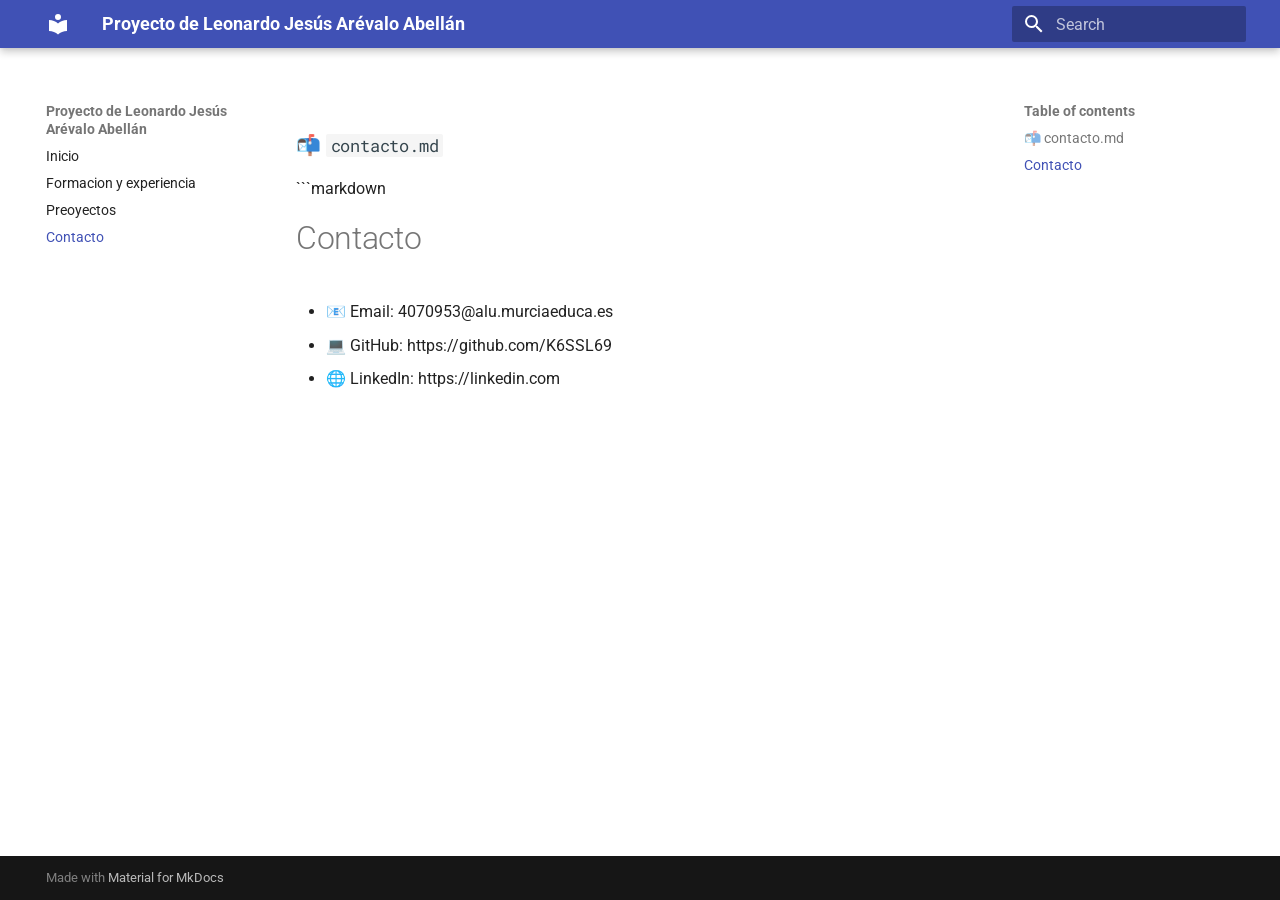
==== contacto/index.html @ d23dbad0 "Deployed b0f9157 with MkDocs version: 1.6.1" ====
<!doctype html>
<html lang="en" class="no-js">
  <head>
    
      <meta charset="utf-8">
      <meta name="viewport" content="width=device-width,initial-scale=1">
      
      
      
        <link rel="canonical" href="https://K6SSL69.github.io/proyecto-mkdocs/contacto/">
      
      
        <link rel="prev" href="../proyectos/">
      
      
      
        
      
      
      <link rel="icon" href="../assets/images/favicon.png">
      <meta name="generator" content="mkdocs-1.6.1, mkdocs-material-9.7.1">
    
    
      
        <title>Contacto - Proyecto de Leonardo Jesús Arévalo Abellán</title>
      
    
    
      <link rel="stylesheet" href="../assets/stylesheets/main.484c7ddc.min.css">
      
      


    
    
      
    
    
      
        
        
        <link rel="preconnect" href="https://fonts.gstatic.com" crossorigin>
        <link rel="stylesheet" href="https://fonts.googleapis.com/css?family=Roboto:300,300i,400,400i,700,700i%7CRoboto+Mono:400,400i,700,700i&display=fallback">
        <style>:root{--md-text-font:"Roboto";--md-code-font:"Roboto Mono"}</style>
      
    
    
    <script>__md_scope=new URL("..",location),__md_hash=e=>[...e].reduce(((e,_)=>(e<<5)-e+_.charCodeAt(0)),0),__md_get=(e,_=localStorage,t=__md_scope)=>JSON.parse(_.getItem(t.pathname+"."+e)),__md_set=(e,_,t=localStorage,a=__md_scope)=>{try{t.setItem(a.pathname+"."+e,JSON.stringify(_))}catch(e){}}</script>
    
      

    
    
  </head>
  
  
    <body dir="ltr">
  
    
    <input class="md-toggle" data-md-toggle="drawer" type="checkbox" id="__drawer" autocomplete="off">
    <input class="md-toggle" data-md-toggle="search" type="checkbox" id="__search" autocomplete="off">
    <label class="md-overlay" for="__drawer"></label>
    <div data-md-component="skip">
      
        
        <a href="#contactomd" class="md-skip">
          Skip to content
        </a>
      
    </div>
    <div data-md-component="announce">
      
    </div>
    
    
      

  

<header class="md-header md-header--shadow" data-md-component="header">
  <nav class="md-header__inner md-grid" aria-label="Header">
    <a href=".." title="Proyecto de Leonardo Jesús Arévalo Abellán" class="md-header__button md-logo" aria-label="Proyecto de Leonardo Jesús Arévalo Abellán" data-md-component="logo">
      
  
  <svg xmlns="http://www.w3.org/2000/svg" viewBox="0 0 24 24"><path d="M12 8a3 3 0 0 0 3-3 3 3 0 0 0-3-3 3 3 0 0 0-3 3 3 3 0 0 0 3 3m0 3.54C9.64 9.35 6.5 8 3 8v11c3.5 0 6.64 1.35 9 3.54 2.36-2.19 5.5-3.54 9-3.54V8c-3.5 0-6.64 1.35-9 3.54"/></svg>

    </a>
    <label class="md-header__button md-icon" for="__drawer">
      
      <svg xmlns="http://www.w3.org/2000/svg" viewBox="0 0 24 24"><path d="M3 6h18v2H3zm0 5h18v2H3zm0 5h18v2H3z"/></svg>
    </label>
    <div class="md-header__title" data-md-component="header-title">
      <div class="md-header__ellipsis">
        <div class="md-header__topic">
          <span class="md-ellipsis">
            Proyecto de Leonardo Jesús Arévalo Abellán
          </span>
        </div>
        <div class="md-header__topic" data-md-component="header-topic">
          <span class="md-ellipsis">
            
              Contacto
            
          </span>
        </div>
      </div>
    </div>
    
    
      <script>var palette=__md_get("__palette");if(palette&&palette.color){if("(prefers-color-scheme)"===palette.color.media){var media=matchMedia("(prefers-color-scheme: light)"),input=document.querySelector(media.matches?"[data-md-color-media='(prefers-color-scheme: light)']":"[data-md-color-media='(prefers-color-scheme: dark)']");palette.color.media=input.getAttribute("data-md-color-media"),palette.color.scheme=input.getAttribute("data-md-color-scheme"),palette.color.primary=input.getAttribute("data-md-color-primary"),palette.color.accent=input.getAttribute("data-md-color-accent")}for(var[key,value]of Object.entries(palette.color))document.body.setAttribute("data-md-color-"+key,value)}</script>
    
    
    
      
      
        <label class="md-header__button md-icon" for="__search">
          
          <svg xmlns="http://www.w3.org/2000/svg" viewBox="0 0 24 24"><path d="M9.5 3A6.5 6.5 0 0 1 16 9.5c0 1.61-.59 3.09-1.56 4.23l.27.27h.79l5 5-1.5 1.5-5-5v-.79l-.27-.27A6.52 6.52 0 0 1 9.5 16 6.5 6.5 0 0 1 3 9.5 6.5 6.5 0 0 1 9.5 3m0 2C7 5 5 7 5 9.5S7 14 9.5 14 14 12 14 9.5 12 5 9.5 5"/></svg>
        </label>
        <div class="md-search" data-md-component="search" role="dialog">
  <label class="md-search__overlay" for="__search"></label>
  <div class="md-search__inner" role="search">
    <form class="md-search__form" name="search">
      <input type="text" class="md-search__input" name="query" aria-label="Search" placeholder="Search" autocapitalize="off" autocorrect="off" autocomplete="off" spellcheck="false" data-md-component="search-query" required>
      <label class="md-search__icon md-icon" for="__search">
        
        <svg xmlns="http://www.w3.org/2000/svg" viewBox="0 0 24 24"><path d="M9.5 3A6.5 6.5 0 0 1 16 9.5c0 1.61-.59 3.09-1.56 4.23l.27.27h.79l5 5-1.5 1.5-5-5v-.79l-.27-.27A6.52 6.52 0 0 1 9.5 16 6.5 6.5 0 0 1 3 9.5 6.5 6.5 0 0 1 9.5 3m0 2C7 5 5 7 5 9.5S7 14 9.5 14 14 12 14 9.5 12 5 9.5 5"/></svg>
        
        <svg xmlns="http://www.w3.org/2000/svg" viewBox="0 0 24 24"><path d="M20 11v2H8l5.5 5.5-1.42 1.42L4.16 12l7.92-7.92L13.5 5.5 8 11z"/></svg>
      </label>
      <nav class="md-search__options" aria-label="Search">
        
        <button type="reset" class="md-search__icon md-icon" title="Clear" aria-label="Clear" tabindex="-1">
          
          <svg xmlns="http://www.w3.org/2000/svg" viewBox="0 0 24 24"><path d="M19 6.41 17.59 5 12 10.59 6.41 5 5 6.41 10.59 12 5 17.59 6.41 19 12 13.41 17.59 19 19 17.59 13.41 12z"/></svg>
        </button>
      </nav>
      
    </form>
    <div class="md-search__output">
      <div class="md-search__scrollwrap" tabindex="0" data-md-scrollfix>
        <div class="md-search-result" data-md-component="search-result">
          <div class="md-search-result__meta">
            Initializing search
          </div>
          <ol class="md-search-result__list" role="presentation"></ol>
        </div>
      </div>
    </div>
  </div>
</div>
      
    
    
  </nav>
  
</header>
    
    <div class="md-container" data-md-component="container">
      
      
        
          
        
      
      <main class="md-main" data-md-component="main">
        <div class="md-main__inner md-grid">
          
            
              
              <div class="md-sidebar md-sidebar--primary" data-md-component="sidebar" data-md-type="navigation" >
                <div class="md-sidebar__scrollwrap">
                  <div class="md-sidebar__inner">
                    



<nav class="md-nav md-nav--primary" aria-label="Navigation" data-md-level="0">
  <label class="md-nav__title" for="__drawer">
    <a href=".." title="Proyecto de Leonardo Jesús Arévalo Abellán" class="md-nav__button md-logo" aria-label="Proyecto de Leonardo Jesús Arévalo Abellán" data-md-component="logo">
      
  
  <svg xmlns="http://www.w3.org/2000/svg" viewBox="0 0 24 24"><path d="M12 8a3 3 0 0 0 3-3 3 3 0 0 0-3-3 3 3 0 0 0-3 3 3 3 0 0 0 3 3m0 3.54C9.64 9.35 6.5 8 3 8v11c3.5 0 6.64 1.35 9 3.54 2.36-2.19 5.5-3.54 9-3.54V8c-3.5 0-6.64 1.35-9 3.54"/></svg>

    </a>
    Proyecto de Leonardo Jesús Arévalo Abellán
  </label>
  
  <ul class="md-nav__list" data-md-scrollfix>
    
      
      
  
  
  
  
    <li class="md-nav__item">
      <a href=".." class="md-nav__link">
        
  
  
  <span class="md-ellipsis">
    
  
    Inicio
  

    
  </span>
  
  

      </a>
    </li>
  

    
      
      
  
  
  
  
    <li class="md-nav__item">
      <a href="../formacion/" class="md-nav__link">
        
  
  
  <span class="md-ellipsis">
    
  
    Formacion y experiencia
  

    
  </span>
  
  

      </a>
    </li>
  

    
      
      
  
  
  
  
    <li class="md-nav__item">
      <a href="../proyectos/" class="md-nav__link">
        
  
  
  <span class="md-ellipsis">
    
  
    Preoyectos
  

    
  </span>
  
  

      </a>
    </li>
  

    
      
      
  
  
    
  
  
  
    <li class="md-nav__item md-nav__item--active">
      
      <input class="md-nav__toggle md-toggle" type="checkbox" id="__toc">
      
      
      
        <label class="md-nav__link md-nav__link--active" for="__toc">
          
  
  
  <span class="md-ellipsis">
    
  
    Contacto
  

    
  </span>
  
  

          <span class="md-nav__icon md-icon"></span>
        </label>
      
      <a href="./" class="md-nav__link md-nav__link--active">
        
  
  
  <span class="md-ellipsis">
    
  
    Contacto
  

    
  </span>
  
  

      </a>
      
        

<nav class="md-nav md-nav--secondary" aria-label="Table of contents">
  
  
  
  
    <label class="md-nav__title" for="__toc">
      <span class="md-nav__icon md-icon"></span>
      Table of contents
    </label>
    <ul class="md-nav__list" data-md-component="toc" data-md-scrollfix>
      
        <li class="md-nav__item">
  <a href="#contactomd" class="md-nav__link">
    <span class="md-ellipsis">
      
        📬 contacto.md
      
    </span>
  </a>
  
</li>
      
        <li class="md-nav__item">
  <a href="#contacto" class="md-nav__link">
    <span class="md-ellipsis">
      
        Contacto
      
    </span>
  </a>
  
</li>
      
    </ul>
  
</nav>
      
    </li>
  

    
  </ul>
</nav>
                  </div>
                </div>
              </div>
            
            
              
              <div class="md-sidebar md-sidebar--secondary" data-md-component="sidebar" data-md-type="toc" >
                <div class="md-sidebar__scrollwrap">
                  <div class="md-sidebar__inner">
                    

<nav class="md-nav md-nav--secondary" aria-label="Table of contents">
  
  
  
  
    <label class="md-nav__title" for="__toc">
      <span class="md-nav__icon md-icon"></span>
      Table of contents
    </label>
    <ul class="md-nav__list" data-md-component="toc" data-md-scrollfix>
      
        <li class="md-nav__item">
  <a href="#contactomd" class="md-nav__link">
    <span class="md-ellipsis">
      
        📬 contacto.md
      
    </span>
  </a>
  
</li>
      
        <li class="md-nav__item">
  <a href="#contacto" class="md-nav__link">
    <span class="md-ellipsis">
      
        Contacto
      
    </span>
  </a>
  
</li>
      
    </ul>
  
</nav>
                  </div>
                </div>
              </div>
            
          
          
            <div class="md-content" data-md-component="content">
              
              <article class="md-content__inner md-typeset">
                
                  



<h3 id="contactomd">📬 <code>contacto.md</code></h3>
<p>```markdown</p>
<h1 id="contacto">Contacto</h1>
<ul>
<li>📧 Email: 4070953@alu.murciaeduca.es</li>
<li>💻 GitHub: https://github.com/K6SSL69</li>
<li>🌐 LinkedIn: https://linkedin.com</li>
</ul>












                
              </article>
            </div>
          
          
<script>var target=document.getElementById(location.hash.slice(1));target&&target.name&&(target.checked=target.name.startsWith("__tabbed_"))</script>
        </div>
        
      </main>
      
        <footer class="md-footer">
  
  <div class="md-footer-meta md-typeset">
    <div class="md-footer-meta__inner md-grid">
      <div class="md-copyright">
  
  
    Made with
    <a href="https://squidfunk.github.io/mkdocs-material/" target="_blank" rel="noopener">
      Material for MkDocs
    </a>
  
</div>
      
    </div>
  </div>
</footer>
      
    </div>
    <div class="md-dialog" data-md-component="dialog">
      <div class="md-dialog__inner md-typeset"></div>
    </div>
    
    
    
      
      
      <script id="__config" type="application/json">{"annotate": null, "base": "..", "features": [], "search": "../assets/javascripts/workers/search.2c215733.min.js", "tags": null, "translations": {"clipboard.copied": "Copied to clipboard", "clipboard.copy": "Copy to clipboard", "search.result.more.one": "1 more on this page", "search.result.more.other": "# more on this page", "search.result.none": "No matching documents", "search.result.one": "1 matching document", "search.result.other": "# matching documents", "search.result.placeholder": "Type to start searching", "search.result.term.missing": "Missing", "select.version": "Select version"}, "version": null}</script>
    
    
      <script src="../assets/javascripts/bundle.79ae519e.min.js"></script>
      
    
  </body>
</html>
---- assets/stylesheets/main.484c7ddc.min.css ----
@charset "UTF-8";html{-webkit-text-size-adjust:none;-moz-text-size-adjust:none;text-size-adjust:none;box-sizing:border-box}*,:after,:before{box-sizing:inherit}@media (prefers-reduced-motion){*,:after,:before{transition:none!important}}body{margin:0}a,button,input,label{-webkit-tap-highlight-color:transparent}a{color:inherit;text-decoration:none}hr{border:0;box-sizing:initial;display:block;height:.05rem;overflow:visible;padding:0}small{font-size:80%}sub,sup{line-height:1em}img{border-style:none}table{border-collapse:initial;border-spacing:0}td,th{font-weight:400;vertical-align:top}button{background:#0000;border:0;font-family:inherit;font-size:inherit;margin:0;padding:0}input{border:0;outline:none}:root{--md-primary-fg-color:#4051b5;--md-primary-fg-color--light:#5d6cc0;--md-primary-fg-color--dark:#303fa1;--md-primary-bg-color:#fff;--md-primary-bg-color--light:#ffffffb3;--md-accent-fg-color:#526cfe;--md-accent-fg-color--transparent:#526cfe1a;--md-accent-bg-color:#fff;--md-accent-bg-color--light:#ffffffb3}[data-md-color-scheme=default]{color-scheme:light}[data-md-color-scheme=default] img[src$="#gh-dark-mode-only"],[data-md-color-scheme=default] img[src$="#only-dark"]{display:none}:root,[data-md-color-scheme=default]{--md-hue:225deg;--md-default-fg-color:#000000de;--md-default-fg-color--light:#0000008a;--md-default-fg-color--lighter:#00000052;--md-default-fg-color--lightest:#00000012;--md-default-bg-color:#fff;--md-default-bg-color--light:#ffffffb3;--md-default-bg-color--lighter:#ffffff4d;--md-default-bg-color--lightest:#ffffff1f;--md-code-fg-color:#36464e;--md-code-bg-color:#f5f5f5;--md-code-bg-color--light:#f5f5f5b3;--md-code-bg-color--lighter:#f5f5f54d;--md-code-hl-color:#4287ff;--md-code-hl-color--light:#4287ff1a;--md-code-hl-number-color:#d52a2a;--md-code-hl-special-color:#db1457;--md-code-hl-function-color:#a846b9;--md-code-hl-constant-color:#6e59d9;--md-code-hl-keyword-color:#3f6ec6;--md-code-hl-string-color:#1c7d4d;--md-code-hl-name-color:var(--md-code-fg-color);--md-code-hl-operator-color:var(--md-default-fg-color--light);--md-code-hl-punctuation-color:var(--md-default-fg-color--light);--md-code-hl-comment-color:var(--md-default-fg-color--light);--md-code-hl-generic-color:var(--md-default-fg-color--light);--md-code-hl-variable-color:var(--md-default-fg-color--light);--md-typeset-color:var(--md-default-fg-color);--md-typeset-a-color:var(--md-primary-fg-color);--md-typeset-del-color:#f5503d26;--md-typeset-ins-color:#0bd57026;--md-typeset-kbd-color:#fafafa;--md-typeset-kbd-accent-color:#fff;--md-typeset-kbd-border-color:#b8b8b8;--md-typeset-mark-color:#ffff0080;--md-typeset-table-color:#0000001f;--md-typeset-table-color--light:rgba(0,0,0,.035);--md-admonition-fg-color:var(--md-default-fg-color);--md-admonition-bg-color:var(--md-default-bg-color);--md-warning-fg-color:#000000de;--md-warning-bg-color:#ff9;--md-footer-fg-color:#fff;--md-footer-fg-color--light:#ffffffb3;--md-footer-fg-color--lighter:#ffffff73;--md-footer-bg-color:#000000de;--md-footer-bg-color--dark:#00000052;--md-shadow-z1:0 0.2rem 0.5rem #0000000d,0 0 0.05rem #0000001a;--md-shadow-z2:0 0.2rem 0.5rem #0000001a,0 0 0.05rem #00000040;--md-shadow-z3:0 0.2rem 0.5rem #0003,0 0 0.05rem #00000059}.md-icon svg{fill:currentcolor;display:block;height:1.2rem;width:1.2rem}body{-webkit-font-smoothing:antialiased;-moz-osx-font-smoothing:grayscale;--md-text-font-family:var(--md-text-font,_),-apple-system,BlinkMacSystemFont,Helvetica,Arial,sans-serif;--md-code-font-family:var(--md-code-font,_),SFMono-Regular,Consolas,Menlo,monospace}aside,body,input{font-feature-settings:"kern","liga";color:var(--md-typeset-color);font-family:var(--md-text-font-family)}code,kbd,pre{font-feature-settings:"kern";font-family:var(--md-code-font-family)}:root{--md-typeset-table-sort-icon:url('data:image/svg+xml;charset=utf-8,<svg xmlns="http://www.w3.org/2000/svg" viewBox="0 0 24 24"><path d="m18 21-4-4h3V7h-3l4-4 4 4h-3v10h3M2 19v-2h10v2M2 13v-2h7v2M2 7V5h4v2z"/></svg>');--md-typeset-table-sort-icon--asc:url('data:image/svg+xml;charset=utf-8,<svg xmlns="http://www.w3.org/2000/svg" viewBox="0 0 24 24"><path d="M19 17h3l-4 4-4-4h3V3h2M2 17h10v2H2M6 5v2H2V5m0 6h7v2H2z"/></svg>');--md-typeset-table-sort-icon--desc:url('data:image/svg+xml;charset=utf-8,<svg xmlns="http://www.w3.org/2000/svg" viewBox="0 0 24 24"><path d="M19 7h3l-4-4-4 4h3v14h2M2 17h10v2H2M6 5v2H2V5m0 6h7v2H2z"/></svg>')}.md-typeset{-webkit-print-color-adjust:exact;color-adjust:exact;font-size:.8rem;line-height:1.6;overflow-wrap:break-word}@media print{.md-typeset{font-size:.68rem}}.md-typeset blockquote,.md-typeset dl,.md-typeset figure,.md-typeset ol,.md-typeset pre,.md-typeset ul{margin-bottom:1em;margin-top:1em}.md-typeset h1{color:var(--md-default-fg-color--light);font-size:2em;line-height:1.3;margin:0 0 1.25em}.md-typeset h1,.md-typeset h2{font-weight:300;letter-spacing:-.01em}.md-typeset h2{font-size:1.5625em;line-height:1.4;margin:1.6em 0 .64em}.md-typeset h3{font-size:1.25em;font-weight:400;letter-spacing:-.01em;line-height:1.5;margin:1.6em 0 .8em}.md-typeset h2+h3{margin-top:.8em}.md-typeset h4{font-weight:700;letter-spacing:-.01em;margin:1em 0}.md-typeset h5,.md-typeset h6{color:var(--md-default-fg-color--light);font-size:.8em;font-weight:700;letter-spacing:-.01em;margin:1.25em 0}.md-typeset h5{text-transform:uppercase}.md-typeset h5 code{text-transform:none}.md-typeset hr{border-bottom:.05rem solid var(--md-default-fg-color--lightest);display:flow-root;margin:1.5em 0}.md-typeset a{color:var(--md-typeset-a-color);word-break:break-word}.md-typeset a,.md-typeset a:before{transition:color 125ms}.md-typeset a:focus,.md-typeset a:hover{color:var(--md-accent-fg-color)}.md-typeset a:focus code,.md-typeset a:hover code{background-color:var(--md-accent-fg-color--transparent);color:var(--md-accent-fg-color)}.md-typeset a code{color:var(--md-typeset-a-color)}.md-typeset a.focus-visible{outline-color:var(--md-accent-fg-color);outline-offset:.2rem}.md-typeset code,.md-typeset kbd,.md-typeset pre{color:var(--md-code-fg-color);direction:ltr;font-variant-ligatures:none;transition:background-color 125ms}@media print{.md-typeset code,.md-typeset kbd,.md-typeset pre{white-space:pre-wrap}}.md-typeset code{background-color:var(--md-code-bg-color);border-radius:.1rem;-webkit-box-decoration-break:clone;box-decoration-break:clone;font-size:.85em;padding:0 .2941176471em;transition:color 125ms,background-color 125ms;word-break:break-word}.md-typeset code:not(.focus-visible){-webkit-tap-highlight-color:transparent;outline:none}.md-typeset pre{display:flow-root;line-height:1.4;position:relative}.md-typeset pre>code{-webkit-box-decoration-break:slice;box-decoration-break:slice;box-shadow:none;display:block;margin:0;outline-color:var(--md-accent-fg-color);overflow:auto;padding:.7720588235em 1.1764705882em;scrollbar-color:var(--md-default-fg-color--lighter) #0000;scrollbar-width:thin;touch-action:auto;word-break:normal}.md-typeset pre>code:hover{scrollbar-color:var(--md-accent-fg-color) #0000}.md-typeset pre>code::-webkit-scrollbar{height:.2rem;width:.2rem}.md-typeset pre>code::-webkit-scrollbar-thumb{background-color:var(--md-default-fg-color--lighter)}.md-typeset pre>code::-webkit-scrollbar-thumb:hover{background-color:var(--md-accent-fg-color)}.md-typeset kbd{background-color:var(--md-typeset-kbd-color);border-radius:.1rem;box-shadow:0 .1rem 0 .05rem var(--md-typeset-kbd-border-color),0 .1rem 0 var(--md-typeset-kbd-border-color),0 -.1rem .2rem var(--md-typeset-kbd-accent-color) inset;color:var(--md-default-fg-color);display:inline-block;font-size:.75em;padding:0 .6666666667em;vertical-align:text-top;word-break:break-word}.md-typeset mark{background-color:var(--md-typeset-mark-color);-webkit-box-decoration-break:clone;box-decoration-break:clone;color:inherit;word-break:break-word}.md-typeset abbr{cursor:help;text-decoration:none}.md-typeset [data-preview],.md-typeset abbr{border-bottom:.05rem dotted var(--md-default-fg-color--light)}.md-typeset small{opacity:.75}[dir=ltr] .md-typeset sub,[dir=ltr] .md-typeset sup{margin-left:.078125em}[dir=rtl] .md-typeset sub,[dir=rtl] .md-typeset sup{margin-right:.078125em}[dir=ltr] .md-typeset blockquote{padding-left:.6rem}[dir=rtl] .md-typeset blockquote{padding-right:.6rem}[dir=ltr] .md-typeset blockquote{border-left:.2rem solid var(--md-default-fg-color--lighter)}[dir=rtl] .md-typeset blockquote{border-right:.2rem solid var(--md-default-fg-color--lighter)}.md-typeset blockquote{color:var(--md-default-fg-color--light);margin-left:0;margin-right:0}.md-typeset ul{list-style-type:disc}.md-typeset ul[type]{list-style-type:revert-layer}[dir=ltr] .md-typeset ol,[dir=ltr] .md-typeset ul{margin-left:.625em}[dir=rtl] .md-typeset ol,[dir=rtl] .md-typeset ul{margin-right:.625em}.md-typeset ol,.md-typeset ul{padding:0}.md-typeset ol:not([hidden]),.md-typeset ul:not([hidden]){display:flow-root}.md-typeset ol ol,.md-typeset ul ol{list-style-type:lower-alpha}.md-typeset ol ol ol,.md-typeset ul ol ol{list-style-type:lower-roman}.md-typeset ol ol ol ol,.md-typeset ul ol ol ol{list-style-type:upper-alpha}.md-typeset ol ol ol ol ol,.md-typeset ul ol ol ol ol{list-style-type:upper-roman}.md-typeset ol[type],.md-typeset ul[type]{list-style-type:revert-layer}[dir=ltr] .md-typeset ol li,[dir=ltr] .md-typeset ul li{margin-left:1.25em}[dir=rtl] .md-typeset ol li,[dir=rtl] .md-typeset ul li{margin-right:1.25em}.md-typeset ol li,.md-typeset ul li{margin-bottom:.5em}.md-typeset ol li blockquote,.md-typeset ol li p,.md-typeset ul li blockquote,.md-typeset ul li p{margin:.5em 0}.md-typeset ol li:last-child,.md-typeset ul li:last-child{margin-bottom:0}[dir=ltr] .md-typeset ol li ol,[dir=ltr] .md-typeset ol li ul,[dir=ltr] .md-typeset ul li ol,[dir=ltr] .md-typeset ul li ul{margin-left:.625em}[dir=rtl] .md-typeset ol li ol,[dir=rtl] .md-typeset ol li ul,[dir=rtl] .md-typeset ul li ol,[dir=rtl] .md-typeset ul li ul{margin-right:.625em}.md-typeset ol li ol,.md-typeset ol li ul,.md-typeset ul li ol,.md-typeset ul li ul{margin-bottom:.5em;margin-top:.5em}[dir=ltr] .md-typeset dd{margin-left:1.875em}[dir=rtl] .md-typeset dd{margin-right:1.875em}.md-typeset dd{margin-bottom:1.5em;margin-top:1em}.md-typeset img,.md-typeset svg,.md-typeset video{height:auto;max-width:100%}.md-typeset img[align=left]{margin:1em 1em 1em 0}.md-typeset img[align=right]{margin:1em 0 1em 1em}.md-typeset img[align]:only-child{margin-top:0}.md-typeset figure{display:flow-root;margin:1em auto;max-width:100%;text-align:center;width:fit-content}.md-typeset figure img{display:block;margin:0 auto}.md-typeset figcaption{font-style:italic;margin:1em auto;max-width:24rem}.md-typeset iframe{max-width:100%}.md-typeset table:not([class]){background-color:var(--md-default-bg-color);border:.05rem solid var(--md-typeset-table-color);border-radius:.1rem;display:inline-block;font-size:.64rem;max-width:100%;overflow:auto;touch-action:auto}@media print{.md-typeset table:not([class]){display:table}}.md-typeset table:not([class])+*{margin-top:1.5em}.md-typeset table:not([class]) td>:first-child,.md-typeset table:not([class]) th>:first-child{margin-top:0}.md-typeset table:not([class]) td>:last-child,.md-typeset table:not([class]) th>:last-child{margin-bottom:0}.md-typeset table:not([class]) td:not([align]),.md-typeset table:not([class]) th:not([align]){text-align:left}[dir=rtl] .md-typeset table:not([class]) td:not([align]),[dir=rtl] .md-typeset table:not([class]) th:not([align]){text-align:right}.md-typeset table:not([class]) th{font-weight:700;min-width:5rem;padding:.9375em 1.25em;vertical-align:top}.md-typeset table:not([class]) td{border-top:.05rem solid var(--md-typeset-table-color);padding:.9375em 1.25em;vertical-align:top}.md-typeset table:not([class]) tbody tr{transition:background-color 125ms}.md-typeset table:not([class]) tbody tr:hover{background-color:var(--md-typeset-table-color--light);box-shadow:0 .05rem 0 var(--md-default-bg-color) inset}.md-typeset table:not([class]) a{word-break:normal}.md-typeset table th[role=columnheader]{cursor:pointer}[dir=ltr] .md-typeset table th[role=columnheader]:after{margin-left:.5em}[dir=rtl] .md-typeset table th[role=columnheader]:after{margin-right:.5em}.md-typeset table th[role=columnheader]:after{content:"";display:inline-block;height:1.2em;-webkit-mask-image:var(--md-typeset-table-sort-icon);mask-image:var(--md-typeset-table-sort-icon);-webkit-mask-repeat:no-repeat;mask-repeat:no-repeat;-webkit-mask-size:contain;mask-size:contain;transition:background-color 125ms;vertical-align:text-bottom;width:1.2em}.md-typeset table th[role=columnheader]:hover:after{background-color:var(--md-default-fg-color--lighter)}.md-typeset table th[role=columnheader][aria-sort=ascending]:after{background-color:var(--md-default-fg-color--light);-webkit-mask-image:var(--md-typeset-table-sort-icon--asc);mask-image:var(--md-typeset-table-sort-icon--asc)}.md-typeset table th[role=columnheader][aria-sort=descending]:after{background-color:var(--md-default-fg-color--light);-webkit-mask-image:var(--md-typeset-table-sort-icon--desc);mask-image:var(--md-typeset-table-sort-icon--desc)}.md-typeset__scrollwrap{margin:1em -.8rem;overflow-x:auto;touch-action:auto}.md-typeset__table{display:inline-block;margin-bottom:.5em;padding:0 .8rem}@media print{.md-typeset__table{display:block}}html .md-typeset__table table{display:table;margin:0;overflow:hidden;width:100%}@media screen and (max-width:44.984375em){.md-content__inner>pre{margin:1em -.8rem}.md-content__inner>pre code{border-radius:0}}.md-typeset .md-author{border-radius:100%;display:block;flex-shrink:0;height:1.6rem;overflow:hidden;position:relative;transition:color 125ms,transform 125ms;width:1.6rem}.md-typeset .md-author img{display:block}.md-typeset .md-author--more{background:var(--md-default-fg-color--lightest);color:var(--md-default-fg-color--lighter);font-size:.6rem;font-weight:700;line-height:1.6rem;text-align:center}.md-typeset .md-author--long{height:2.4rem;width:2.4rem}.md-typeset a.md-author{transform:scale(1)}.md-typeset a.md-author img{border-radius:100%;filter:grayscale(100%) opacity(75%);transition:filter 125ms}.md-typeset a.md-author:focus,.md-typeset a.md-author:hover{transform:scale(1.1);z-index:1}.md-typeset a.md-author:focus img,.md-typeset a.md-author:hover img{filter:grayscale(0)}.md-banner{background-color:var(--md-footer-bg-color);color:var(--md-footer-fg-color);overflow:auto}@media print{.md-banner{display:none}}.md-banner--warning{background-color:var(--md-warning-bg-color);color:var(--md-warning-fg-color)}.md-banner__inner{font-size:.7rem;margin:.6rem auto;padding:0 .8rem}[dir=ltr] .md-banner__button{float:right}[dir=rtl] .md-banner__button{float:left}.md-banner__button{color:inherit;cursor:pointer;transition:opacity .25s}.no-js .md-banner__button{display:none}.md-banner__button:hover{opacity:.7}html{font-size:125%;height:100%;overflow-x:hidden}@media screen and (min-width:100em){html{font-size:137.5%}}@media screen and (min-width:125em){html{font-size:150%}}body{background-color:var(--md-default-bg-color);display:flex;flex-direction:column;font-size:.5rem;min-height:100%;position:relative;width:100%}@media print{body{display:block}}@media screen and (max-width:59.984375em){body[data-md-scrolllock]{position:fixed}}.md-grid{margin-left:auto;margin-right:auto;max-width:61rem}.md-container{display:flex;flex-direction:column;flex-grow:1}@media print{.md-container{display:block}}.md-main{flex-grow:1}.md-main__inner{display:flex;height:100%;margin-top:1.5rem}.md-ellipsis{overflow:hidden;text-overflow:ellipsis}.md-toggle{display:none}.md-option{height:0;opacity:0;position:absolute;width:0}.md-option:checked+label:not([hidden]){display:block}.md-option.focus-visible+label{outline-color:var(--md-accent-fg-color);outline-style:auto}.md-skip{background-color:var(--md-default-fg-color);border-radius:.1rem;color:var(--md-default-bg-color);font-size:.64rem;margin:.5rem;opacity:0;outline-color:var(--md-accent-fg-color);padding:.3rem .5rem;position:fixed;transform:translateY(.4rem);z-index:-1}.md-skip:focus{opacity:1;transform:translateY(0);transition:transform .25s cubic-bezier(.4,0,.2,1),opacity 175ms 75ms;z-index:10}@page{margin:25mm}:root{--md-clipboard-icon:url('data:image/svg+xml;charset=utf-8,<svg xmlns="http://www.w3.org/2000/svg" viewBox="0 0 24 24"><path d="M19 21H8V7h11m0-2H8a2 2 0 0 0-2 2v14a2 2 0 0 0 2 2h11a2 2 0 0 0 2-2V7a2 2 0 0 0-2-2m-3-4H4a2 2 0 0 0-2 2v14h2V3h12z"/></svg>')}.md-clipboard{border-radius:.1rem;color:var(--md-default-fg-color--lightest);cursor:pointer;height:1.5em;outline-color:var(--md-accent-fg-color);outline-offset:.1rem;transition:color .25s;width:1.5em;z-index:1}@media print{.md-clipboard{display:none}}.md-clipboard:not(.focus-visible){-webkit-tap-highlight-color:transparent;outline:none}:hover>.md-clipboard{color:var(--md-default-fg-color--light)}.md-clipboard:focus,.md-clipboard:hover{color:var(--md-accent-fg-color)}.md-clipboard:after{background-color:currentcolor;content:"";display:block;height:1.125em;margin:0 auto;-webkit-mask-image:var(--md-clipboard-icon);mask-image:var(--md-clipboard-icon);-webkit-mask-position:center;mask-position:center;-webkit-mask-repeat:no-repeat;mask-repeat:no-repeat;-webkit-mask-size:contain;mask-size:contain;width:1.125em}.md-clipboard--inline{cursor:pointer}.md-clipboard--inline code{transition:color .25s,background-color .25s}.md-clipboard--inline:focus code,.md-clipboard--inline:hover code{background-color:var(--md-accent-fg-color--transparent);color:var(--md-accent-fg-color)}:root{--md-code-select-icon:url('data:image/svg+xml;charset=utf-8,<svg xmlns="http://www.w3.org/2000/svg" viewBox="0 0 24 24"><path d="M19 19h-4v2h4c1.1 0 2-.9 2-2v-4h-2m0-12h-4v2h4v4h2V5c0-1.1-.9-2-2-2M5 5h4V3H5c-1.1 0-2 .9-2 2v4h2m0 6H3v4c0 1.1.9 2 2 2h4v-2H5zm2-4h2v2H7zm4 0h2v2h-2zm4 0h2v2h-2zM7 7h2v2H7zm4 0h2v2h-2zm4 0h2v2h-2zm-8 8h2v2H7zm4 0h2v2h-2zm4 0h2v2h-2z"/></svg>');--md-code-copy-icon:url('data:image/svg+xml;charset=utf-8,<svg xmlns="http://www.w3.org/2000/svg" viewBox="0 0 24 24"><path d="M19 21H8V7h11m0-2H8a2 2 0 0 0-2 2v14a2 2 0 0 0 2 2h11a2 2 0 0 0 2-2V7a2 2 0 0 0-2-2m-3-4H4a2 2 0 0 0-2 2v14h2V3h12z"/></svg>')}.md-typeset .md-code__content{display:grid}.md-code__nav{background-color:var(--md-code-bg-color--lighter);border-radius:.1rem;display:flex;gap:.2rem;padding:.2rem;position:absolute;right:.25em;top:.25em;transition:background-color .25s;z-index:1}:hover>.md-code__nav{background-color:var(--md-code-bg-color--light)}.md-code__button{color:var(--md-default-fg-color--lightest);cursor:pointer;display:block;height:1.5em;outline-color:var(--md-accent-fg-color);outline-offset:.1rem;transition:color .25s;width:1.5em}:hover>*>.md-code__button{color:var(--md-default-fg-color--light)}.md-code__button.focus-visible,.md-code__button:hover{color:var(--md-accent-fg-color)}.md-code__button--active{color:var(--md-default-fg-color)!important}.md-code__button:after{background-color:currentcolor;content:"";display:block;height:1.125em;margin:0 auto;-webkit-mask-position:center;mask-position:center;-webkit-mask-repeat:no-repeat;mask-repeat:no-repeat;-webkit-mask-size:contain;mask-size:contain;width:1.125em}.md-code__button[data-md-type=select]:after{-webkit-mask-image:var(--md-code-select-icon);mask-image:var(--md-code-select-icon)}.md-code__button[data-md-type=copy]:after{-webkit-mask-image:var(--md-code-copy-icon);mask-image:var(--md-code-copy-icon)}@keyframes consent{0%{opacity:0;transform:translateY(100%)}to{opacity:1;transform:translateY(0)}}@keyframes overlay{0%{opacity:0}to{opacity:1}}.md-consent__overlay{animation:overlay .25s both;-webkit-backdrop-filter:blur(.1rem);backdrop-filter:blur(.1rem);background-color:#0000008a;height:100%;opacity:1;position:fixed;top:0;width:100%;z-index:5}.md-consent__inner{animation:consent .5s cubic-bezier(.1,.7,.1,1) both;background-color:var(--md-default-bg-color);border:0;border-radius:.1rem;bottom:0;box-shadow:0 0 .2rem #0000001a,0 .2rem .4rem #0003;max-height:100%;overflow:auto;padding:0;position:fixed;width:100%;z-index:5}.md-consent__form{padding:.8rem}.md-consent__settings{display:none;margin:1em 0}input:checked+.md-consent__settings{display:block}.md-consent__controls{margin-bottom:.8rem}.md-typeset .md-consent__controls .md-button{display:inline}@media screen and (max-width:44.984375em){.md-typeset .md-consent__controls .md-button{display:block;margin-top:.4rem;text-align:center;width:100%}}.md-consent label{cursor:pointer}.md-content{flex-grow:1;min-width:0}.md-content__inner{margin:0 .8rem 1.2rem;padding-top:.6rem}@media screen and (min-width:76.25em){[dir=ltr] .md-sidebar--primary:not([hidden])~.md-content>.md-content__inner{margin-left:1.2rem}[dir=ltr] .md-sidebar--secondary:not([hidden])~.md-content>.md-content__inner,[dir=rtl] .md-sidebar--primary:not([hidden])~.md-content>.md-content__inner{margin-right:1.2rem}[dir=rtl] .md-sidebar--secondary:not([hidden])~.md-content>.md-content__inner{margin-left:1.2rem}}.md-content__inner:before{content:"";display:block;height:.4rem}.md-content__inner>:last-child{margin-bottom:0}[dir=ltr] .md-content__button{float:right}[dir=rtl] .md-content__button{float:left}[dir=ltr] .md-content__button{margin-left:.4rem}[dir=rtl] .md-content__button{margin-right:.4rem}.md-content__button{margin:.4rem 0;padding:0}@media print{.md-content__button{display:none}}.md-typeset .md-content__button{color:var(--md-default-fg-color--lighter)}.md-content__button svg{display:inline;vertical-align:top}[dir=rtl] .md-content__button svg{transform:scaleX(-1)}[dir=ltr] .md-dialog{right:.8rem}[dir=rtl] .md-dialog{left:.8rem}.md-dialog{background-color:var(--md-default-fg-color);border-radius:.1rem;bottom:.8rem;box-shadow:var(--md-shadow-z3);min-width:11.1rem;opacity:0;padding:.4rem .6rem;pointer-events:none;position:fixed;transform:translateY(100%);transition:transform 0ms .4s,opacity .4s;z-index:4}@media print{.md-dialog{display:none}}.md-dialog--active{opacity:1;pointer-events:auto;transform:translateY(0);transition:transform .4s cubic-bezier(.075,.85,.175,1),opacity .4s}.md-dialog__inner{color:var(--md-default-bg-color);font-size:.7rem}.md-feedback{margin:2em 0 1em;text-align:center}.md-feedback fieldset{border:none;margin:0;padding:0}.md-feedback__title{font-weight:700;margin:1em auto}.md-feedback__inner{position:relative}.md-feedback__list{display:flex;flex-wrap:wrap;place-content:baseline center;position:relative}.md-feedback__list:hover .md-icon:not(:disabled){color:var(--md-default-fg-color--lighter)}:disabled .md-feedback__list{min-height:1.8rem}.md-feedback__icon{color:var(--md-default-fg-color--light);cursor:pointer;flex-shrink:0;margin:0 .1rem;transition:color 125ms}.md-feedback__icon:not(:disabled).md-icon:hover{color:var(--md-accent-fg-color)}.md-feedback__icon:disabled{color:var(--md-default-fg-color--lightest);pointer-events:none}.md-feedback__note{opacity:0;position:relative;transform:translateY(.4rem);transition:transform .4s cubic-bezier(.1,.7,.1,1),opacity .15s}.md-feedback__note>*{margin:0 auto;max-width:16rem}:disabled .md-feedback__note{opacity:1;transform:translateY(0)}@media print{.md-feedback{display:none}}.md-footer{background-color:var(--md-footer-bg-color);color:var(--md-footer-fg-color)}@media print{.md-footer{display:none}}.md-footer__inner{justify-content:space-between;overflow:auto;padding:.2rem}.md-footer__inner:not([hidden]){display:flex}.md-footer__link{align-items:end;display:flex;flex-grow:0.01;margin-bottom:.4rem;margin-top:1rem;max-width:100%;outline-color:var(--md-accent-fg-color);overflow:hidden;transition:opacity .25s}.md-footer__link:focus,.md-footer__link:hover{opacity:.7}[dir=rtl] .md-footer__link svg{transform:scaleX(-1)}@media screen and (max-width:44.984375em){.md-footer__link--prev{flex-shrink:0}.md-footer__link--prev .md-footer__title{display:none}}[dir=ltr] .md-footer__link--next{margin-left:auto}[dir=rtl] .md-footer__link--next{margin-right:auto}.md-footer__link--next{text-align:right}[dir=rtl] .md-footer__link--next{text-align:left}.md-footer__title{flex-grow:1;font-size:.9rem;margin-bottom:.7rem;max-width:calc(100% - 2.4rem);padding:0 1rem;white-space:nowrap}.md-footer__button{margin:.2rem;padding:.4rem}.md-footer__direction{font-size:.64rem;opacity:.7}.md-footer-meta{background-color:var(--md-footer-bg-color--dark)}.md-footer-meta__inner{display:flex;flex-wrap:wrap;justify-content:space-between;padding:.2rem}html .md-footer-meta.md-typeset a{color:var(--md-footer-fg-color--light)}html .md-footer-meta.md-typeset a:focus,html .md-footer-meta.md-typeset a:hover{color:var(--md-footer-fg-color)}.md-copyright{color:var(--md-footer-fg-color--lighter);font-size:.64rem;margin:auto .6rem;padding:.4rem 0;width:100%}@media screen and (min-width:45em){.md-copyright{width:auto}}.md-copyright__highlight{color:var(--md-footer-fg-color--light)}.md-social{display:inline-flex;gap:.2rem;margin:0 .4rem;padding:.2rem 0 .6rem}@media screen and (min-width:45em){.md-social{padding:.6rem 0}}.md-social__link{display:inline-block;height:1.6rem;text-align:center;width:1.6rem}.md-social__link:before{line-height:1.9}.md-social__link svg{fill:currentcolor;max-height:.8rem;vertical-align:-25%}.md-typeset .md-button{border:.1rem solid;border-radius:.1rem;color:var(--md-primary-fg-color);cursor:pointer;display:inline-block;font-weight:700;padding:.625em 2em;transition:color 125ms,background-color 125ms,border-color 125ms}.md-typeset .md-button--primary{background-color:var(--md-primary-fg-color);border-color:var(--md-primary-fg-color);color:var(--md-primary-bg-color)}.md-typeset .md-button:focus,.md-typeset .md-button:hover{background-color:var(--md-accent-fg-color);border-color:var(--md-accent-fg-color);color:var(--md-accent-bg-color)}[dir=ltr] .md-typeset .md-input{border-top-left-radius:.1rem}[dir=ltr] .md-typeset .md-input,[dir=rtl] .md-typeset .md-input{border-top-right-radius:.1rem}[dir=rtl] .md-typeset .md-input{border-top-left-radius:.1rem}.md-typeset .md-input{border-bottom:.1rem solid var(--md-default-fg-color--lighter);box-shadow:var(--md-shadow-z1);font-size:.8rem;height:1.8rem;padding:0 .6rem;transition:border .25s,box-shadow .25s}.md-typeset .md-input:focus,.md-typeset .md-input:hover{border-bottom-color:var(--md-accent-fg-color);box-shadow:var(--md-shadow-z2)}.md-typeset .md-input--stretch{width:100%}.md-header{background-color:var(--md-primary-fg-color);box-shadow:0 0 .2rem #0000,0 .2rem .4rem #0000;color:var(--md-primary-bg-color);display:block;left:0;position:sticky;right:0;top:0;z-index:4}@media print{.md-header{display:none}}.md-header[hidden]{transform:translateY(-100%);transition:transform .25s cubic-bezier(.8,0,.6,1),box-shadow .25s}.md-header--shadow{box-shadow:0 0 .2rem #0000001a,0 .2rem .4rem #0003;transition:transform .25s cubic-bezier(.1,.7,.1,1),box-shadow .25s}.md-header__inner{align-items:center;display:flex;padding:0 .2rem}.md-header__button{color:currentcolor;cursor:pointer;margin:.2rem;outline-color:var(--md-accent-fg-color);padding:.4rem;position:relative;transition:opacity .25s;vertical-align:middle;z-index:1}.md-header__button:hover{opacity:.7}.md-header__button:not([hidden]){display:inline-block}.md-header__button:not(.focus-visible){-webkit-tap-highlight-color:transparent;outline:none}.md-header__button.md-logo{margin:.2rem;padding:.4rem}@media screen and (max-width:76.234375em){.md-header__button.md-logo{display:none}}.md-header__button.md-logo img,.md-header__button.md-logo svg{fill:currentcolor;display:block;height:1.2rem;width:auto}@media screen and (min-width:60em){.md-header__button[for=__search]{display:none}}.no-js .md-header__button[for=__search]{display:none}[dir=rtl] .md-header__button[for=__search] svg{transform:scaleX(-1)}@media screen and (min-width:76.25em){.md-header__button[for=__drawer]{display:none}}.md-header__topic{display:flex;max-width:100%;position:absolute;transition:transform .4s cubic-bezier(.1,.7,.1,1),opacity .15s;white-space:nowrap}.md-header__topic+.md-header__topic{opacity:0;pointer-events:none;transform:translateX(1.25rem);transition:transform .4s cubic-bezier(1,.7,.1,.1),opacity .15s;z-index:-1}[dir=rtl] .md-header__topic+.md-header__topic{transform:translateX(-1.25rem)}.md-header__topic:first-child{font-weight:700}[dir=ltr] .md-header__title{margin-left:1rem;margin-right:.4rem}[dir=rtl] .md-header__title{margin-left:.4rem;margin-right:1rem}.md-header__title{flex-grow:1;font-size:.9rem;height:2.4rem;line-height:2.4rem}.md-header__title--active .md-header__topic{opacity:0;pointer-events:none;transform:translateX(-1.25rem);transition:transform .4s cubic-bezier(1,.7,.1,.1),opacity .15s;z-index:-1}[dir=rtl] .md-header__title--active .md-header__topic{transform:translateX(1.25rem)}.md-header__title--active .md-header__topic+.md-header__topic{opacity:1;pointer-events:auto;transform:translateX(0);transition:transform .4s cubic-bezier(.1,.7,.1,1),opacity .15s;z-index:0}.md-header__title>.md-header__ellipsis{height:100%;position:relative;width:100%}.md-header__option{display:flex;flex-shrink:0;max-width:100%;transition:max-width 0ms .25s,opacity .25s .25s;white-space:nowrap}[data-md-toggle=search]:checked~.md-header .md-header__option{max-width:0;opacity:0;transition:max-width 0ms,opacity 0ms}.md-header__option>input{bottom:0}.md-header__source{display:none}@media screen and (min-width:60em){[dir=ltr] .md-header__source{margin-left:1rem}[dir=rtl] .md-header__source{margin-right:1rem}.md-header__source{display:block;max-width:11.7rem;width:11.7rem}}@media screen and (min-width:76.25em){[dir=ltr] .md-header__source{margin-left:1.4rem}[dir=rtl] .md-header__source{margin-right:1.4rem}}.md-meta{color:var(--md-default-fg-color--light);font-size:.7rem;line-height:1.3}.md-meta__list{display:inline-flex;flex-wrap:wrap;list-style:none;margin:0;padding:0}.md-meta__item:not(:last-child):after{content:"·";margin-left:.2rem;margin-right:.2rem}.md-meta__link{color:var(--md-typeset-a-color)}.md-meta__link:focus,.md-meta__link:hover{color:var(--md-accent-fg-color)}.md-draft{background-color:#ff1744;border-radius:.125em;color:#fff;display:inline-block;font-weight:700;padding-left:.5714285714em;padding-right:.5714285714em}:root{--md-nav-icon--prev:url('data:image/svg+xml;charset=utf-8,<svg xmlns="http://www.w3.org/2000/svg" viewBox="0 0 24 24"><path d="M20 11v2H8l5.5 5.5-1.42 1.42L4.16 12l7.92-7.92L13.5 5.5 8 11z"/></svg>');--md-nav-icon--next:url('data:image/svg+xml;charset=utf-8,<svg xmlns="http://www.w3.org/2000/svg" viewBox="0 0 24 24"><path d="M8.59 16.58 13.17 12 8.59 7.41 10 6l6 6-6 6z"/></svg>');--md-toc-icon:url('data:image/svg+xml;charset=utf-8,<svg xmlns="http://www.w3.org/2000/svg" viewBox="0 0 24 24"><path d="M3 9h14V7H3zm0 4h14v-2H3zm0 4h14v-2H3zm16 0h2v-2h-2zm0-10v2h2V7zm0 6h2v-2h-2z"/></svg>')}.md-nav{font-size:.7rem;line-height:1.3}.md-nav__title{color:var(--md-default-fg-color--light);display:block;font-weight:700;overflow:hidden;padding:0 .6rem;text-overflow:ellipsis}.md-nav__title .md-nav__button{display:none}.md-nav__title .md-nav__button img{height:100%;width:auto}.md-nav__title .md-nav__button.md-logo img,.md-nav__title .md-nav__button.md-logo svg{fill:currentcolor;display:block;height:2.4rem;max-width:100%;object-fit:contain;width:auto}.md-nav__list{list-style:none;margin:0;padding:0}.md-nav__link{align-items:flex-start;display:flex;gap:.4rem;margin-top:.625em;scroll-snap-align:start;transition:color 125ms}.md-nav__link--passed,.md-nav__link--passed code{color:var(--md-default-fg-color--light)}.md-nav__item .md-nav__link--active,.md-nav__item .md-nav__link--active code{color:var(--md-typeset-a-color)}.md-nav__link .md-ellipsis{position:relative}.md-nav__link .md-ellipsis code{word-break:normal}[dir=ltr] .md-nav__link .md-icon:last-child{margin-left:auto}[dir=rtl] .md-nav__link .md-icon:last-child{margin-right:auto}.md-nav__link .md-typeset{font-size:.7rem;line-height:1.3}.md-nav__link svg{fill:currentcolor;flex-shrink:0;height:1.3em;position:relative}.md-nav__link[for]:focus,.md-nav__link[for]:hover,.md-nav__link[href]:focus,.md-nav__link[href]:hover{color:var(--md-accent-fg-color);cursor:pointer}.md-nav__link[for]:focus code,.md-nav__link[for]:hover code,.md-nav__link[href]:focus code,.md-nav__link[href]:hover code{background-color:var(--md-accent-fg-color--transparent);color:var(--md-accent-fg-color)}.md-nav__link.focus-visible{outline-color:var(--md-accent-fg-color);outline-offset:.2rem}.md-nav--primary .md-nav__link[for=__toc]{display:none}.md-nav--primary .md-nav__link[for=__toc] .md-icon:after{background-color:currentcolor;display:block;height:100%;-webkit-mask-image:var(--md-toc-icon);mask-image:var(--md-toc-icon);width:100%}.md-nav--primary .md-nav__link[for=__toc]~.md-nav{display:none}.md-nav__container>.md-nav__link{margin-top:0}.md-nav__container>.md-nav__link:first-child{flex-grow:1;min-width:0}.md-nav__icon{flex-shrink:0}.md-nav__source{display:none}@media screen and (max-width:76.234375em){.md-nav--primary,.md-nav--primary .md-nav{background-color:var(--md-default-bg-color);display:flex;flex-direction:column;height:100%;left:0;position:absolute;right:0;top:0;z-index:1}.md-nav--primary .md-nav__item,.md-nav--primary .md-nav__title{font-size:.8rem;line-height:1.5}.md-nav--primary .md-nav__title{background-color:var(--md-default-fg-color--lightest);color:var(--md-default-fg-color--light);cursor:pointer;height:5.6rem;line-height:2.4rem;padding:3rem .8rem .2rem;position:relative;white-space:nowrap}[dir=ltr] .md-nav--primary .md-nav__title .md-nav__icon{left:.4rem}[dir=rtl] .md-nav--primary .md-nav__title .md-nav__icon{right:.4rem}.md-nav--primary .md-nav__title .md-nav__icon{display:block;height:1.2rem;margin:.2rem;position:absolute;top:.4rem;width:1.2rem}.md-nav--primary .md-nav__title .md-nav__icon:after{background-color:currentcolor;content:"";display:block;height:100%;-webkit-mask-image:var(--md-nav-icon--prev);mask-image:var(--md-nav-icon--prev);-webkit-mask-position:center;mask-position:center;-webkit-mask-repeat:no-repeat;mask-repeat:no-repeat;-webkit-mask-size:contain;mask-size:contain;width:100%}.md-nav--primary .md-nav__title~.md-nav__list{background-color:var(--md-default-bg-color);box-shadow:0 .05rem 0 var(--md-default-fg-color--lightest) inset;overflow-y:auto;scroll-snap-type:y mandatory;touch-action:pan-y}.md-nav--primary .md-nav__title~.md-nav__list>:first-child{border-top:0}.md-nav--primary .md-nav__title[for=__drawer]{background-color:var(--md-primary-fg-color);color:var(--md-primary-bg-color);font-weight:700}.md-nav--primary .md-nav__title .md-logo{display:block;left:.2rem;margin:.2rem;padding:.4rem;position:absolute;right:.2rem;top:.2rem}.md-nav--primary .md-nav__list{flex:1}.md-nav--primary .md-nav__item{border-top:.05rem solid var(--md-default-fg-color--lightest)}.md-nav--primary .md-nav__item--active>.md-nav__link{color:var(--md-typeset-a-color)}.md-nav--primary .md-nav__item--active>.md-nav__link:focus,.md-nav--primary .md-nav__item--active>.md-nav__link:hover{color:var(--md-accent-fg-color)}.md-nav--primary .md-nav__link{margin-top:0;padding:.6rem .8rem}.md-nav--primary .md-nav__link svg{margin-top:.1em}.md-nav--primary .md-nav__link>.md-nav__link{padding:0}[dir=ltr] .md-nav--primary .md-nav__link .md-nav__icon{margin-right:-.2rem}[dir=rtl] .md-nav--primary .md-nav__link .md-nav__icon{margin-left:-.2rem}.md-nav--primary .md-nav__link .md-nav__icon{font-size:1.2rem;height:1.2rem;width:1.2rem}.md-nav--primary .md-nav__link .md-nav__icon:after{background-color:currentcolor;content:"";display:block;height:100%;-webkit-mask-image:var(--md-nav-icon--next);mask-image:var(--md-nav-icon--next);-webkit-mask-position:center;mask-position:center;-webkit-mask-repeat:no-repeat;mask-repeat:no-repeat;-webkit-mask-size:contain;mask-size:contain;width:100%}[dir=rtl] .md-nav--primary .md-nav__icon:after{transform:scale(-1)}.md-nav--primary .md-nav--secondary .md-nav{background-color:initial;position:static}[dir=ltr] .md-nav--primary .md-nav--secondary .md-nav .md-nav__link{padding-left:1.4rem}[dir=rtl] .md-nav--primary .md-nav--secondary .md-nav .md-nav__link{padding-right:1.4rem}[dir=ltr] .md-nav--primary .md-nav--secondary .md-nav .md-nav .md-nav__link{padding-left:2rem}[dir=rtl] .md-nav--primary .md-nav--secondary .md-nav .md-nav .md-nav__link{padding-right:2rem}[dir=ltr] .md-nav--primary .md-nav--secondary .md-nav .md-nav .md-nav .md-nav__link{padding-left:2.6rem}[dir=rtl] .md-nav--primary .md-nav--secondary .md-nav .md-nav .md-nav .md-nav__link{padding-right:2.6rem}[dir=ltr] .md-nav--primary .md-nav--secondary .md-nav .md-nav .md-nav .md-nav .md-nav__link{padding-left:3.2rem}[dir=rtl] .md-nav--primary .md-nav--secondary .md-nav .md-nav .md-nav .md-nav .md-nav__link{padding-right:3.2rem}.md-nav--secondary{background-color:initial}.md-nav__toggle~.md-nav{display:flex;opacity:0;transform:translateX(100%);transition:transform .25s cubic-bezier(.8,0,.6,1),opacity 125ms 50ms}[dir=rtl] .md-nav__toggle~.md-nav{transform:translateX(-100%)}.md-nav__toggle:checked~.md-nav{opacity:1;transform:translateX(0);transition:transform .25s cubic-bezier(.4,0,.2,1),opacity 125ms 125ms}.md-nav__toggle:checked~.md-nav>.md-nav__list{backface-visibility:hidden}}@media screen and (max-width:59.984375em){.md-nav--primary .md-nav__link[for=__toc]{display:flex}.md-nav--primary .md-nav__link[for=__toc] .md-icon:after{content:""}.md-nav--primary .md-nav__link[for=__toc]+.md-nav__link{display:none}.md-nav--primary .md-nav__link[for=__toc]~.md-nav{display:flex}.md-nav__source{background-color:var(--md-primary-fg-color--dark);color:var(--md-primary-bg-color);display:block;padding:0 .2rem}}@media screen and (min-width:60em) and (max-width:76.234375em){.md-nav--integrated .md-nav__link[for=__toc]{display:flex}.md-nav--integrated .md-nav__link[for=__toc] .md-icon:after{content:""}.md-nav--integrated .md-nav__link[for=__toc]+.md-nav__link{display:none}.md-nav--integrated .md-nav__link[for=__toc]~.md-nav{display:flex}}@media screen and (min-width:60em){.md-nav{margin-bottom:-.4rem}.md-nav--secondary .md-nav__title{background:var(--md-default-bg-color);box-shadow:0 0 .4rem .4rem var(--md-default-bg-color);position:sticky;top:0;z-index:1}.md-nav--secondary .md-nav__title[for=__toc]{scroll-snap-align:start}.md-nav--secondary .md-nav__title .md-nav__icon{display:none}[dir=ltr] .md-nav--secondary .md-nav__list{padding-left:.6rem}[dir=rtl] .md-nav--secondary .md-nav__list{padding-right:.6rem}.md-nav--secondary .md-nav__list{padding-bottom:.4rem}[dir=ltr] .md-nav--secondary .md-nav__item>.md-nav__link{margin-right:.4rem}[dir=rtl] .md-nav--secondary .md-nav__item>.md-nav__link{margin-left:.4rem}}@media screen and (min-width:76.25em){.md-nav{margin-bottom:-.4rem;transition:max-height .25s cubic-bezier(.86,0,.07,1)}.md-nav--primary .md-nav__title{background:var(--md-default-bg-color);box-shadow:0 0 .4rem .4rem var(--md-default-bg-color);position:sticky;top:0;z-index:1}.md-nav--primary .md-nav__title[for=__drawer]{scroll-snap-align:start}.md-nav--primary .md-nav__title .md-nav__icon{display:none}[dir=ltr] .md-nav--primary .md-nav__list{padding-left:.6rem}[dir=rtl] .md-nav--primary .md-nav__list{padding-right:.6rem}.md-nav--primary .md-nav__list{padding-bottom:.4rem}[dir=ltr] .md-nav--primary .md-nav__item>.md-nav__link{margin-right:.4rem}[dir=rtl] .md-nav--primary .md-nav__item>.md-nav__link{margin-left:.4rem}.md-nav__toggle~.md-nav{display:grid;grid-template-rows:minmax(.4rem,0fr);opacity:0;transition:grid-template-rows .25s cubic-bezier(.86,0,.07,1),opacity .25s,visibility 0ms .25s;visibility:collapse}.md-nav__toggle~.md-nav>.md-nav__list{overflow:hidden}.md-nav__toggle.md-toggle--indeterminate~.md-nav,.md-nav__toggle:checked~.md-nav{grid-template-rows:minmax(.4rem,1fr);opacity:1;transition:grid-template-rows .25s cubic-bezier(.86,0,.07,1),opacity .15s .1s,visibility 0ms;visibility:visible}.md-nav__toggle.md-toggle--indeterminate~.md-nav{transition:none}.md-nav__item--nested>.md-nav>.md-nav__title{display:none}.md-nav__item--section{display:block;margin:1.25em 0}.md-nav__item--section:last-child{margin-bottom:0}.md-nav__item--section>.md-nav__link{font-weight:700}.md-nav__item--section>.md-nav__link[for]{color:var(--md-default-fg-color--light)}.md-nav__item--section>.md-nav__link:not(.md-nav__container){pointer-events:none}.md-nav__item--section>.md-nav__link .md-icon,.md-nav__item--section>.md-nav__link>[for]{display:none}[dir=ltr] .md-nav__item--section>.md-nav{margin-left:-.6rem}[dir=rtl] .md-nav__item--section>.md-nav{margin-right:-.6rem}.md-nav__item--section>.md-nav{display:block;opacity:1;visibility:visible}.md-nav__item--section>.md-nav>.md-nav__list>.md-nav__item{padding:0}.md-nav__icon{border-radius:100%;height:.9rem;transition:background-color .25s;width:.9rem}.md-nav__icon:hover{background-color:var(--md-accent-fg-color--transparent)}.md-nav__icon:after{background-color:currentcolor;border-radius:100%;content:"";display:inline-block;height:100%;-webkit-mask-image:var(--md-nav-icon--next);mask-image:var(--md-nav-icon--next);-webkit-mask-position:center;mask-position:center;-webkit-mask-repeat:no-repeat;mask-repeat:no-repeat;-webkit-mask-size:contain;mask-size:contain;transition:transform .25s;vertical-align:-.1rem;width:100%}[dir=rtl] .md-nav__icon:after{transform:rotate(180deg)}.md-nav__item--nested .md-nav__toggle:checked~.md-nav__link .md-nav__icon:after,.md-nav__item--nested .md-toggle--indeterminate~.md-nav__link .md-nav__icon:after{transform:rotate(90deg)}.md-nav--lifted>.md-nav__list>.md-nav__item,.md-nav--lifted>.md-nav__title{display:none}.md-nav--lifted>.md-nav__list>.md-nav__item--active{display:block}.md-nav--lifted>.md-nav__list>.md-nav__item--active>.md-nav__link{background:var(--md-default-bg-color);box-shadow:0 0 .4rem .4rem var(--md-default-bg-color);margin-top:0;position:sticky;top:0;z-index:1}.md-nav--lifted>.md-nav__list>.md-nav__item--active>.md-nav__link:not(.md-nav__container){pointer-events:none}.md-nav--lifted>.md-nav__list>.md-nav__item--active.md-nav__item--section{margin:0}[dir=ltr] .md-nav--lifted>.md-nav__list>.md-nav__item>.md-nav:not(.md-nav--secondary){margin-left:-.6rem}[dir=rtl] .md-nav--lifted>.md-nav__list>.md-nav__item>.md-nav:not(.md-nav--secondary){margin-right:-.6rem}.md-nav--lifted>.md-nav__list>.md-nav__item>[for]{color:var(--md-default-fg-color--light)}.md-nav--lifted .md-nav[data-md-level="1"]{grid-template-rows:minmax(.4rem,1fr);opacity:1;visibility:visible}[dir=ltr] .md-nav--integrated>.md-nav__list>.md-nav__item--active .md-nav--secondary{border-left:.05rem solid var(--md-primary-fg-color)}[dir=rtl] .md-nav--integrated>.md-nav__list>.md-nav__item--active .md-nav--secondary{border-right:.05rem solid var(--md-primary-fg-color)}.md-nav--integrated>.md-nav__list>.md-nav__item--active .md-nav--secondary{display:block;margin-bottom:1.25em;opacity:1;visibility:visible}.md-nav--integrated>.md-nav__list>.md-nav__item--active .md-nav--secondary>.md-nav__list{overflow:visible;padding-bottom:0}.md-nav--integrated>.md-nav__list>.md-nav__item--active .md-nav--secondary>.md-nav__title{display:none}}.md-pagination{font-size:.8rem;font-weight:700;gap:.4rem}.md-pagination,.md-pagination>*{align-items:center;display:flex;justify-content:center}.md-pagination>*{border-radius:.2rem;height:1.8rem;min-width:1.8rem;text-align:center}.md-pagination__current{background-color:var(--md-default-fg-color--lightest);color:var(--md-default-fg-color--light)}.md-pagination__link{transition:color 125ms,background-color 125ms}.md-pagination__link:focus,.md-pagination__link:hover{background-color:var(--md-accent-fg-color--transparent);color:var(--md-accent-fg-color)}.md-pagination__link:focus svg,.md-pagination__link:hover svg{color:var(--md-accent-fg-color)}.md-pagination__link.focus-visible{outline-color:var(--md-accent-fg-color);outline-offset:.2rem}.md-pagination__link svg{fill:currentcolor;color:var(--md-default-fg-color--lighter);display:block;max-height:100%;width:1.2rem}:root{--md-path-icon:url('data:image/svg+xml;charset=utf-8,<svg xmlns="http://www.w3.org/2000/svg" viewBox="0 0 24 24"><path d="M8.59 16.58 13.17 12 8.59 7.41 10 6l6 6-6 6z"/></svg>')}.md-path{font-size:.7rem;margin:0 .8rem;overflow:auto;padding-top:1.2rem}.md-path:not([hidden]){display:block}@media screen and (min-width:76.25em){.md-path{margin:0 1.2rem}}.md-path__list{align-items:center;display:flex;gap:.2rem;list-style:none;margin:0;padding:0}.md-path__item:not(:first-child){display:inline-flex;gap:.2rem;white-space:nowrap}.md-path__item:not(:first-child):before{background-color:var(--md-default-fg-color--lighter);content:"";display:inline;height:.8rem;-webkit-mask-image:var(--md-path-icon);mask-image:var(--md-path-icon);width:.8rem}.md-path__link{align-items:center;color:var(--md-default-fg-color--light);display:flex}.md-path__link:focus,.md-path__link:hover{color:var(--md-accent-fg-color)}:root{--md-post-pin-icon:url('data:image/svg+xml;charset=utf-8,<svg xmlns="http://www.w3.org/2000/svg" viewBox="0 0 24 24"><path d="M16 12V4h1V2H7v2h1v8l-2 2v2h5.2v6h1.6v-6H18v-2z"/></svg>')}.md-post__back{border-bottom:.05rem solid var(--md-default-fg-color--lightest);margin-bottom:1.2rem;padding-bottom:1.2rem}@media screen and (max-width:76.234375em){.md-post__back{display:none}}[dir=rtl] .md-post__back svg{transform:scaleX(-1)}.md-post__authors{display:flex;flex-direction:column;gap:.6rem;margin:0 .6rem 1.2rem}.md-post .md-post__meta a{transition:color 125ms}.md-post .md-post__meta a:focus,.md-post .md-post__meta a:hover{color:var(--md-accent-fg-color)}.md-post__title{color:var(--md-default-fg-color--light);font-weight:700}.md-post--excerpt{margin-bottom:3.2rem}.md-post--excerpt .md-post__header{align-items:center;display:flex;gap:.6rem;min-height:1.6rem}.md-post--excerpt .md-post__authors{align-items:center;display:inline-flex;flex-direction:row;gap:.2rem;margin:0;min-height:2.4rem}[dir=ltr] .md-post--excerpt .md-post__meta .md-meta__list{margin-right:.4rem}[dir=rtl] .md-post--excerpt .md-post__meta .md-meta__list{margin-left:.4rem}.md-post--excerpt .md-post__content>:first-child{--md-scroll-margin:6rem;margin-top:0}.md-post>.md-nav--secondary{margin:1em 0}.md-pin{background:var(--md-default-fg-color--lightest);border-radius:1rem;margin-top:-.05rem;padding:.2rem}.md-pin:after{background-color:currentcolor;content:"";display:block;height:.6rem;margin:0 auto;-webkit-mask-image:var(--md-post-pin-icon);mask-image:var(--md-post-pin-icon);-webkit-mask-position:center;mask-position:center;-webkit-mask-repeat:no-repeat;mask-repeat:no-repeat;-webkit-mask-size:contain;mask-size:contain;width:.6rem}.md-profile{align-items:center;display:flex;font-size:.7rem;gap:.6rem;line-height:1.4;width:100%}.md-profile__description{flex-grow:1}.md-content--post{display:flex}@media screen and (max-width:76.234375em){.md-content--post{flex-flow:column-reverse}}.md-content--post>.md-content__inner{flex-grow:1;min-width:0}@media screen and (min-width:76.25em){[dir=ltr] .md-content--post>.md-content__inner{margin-left:1.2rem}[dir=rtl] .md-content--post>.md-content__inner{margin-right:1.2rem}}@media screen and (max-width:76.234375em){.md-sidebar.md-sidebar--post{padding:0;position:static;width:100%}.md-sidebar.md-sidebar--post .md-sidebar__scrollwrap{overflow:visible}.md-sidebar.md-sidebar--post .md-sidebar__inner{padding:0}.md-sidebar.md-sidebar--post .md-post__meta{margin-left:.6rem;margin-right:.6rem}.md-sidebar.md-sidebar--post .md-nav__item{border:none;display:inline}.md-sidebar.md-sidebar--post .md-nav__list{display:inline-flex;flex-wrap:wrap;gap:.6rem;padding-bottom:.6rem;padding-top:.6rem}.md-sidebar.md-sidebar--post .md-nav__link{padding:0}.md-sidebar.md-sidebar--post .md-nav{height:auto;margin-bottom:0;position:static}}:root{--md-progress-value:0;--md-progress-delay:400ms}.md-progress{background:var(--md-primary-bg-color);height:.075rem;opacity:min(clamp(0,var(--md-progress-value),1),clamp(0,100 - var(--md-progress-value),1));position:fixed;top:0;transform:scaleX(calc(var(--md-progress-value)*1%));transform-origin:left;transition:transform .5s cubic-bezier(.19,1,.22,1),opacity .25s var(--md-progress-delay);width:100%;z-index:4}:root{--md-search-result-icon:url('data:image/svg+xml;charset=utf-8,<svg xmlns="http://www.w3.org/2000/svg" viewBox="0 0 24 24"><path d="M14 2H6a2 2 0 0 0-2 2v16a2 2 0 0 0 2 2h7c-.41-.25-.8-.56-1.14-.9-.33-.33-.61-.7-.86-1.1H6V4h7v5h5v1.18c.71.16 1.39.43 2 .82V8zm6.31 16.9c1.33-2.11.69-4.9-1.4-6.22-2.11-1.33-4.91-.68-6.22 1.4-1.34 2.11-.69 4.89 1.4 6.22 1.46.93 3.32.93 4.79.02L22 23.39 23.39 22zm-3.81.1a2.5 2.5 0 0 1-2.5-2.5 2.5 2.5 0 0 1 2.5-2.5 2.5 2.5 0 0 1 2.5 2.5 2.5 2.5 0 0 1-2.5 2.5"/></svg>')}.md-search{position:relative}@media screen and (min-width:60em){.md-search{padding:.2rem 0}}.no-js .md-search{display:none}.md-search__overlay{opacity:0;z-index:1}@media screen and (max-width:59.984375em){[dir=ltr] .md-search__overlay{left:-2.2rem}[dir=rtl] .md-search__overlay{right:-2.2rem}.md-search__overlay{background-color:var(--md-default-bg-color);border-radius:1rem;height:2rem;overflow:hidden;pointer-events:none;position:absolute;top:-1rem;transform-origin:center;transition:transform .3s .1s,opacity .2s .2s;width:2rem}[data-md-toggle=search]:checked~.md-header .md-search__overlay{opacity:1;transition:transform .4s,opacity .1s}}@media screen and (min-width:60em){[dir=ltr] .md-search__overlay{left:0}[dir=rtl] .md-search__overlay{right:0}.md-search__overlay{background-color:#0000008a;cursor:pointer;height:0;position:fixed;top:0;transition:width 0ms .25s,height 0ms .25s,opacity .25s;width:0}[data-md-toggle=search]:checked~.md-header .md-search__overlay{height:200vh;opacity:1;transition:width 0ms,height 0ms,opacity .25s;width:100%}}@media screen and (max-width:29.984375em){[data-md-toggle=search]:checked~.md-header .md-search__overlay{transform:scale(45)}}@media screen and (min-width:30em) and (max-width:44.984375em){[data-md-toggle=search]:checked~.md-header .md-search__overlay{transform:scale(60)}}@media screen and (min-width:45em) and (max-width:59.984375em){[data-md-toggle=search]:checked~.md-header .md-search__overlay{transform:scale(75)}}.md-search__inner{backface-visibility:hidden}@media screen and (max-width:59.984375em){[dir=ltr] .md-search__inner{left:0}[dir=rtl] .md-search__inner{right:0}.md-search__inner{height:0;opacity:0;overflow:hidden;position:fixed;top:0;transform:translateX(5%);transition:width 0ms .3s,height 0ms .3s,transform .15s cubic-bezier(.4,0,.2,1) .15s,opacity .15s .15s;width:0;z-index:2}[dir=rtl] .md-search__inner{transform:translateX(-5%)}[data-md-toggle=search]:checked~.md-header .md-search__inner{height:100%;opacity:1;transform:translateX(0);transition:width 0ms 0ms,height 0ms 0ms,transform .15s cubic-bezier(.1,.7,.1,1) .15s,opacity .15s .15s;width:100%}}@media screen and (min-width:60em){[dir=ltr] .md-search__inner{float:right}[dir=rtl] .md-search__inner{float:left}.md-search__inner{padding:.1rem 0;position:relative;transition:width .25s cubic-bezier(.1,.7,.1,1);width:11.7rem}}@media screen and (min-width:60em) and (max-width:76.234375em){[data-md-toggle=search]:checked~.md-header .md-search__inner{width:23.4rem}}@media screen and (min-width:76.25em){[data-md-toggle=search]:checked~.md-header .md-search__inner{width:34.4rem}}.md-search__form{background-color:var(--md-default-bg-color);box-shadow:0 0 .6rem #0000;height:2.4rem;position:relative;transition:color .25s,background-color .25s;z-index:2}@media screen and (min-width:60em){.md-search__form{background-color:#00000042;border-radius:.1rem;height:1.8rem}.md-search__form:hover{background-color:#ffffff1f}}[data-md-toggle=search]:checked~.md-header .md-search__form{background-color:var(--md-default-bg-color);border-radius:.1rem .1rem 0 0;box-shadow:0 0 .6rem #00000012;color:var(--md-default-fg-color)}[dir=ltr] .md-search__input{padding-left:3.6rem;padding-right:2.2rem}[dir=rtl] .md-search__input{padding-left:2.2rem;padding-right:3.6rem}.md-search__input{background:#0000;font-size:.9rem;height:100%;position:relative;text-overflow:ellipsis;width:100%;z-index:2}.md-search__input::placeholder{transition:color .25s}.md-search__input::placeholder,.md-search__input~.md-search__icon{color:var(--md-default-fg-color--light)}.md-search__input::-ms-clear{display:none}@media screen and (max-width:59.984375em){.md-search__input{font-size:.9rem;height:2.4rem;width:100%}}@media screen and (min-width:60em){[dir=ltr] .md-search__input{padding-left:2.2rem}[dir=rtl] .md-search__input{padding-right:2.2rem}.md-search__input{color:inherit;font-size:.8rem}.md-search__input::placeholder{color:var(--md-primary-bg-color--light)}.md-search__input+.md-search__icon{color:var(--md-primary-bg-color)}[data-md-toggle=search]:checked~.md-header .md-search__input{text-overflow:clip}[data-md-toggle=search]:checked~.md-header .md-search__input+.md-search__icon{color:var(--md-default-fg-color--light)}[data-md-toggle=search]:checked~.md-header .md-search__input::placeholder{color:#0000}}.md-search__icon{cursor:pointer;display:inline-block;height:1.2rem;transition:color .25s,opacity .25s;width:1.2rem}.md-search__icon:hover{opacity:.7}[dir=ltr] .md-search__icon[for=__search]{left:.5rem}[dir=rtl] .md-search__icon[for=__search]{right:.5rem}.md-search__icon[for=__search]{position:absolute;top:.3rem;z-index:2}[dir=rtl] .md-search__icon[for=__search] svg{transform:scaleX(-1)}@media screen and (max-width:59.984375em){[dir=ltr] .md-search__icon[for=__search]{left:.8rem}[dir=rtl] .md-search__icon[for=__search]{right:.8rem}.md-search__icon[for=__search]{top:.6rem}.md-search__icon[for=__search] svg:first-child{display:none}}@media screen and (min-width:60em){.md-search__icon[for=__search]{pointer-events:none}.md-search__icon[for=__search] svg:last-child{display:none}}[dir=ltr] .md-search__options{right:.5rem}[dir=rtl] .md-search__options{left:.5rem}.md-search__options{pointer-events:none;position:absolute;top:.3rem;z-index:2}@media screen and (max-width:59.984375em){[dir=ltr] .md-search__options{right:.8rem}[dir=rtl] .md-search__options{left:.8rem}.md-search__options{top:.6rem}}[dir=ltr] .md-search__options>.md-icon{margin-left:.2rem}[dir=rtl] .md-search__options>.md-icon{margin-right:.2rem}.md-search__options>.md-icon{color:var(--md-default-fg-color--light);opacity:0;transform:scale(.75);transition:transform .15s cubic-bezier(.1,.7,.1,1),opacity .15s}.md-search__options>.md-icon:not(.focus-visible){-webkit-tap-highlight-color:transparent;outline:none}[data-md-toggle=search]:checked~.md-header .md-search__input:valid~.md-search__options>.md-icon{opacity:1;pointer-events:auto;transform:scale(1)}[data-md-toggle=search]:checked~.md-header .md-search__input:valid~.md-search__options>.md-icon:hover{opacity:.7}[dir=ltr] .md-search__suggest{padding-left:3.6rem;padding-right:2.2rem}[dir=rtl] .md-search__suggest{padding-left:2.2rem;padding-right:3.6rem}.md-search__suggest{align-items:center;color:var(--md-default-fg-color--lighter);display:flex;font-size:.9rem;height:100%;opacity:0;position:absolute;top:0;transition:opacity 50ms;white-space:nowrap;width:100%}@media screen and (min-width:60em){[dir=ltr] .md-search__suggest{padding-left:2.2rem}[dir=rtl] .md-search__suggest{padding-right:2.2rem}.md-search__suggest{font-size:.8rem}}[data-md-toggle=search]:checked~.md-header .md-search__suggest{opacity:1;transition:opacity .3s .1s}[dir=ltr] .md-search__output{border-bottom-left-radius:.1rem}[dir=ltr] .md-search__output,[dir=rtl] .md-search__output{border-bottom-right-radius:.1rem}[dir=rtl] .md-search__output{border-bottom-left-radius:.1rem}.md-search__output{overflow:hidden;position:absolute;width:100%;z-index:1}@media screen and (max-width:59.984375em){.md-search__output{bottom:0;top:2.4rem}}@media screen and (min-width:60em){.md-search__output{opacity:0;top:1.9rem;transition:opacity .4s}[data-md-toggle=search]:checked~.md-header .md-search__output{box-shadow:var(--md-shadow-z3);opacity:1}}.md-search__scrollwrap{backface-visibility:hidden;background-color:var(--md-default-bg-color);height:100%;overflow-y:auto;touch-action:pan-y}@media (-webkit-max-device-pixel-ratio:1),(max-resolution:1dppx){.md-search__scrollwrap{transform:translateZ(0)}}@media screen and (min-width:60em) and (max-width:76.234375em){.md-search__scrollwrap{width:23.4rem}}@media screen and (min-width:76.25em){.md-search__scrollwrap{width:34.4rem}}@media screen and (min-width:60em){.md-search__scrollwrap{max-height:0;scrollbar-color:var(--md-default-fg-color--lighter) #0000;scrollbar-width:thin}[data-md-toggle=search]:checked~.md-header .md-search__scrollwrap{max-height:75vh}.md-search__scrollwrap:hover{scrollbar-color:var(--md-accent-fg-color) #0000}.md-search__scrollwrap::-webkit-scrollbar{height:.2rem;width:.2rem}.md-search__scrollwrap::-webkit-scrollbar-thumb{background-color:var(--md-default-fg-color--lighter)}.md-search__scrollwrap::-webkit-scrollbar-thumb:hover{background-color:var(--md-accent-fg-color)}}.md-search-result{color:var(--md-default-fg-color);word-break:break-word}.md-search-result__meta{background-color:var(--md-default-fg-color--lightest);color:var(--md-default-fg-color--light);font-size:.64rem;line-height:1.8rem;padding:0 .8rem;scroll-snap-align:start}@media screen and (min-width:60em){[dir=ltr] .md-search-result__meta{padding-left:2.2rem}[dir=rtl] .md-search-result__meta{padding-right:2.2rem}}.md-search-result__list{list-style:none;margin:0;padding:0;-webkit-user-select:none;user-select:none}.md-search-result__item{box-shadow:0 -.05rem var(--md-default-fg-color--lightest)}.md-search-result__item:first-child{box-shadow:none}.md-search-result__link{display:block;outline:none;scroll-snap-align:start;transition:background-color .25s}.md-search-result__link:focus,.md-search-result__link:hover{background-color:var(--md-accent-fg-color--transparent)}.md-search-result__link:last-child p:last-child{margin-bottom:.6rem}.md-search-result__more>summary{cursor:pointer;display:block;outline:none;position:sticky;scroll-snap-align:start;top:0;z-index:1}.md-search-result__more>summary::marker{display:none}.md-search-result__more>summary::-webkit-details-marker{display:none}.md-search-result__more>summary>div{color:var(--md-typeset-a-color);font-size:.64rem;padding:.75em .8rem;transition:color .25s,background-color .25s}@media screen and (min-width:60em){[dir=ltr] .md-search-result__more>summary>div{padding-left:2.2rem}[dir=rtl] .md-search-result__more>summary>div{padding-right:2.2rem}}.md-search-result__more>summary:focus>div,.md-search-result__more>summary:hover>div{background-color:var(--md-accent-fg-color--transparent);color:var(--md-accent-fg-color)}.md-search-result__more[open]>summary{background-color:var(--md-default-bg-color)}.md-search-result__article{overflow:hidden;padding:0 .8rem;position:relative}@media screen and (min-width:60em){[dir=ltr] .md-search-result__article{padding-left:2.2rem}[dir=rtl] .md-search-result__article{padding-right:2.2rem}}[dir=ltr] .md-search-result__icon{left:0}[dir=rtl] .md-search-result__icon{right:0}.md-search-result__icon{color:var(--md-default-fg-color--light);height:1.2rem;margin:.5rem;position:absolute;width:1.2rem}@media screen and (max-width:59.984375em){.md-search-result__icon{display:none}}.md-search-result__icon:after{background-color:currentcolor;content:"";display:inline-block;height:100%;-webkit-mask-image:var(--md-search-result-icon);mask-image:var(--md-search-result-icon);-webkit-mask-position:center;mask-position:center;-webkit-mask-repeat:no-repeat;mask-repeat:no-repeat;-webkit-mask-size:contain;mask-size:contain;width:100%}[dir=rtl] .md-search-result__icon:after{transform:scaleX(-1)}.md-search-result .md-typeset{color:var(--md-default-fg-color--light);font-size:.64rem;line-height:1.6}.md-search-result .md-typeset h1{color:var(--md-default-fg-color);font-size:.8rem;font-weight:400;line-height:1.4;margin:.55rem 0}.md-search-result .md-typeset h1 mark{text-decoration:none}.md-search-result .md-typeset h2{color:var(--md-default-fg-color);font-size:.64rem;font-weight:700;line-height:1.6;margin:.5em 0}.md-search-result .md-typeset h2 mark{text-decoration:none}.md-search-result__terms{color:var(--md-default-fg-color);display:block;font-size:.64rem;font-style:italic;margin:.5em 0}.md-search-result mark{background-color:initial;color:var(--md-accent-fg-color);text-decoration:underline}.md-select{position:relative;z-index:1}.md-select__inner{background-color:var(--md-default-bg-color);border-radius:.1rem;box-shadow:var(--md-shadow-z2);color:var(--md-default-fg-color);left:50%;margin-top:.2rem;max-height:0;opacity:0;position:absolute;top:calc(100% - .2rem);transform:translate3d(-50%,.3rem,0);transition:transform .25s 375ms,opacity .25s .25s,max-height 0ms .5s}.md-select:focus-within .md-select__inner,.md-select:hover .md-select__inner{max-height:10rem;opacity:1;transform:translate3d(-50%,0,0);transition:transform .25s cubic-bezier(.1,.7,.1,1),opacity .25s,max-height 0ms}.md-select__inner:after{border-bottom:.2rem solid #0000;border-bottom-color:var(--md-default-bg-color);border-left:.2rem solid #0000;border-right:.2rem solid #0000;border-top:0;content:"";height:0;left:50%;margin-left:-.2rem;margin-top:-.2rem;position:absolute;top:0;width:0}.md-select__list{border-radius:.1rem;font-size:.8rem;list-style-type:none;margin:0;max-height:inherit;overflow:auto;padding:0}.md-select__item{line-height:1.8rem}[dir=ltr] .md-select__link{padding-left:.6rem;padding-right:1.2rem}[dir=rtl] .md-select__link{padding-left:1.2rem;padding-right:.6rem}.md-select__link{cursor:pointer;display:block;outline:none;scroll-snap-align:start;transition:background-color .25s,color .25s;width:100%}.md-select__link:focus,.md-select__link:hover{color:var(--md-accent-fg-color)}.md-select__link:focus{background-color:var(--md-default-fg-color--lightest)}.md-sidebar{align-self:flex-start;flex-shrink:0;padding:1.2rem 0;position:sticky;top:2.4rem;width:12.1rem}@media print{.md-sidebar{display:none}}@media screen and (max-width:76.234375em){[dir=ltr] .md-sidebar--primary{left:-12.1rem}[dir=rtl] .md-sidebar--primary{right:-12.1rem}.md-sidebar--primary{background-color:var(--md-default-bg-color);display:block;height:100%;position:fixed;top:0;transform:translateX(0);transition:transform .25s cubic-bezier(.4,0,.2,1),box-shadow .25s;width:12.1rem;z-index:5}[data-md-toggle=drawer]:checked~.md-container .md-sidebar--primary{box-shadow:var(--md-shadow-z3);transform:translateX(12.1rem)}[dir=rtl] [data-md-toggle=drawer]:checked~.md-container .md-sidebar--primary{transform:translateX(-12.1rem)}.md-sidebar--primary .md-sidebar__scrollwrap{bottom:0;left:0;margin:0;overflow:hidden;position:absolute;right:0;scroll-snap-type:none;top:0}}@media screen and (min-width:76.25em){.md-sidebar{height:0}.no-js .md-sidebar{height:auto}.md-header--lifted~.md-container .md-sidebar{top:4.8rem}}.md-sidebar--secondary{display:none;order:2}@media screen and (min-width:60em){.md-sidebar--secondary{height:0}.no-js .md-sidebar--secondary{height:auto}.md-sidebar--secondary:not([hidden]){display:block}.md-sidebar--secondary .md-sidebar__scrollwrap{touch-action:pan-y}}.md-sidebar__scrollwrap{backface-visibility:hidden;margin:0 .2rem;overflow-y:auto;scrollbar-color:var(--md-default-fg-color--lighter) #0000}@media screen and (min-width:60em){.md-sidebar__scrollwrap{scrollbar-gutter:stable;scrollbar-width:thin}}.md-sidebar__scrollwrap::-webkit-scrollbar{height:.2rem;width:.2rem}.md-sidebar__scrollwrap:focus-within,.md-sidebar__scrollwrap:hover{scrollbar-color:var(--md-accent-fg-color) #0000}.md-sidebar__scrollwrap:focus-within::-webkit-scrollbar-thumb,.md-sidebar__scrollwrap:hover::-webkit-scrollbar-thumb{background-color:var(--md-default-fg-color--lighter)}.md-sidebar__scrollwrap:focus-within::-webkit-scrollbar-thumb:hover,.md-sidebar__scrollwrap:hover::-webkit-scrollbar-thumb:hover{background-color:var(--md-accent-fg-color)}@supports selector(::-webkit-scrollbar){.md-sidebar__scrollwrap{scrollbar-gutter:auto}[dir=ltr] .md-sidebar__inner{padding-right:calc(100% - 11.5rem)}[dir=rtl] .md-sidebar__inner{padding-left:calc(100% - 11.5rem)}}@media screen and (max-width:76.234375em){.md-overlay{background-color:#0000008a;height:0;opacity:0;position:fixed;top:0;transition:width 0ms .25s,height 0ms .25s,opacity .25s;width:0;z-index:5}[data-md-toggle=drawer]:checked~.md-overlay{height:100%;opacity:1;transition:width 0ms,height 0ms,opacity .25s;width:100%}}@keyframes facts{0%{height:0}to{height:.65rem}}@keyframes fact{0%{opacity:0;transform:translateY(100%)}50%{opacity:0}to{opacity:1;transform:translateY(0)}}:root{--md-source-forks-icon:url('data:image/svg+xml;charset=utf-8,<svg xmlns="http://www.w3.org/2000/svg" viewBox="0 0 16 16"><path d="M5 5.372v.878c0 .414.336.75.75.75h4.5a.75.75 0 0 0 .75-.75v-.878a2.25 2.25 0 1 1 1.5 0v.878a2.25 2.25 0 0 1-2.25 2.25h-1.5v2.128a2.251 2.251 0 1 1-1.5 0V8.5h-1.5A2.25 2.25 0 0 1 3.5 6.25v-.878a2.25 2.25 0 1 1 1.5 0M5 3.25a.75.75 0 1 0-1.5 0 .75.75 0 0 0 1.5 0m6.75.75a.75.75 0 1 0 0-1.5.75.75 0 0 0 0 1.5m-3 8.75a.75.75 0 1 0-1.5 0 .75.75 0 0 0 1.5 0"/></svg>');--md-source-repositories-icon:url('data:image/svg+xml;charset=utf-8,<svg xmlns="http://www.w3.org/2000/svg" viewBox="0 0 16 16"><path d="M2 2.5A2.5 2.5 0 0 1 4.5 0h8.75a.75.75 0 0 1 .75.75v12.5a.75.75 0 0 1-.75.75h-2.5a.75.75 0 0 1 0-1.5h1.75v-2h-8a1 1 0 0 0-.714 1.7.75.75 0 1 1-1.072 1.05A2.5 2.5 0 0 1 2 11.5Zm10.5-1h-8a1 1 0 0 0-1 1v6.708A2.5 2.5 0 0 1 4.5 9h8ZM5 12.25a.25.25 0 0 1 .25-.25h3.5a.25.25 0 0 1 .25.25v3.25a.25.25 0 0 1-.4.2l-1.45-1.087a.25.25 0 0 0-.3 0L5.4 15.7a.25.25 0 0 1-.4-.2Z"/></svg>');--md-source-stars-icon:url('data:image/svg+xml;charset=utf-8,<svg xmlns="http://www.w3.org/2000/svg" viewBox="0 0 16 16"><path d="M8 .25a.75.75 0 0 1 .673.418l1.882 3.815 4.21.612a.75.75 0 0 1 .416 1.279l-3.046 2.97.719 4.192a.751.751 0 0 1-1.088.791L8 12.347l-3.766 1.98a.75.75 0 0 1-1.088-.79l.72-4.194L.818 6.374a.75.75 0 0 1 .416-1.28l4.21-.611L7.327.668A.75.75 0 0 1 8 .25m0 2.445L6.615 5.5a.75.75 0 0 1-.564.41l-3.097.45 2.24 2.184a.75.75 0 0 1 .216.664l-.528 3.084 2.769-1.456a.75.75 0 0 1 .698 0l2.77 1.456-.53-3.084a.75.75 0 0 1 .216-.664l2.24-2.183-3.096-.45a.75.75 0 0 1-.564-.41z"/></svg>');--md-source-version-icon:url('data:image/svg+xml;charset=utf-8,<svg xmlns="http://www.w3.org/2000/svg" viewBox="0 0 16 16"><path d="M1 7.775V2.75C1 1.784 1.784 1 2.75 1h5.025c.464 0 .91.184 1.238.513l6.25 6.25a1.75 1.75 0 0 1 0 2.474l-5.026 5.026a1.75 1.75 0 0 1-2.474 0l-6.25-6.25A1.75 1.75 0 0 1 1 7.775m1.5 0c0 .066.026.13.073.177l6.25 6.25a.25.25 0 0 0 .354 0l5.025-5.025a.25.25 0 0 0 0-.354l-6.25-6.25a.25.25 0 0 0-.177-.073H2.75a.25.25 0 0 0-.25.25ZM6 5a1 1 0 1 1 0 2 1 1 0 0 1 0-2"/></svg>')}.md-source{backface-visibility:hidden;display:block;font-size:.65rem;line-height:1.2;outline-color:var(--md-accent-fg-color);transition:opacity .25s;white-space:nowrap}.md-source:hover{opacity:.7}.md-source__icon{display:inline-block;height:2.4rem;vertical-align:middle;width:2rem}[dir=ltr] .md-source__icon svg{margin-left:.6rem}[dir=rtl] .md-source__icon svg{margin-right:.6rem}.md-source__icon svg{margin-top:.6rem}[dir=ltr] .md-source__icon+.md-source__repository{padding-left:2rem}[dir=rtl] .md-source__icon+.md-source__repository{padding-right:2rem}[dir=ltr] .md-source__icon+.md-source__repository{margin-left:-2rem}[dir=rtl] .md-source__icon+.md-source__repository{margin-right:-2rem}[dir=ltr] .md-source__repository{margin-left:.6rem}[dir=rtl] .md-source__repository{margin-right:.6rem}.md-source__repository{display:inline-block;max-width:calc(100% - 1.2rem);overflow:hidden;text-overflow:ellipsis;vertical-align:middle}.md-source__facts{display:flex;font-size:.55rem;gap:.4rem;list-style-type:none;margin:.1rem 0 0;opacity:.75;overflow:hidden;padding:0;width:100%}.md-source__repository--active .md-source__facts{animation:facts .25s ease-in}.md-source__fact{overflow:hidden;text-overflow:ellipsis}.md-source__repository--active .md-source__fact{animation:fact .4s ease-out}[dir=ltr] .md-source__fact:before{margin-right:.1rem}[dir=rtl] .md-source__fact:before{margin-left:.1rem}.md-source__fact:before{background-color:currentcolor;content:"";display:inline-block;height:.6rem;-webkit-mask-position:center;mask-position:center;-webkit-mask-repeat:no-repeat;mask-repeat:no-repeat;-webkit-mask-size:contain;mask-size:contain;vertical-align:text-top;width:.6rem}.md-source__fact:nth-child(1n+2){flex-shrink:0}.md-source__fact--version:before{-webkit-mask-image:var(--md-source-version-icon);mask-image:var(--md-source-version-icon)}.md-source__fact--stars:before{-webkit-mask-image:var(--md-source-stars-icon);mask-image:var(--md-source-stars-icon)}.md-source__fact--forks:before{-webkit-mask-image:var(--md-source-forks-icon);mask-image:var(--md-source-forks-icon)}.md-source__fact--repositories:before{-webkit-mask-image:var(--md-source-repositories-icon);mask-image:var(--md-source-repositories-icon)}.md-source-file{margin:1em 0}[dir=ltr] .md-source-file__fact{margin-right:.6rem}[dir=rtl] .md-source-file__fact{margin-left:.6rem}.md-source-file__fact{align-items:center;color:var(--md-default-fg-color--light);display:inline-flex;font-size:.68rem;gap:.3rem}.md-source-file__fact .md-icon{flex-shrink:0;margin-bottom:.05rem}[dir=ltr] .md-source-file__fact .md-author{float:left}[dir=rtl] .md-source-file__fact .md-author{float:right}.md-source-file__fact .md-author{margin-right:.2rem}.md-source-file__fact svg{width:.9rem}:root{--md-status:url('data:image/svg+xml;charset=utf-8,<svg xmlns="http://www.w3.org/2000/svg" viewBox="0 0 24 24"><path d="M11 9h2V7h-2m1 13c-4.41 0-8-3.59-8-8s3.59-8 8-8 8 3.59 8 8-3.59 8-8 8m0-18A10 10 0 0 0 2 12a10 10 0 0 0 10 10 10 10 0 0 0 10-10A10 10 0 0 0 12 2m-1 15h2v-6h-2z"/></svg>');--md-status--new:url('data:image/svg+xml;charset=utf-8,<svg xmlns="http://www.w3.org/2000/svg" viewBox="0 0 24 24"><path d="m23 12-2.44-2.78.34-3.68-3.61-.82-1.89-3.18L12 3 8.6 1.54 6.71 4.72l-3.61.81.34 3.68L1 12l2.44 2.78-.34 3.69 3.61.82 1.89 3.18L12 21l3.4 1.46 1.89-3.18 3.61-.82-.34-3.68zm-10 5h-2v-2h2zm0-4h-2V7h2z"/></svg>');--md-status--deprecated:url('data:image/svg+xml;charset=utf-8,<svg xmlns="http://www.w3.org/2000/svg" viewBox="0 0 24 24"><path d="M9 3v1H4v2h1v13a2 2 0 0 0 2 2h10a2 2 0 0 0 2-2V6h1V4h-5V3zm0 5h2v9H9zm4 0h2v9h-2z"/></svg>');--md-status--encrypted:url('data:image/svg+xml;charset=utf-8,<svg xmlns="http://www.w3.org/2000/svg" viewBox="0 0 24 24"><path d="M12 1 3 5v6c0 5.55 3.84 10.74 9 12 5.16-1.26 9-6.45 9-12V5zm0 6c1.4 0 2.8 1.1 2.8 2.5V11c.6 0 1.2.6 1.2 1.3v3.5c0 .6-.6 1.2-1.3 1.2H9.2c-.6 0-1.2-.6-1.2-1.3v-3.5c0-.6.6-1.2 1.2-1.2V9.5C9.2 8.1 10.6 7 12 7m0 1.2c-.8 0-1.5.5-1.5 1.3V11h3V9.5c0-.8-.7-1.3-1.5-1.3"/></svg>')}.md-status:after{background-color:var(--md-default-fg-color--light);content:"";display:inline-block;height:1.125em;-webkit-mask-image:var(--md-status);mask-image:var(--md-status);-webkit-mask-position:center;mask-position:center;-webkit-mask-repeat:no-repeat;mask-repeat:no-repeat;-webkit-mask-size:contain;mask-size:contain;vertical-align:text-bottom;width:1.125em}.md-status:hover:after{background-color:currentcolor}.md-status--new:after{-webkit-mask-image:var(--md-status--new);mask-image:var(--md-status--new)}.md-status--deprecated:after{-webkit-mask-image:var(--md-status--deprecated);mask-image:var(--md-status--deprecated)}.md-status--encrypted:after{-webkit-mask-image:var(--md-status--encrypted);mask-image:var(--md-status--encrypted)}.md-tabs{background-color:var(--md-primary-fg-color);color:var(--md-primary-bg-color);display:block;line-height:1.3;overflow:auto;width:100%;z-index:3}@media print{.md-tabs{display:none}}@media screen and (max-width:76.234375em){.md-tabs{display:none}}.md-tabs[hidden]{pointer-events:none}[dir=ltr] .md-tabs__list{margin-left:.2rem}[dir=rtl] .md-tabs__list{margin-right:.2rem}.md-tabs__list{contain:content;display:flex;list-style:none;margin:0;overflow:auto;padding:0;scrollbar-width:none;white-space:nowrap}.md-tabs__list::-webkit-scrollbar{display:none}.md-tabs__item{height:2.4rem;padding-left:.6rem;padding-right:.6rem}.md-tabs__item--active .md-tabs__link{color:inherit;opacity:1}.md-tabs__link{backface-visibility:hidden;display:flex;font-size:.7rem;margin-top:.8rem;opacity:.7;outline-color:var(--md-accent-fg-color);outline-offset:.2rem;transition:transform .4s cubic-bezier(.1,.7,.1,1),opacity .25s}.md-tabs__link:focus,.md-tabs__link:hover{color:inherit;opacity:1}[dir=ltr] .md-tabs__link svg{margin-right:.4rem}[dir=rtl] .md-tabs__link svg{margin-left:.4rem}.md-tabs__link svg{fill:currentcolor;height:1.3em}.md-tabs__item:nth-child(2) .md-tabs__link{transition-delay:20ms}.md-tabs__item:nth-child(3) .md-tabs__link{transition-delay:40ms}.md-tabs__item:nth-child(4) .md-tabs__link{transition-delay:60ms}.md-tabs__item:nth-child(5) .md-tabs__link{transition-delay:80ms}.md-tabs__item:nth-child(6) .md-tabs__link{transition-delay:.1s}.md-tabs__item:nth-child(7) .md-tabs__link{transition-delay:.12s}.md-tabs__item:nth-child(8) .md-tabs__link{transition-delay:.14s}.md-tabs__item:nth-child(9) .md-tabs__link{transition-delay:.16s}.md-tabs__item:nth-child(10) .md-tabs__link{transition-delay:.18s}.md-tabs__item:nth-child(11) .md-tabs__link{transition-delay:.2s}.md-tabs__item:nth-child(12) .md-tabs__link{transition-delay:.22s}.md-tabs__item:nth-child(13) .md-tabs__link{transition-delay:.24s}.md-tabs__item:nth-child(14) .md-tabs__link{transition-delay:.26s}.md-tabs__item:nth-child(15) .md-tabs__link{transition-delay:.28s}.md-tabs__item:nth-child(16) .md-tabs__link{transition-delay:.3s}.md-tabs[hidden] .md-tabs__link{opacity:0;transform:translateY(50%);transition:transform 0ms .1s,opacity .1s}:root{--md-tag-icon:url('data:image/svg+xml;charset=utf-8,<svg xmlns="http://www.w3.org/2000/svg" viewBox="0 0 24 24"><path d="m5.41 21 .71-4h-4l.35-2h4l1.06-6h-4l.35-2h4l.71-4h2l-.71 4h6l.71-4h2l-.71 4h4l-.35 2h-4l-1.06 6h4l-.35 2h-4l-.71 4h-2l.71-4h-6l-.71 4zM9.53 9l-1.06 6h6l1.06-6z"/></svg>')}.md-typeset .md-tags:not([hidden]){display:inline-flex;flex-wrap:wrap;gap:.5em;margin-bottom:.75em;margin-top:-.125em}.md-typeset .md-tag{align-items:center;background:var(--md-default-fg-color--lightest);border-radius:2.4rem;display:inline-flex;font-size:.64rem;font-size:min(.8em,.64rem);font-weight:700;gap:.5em;letter-spacing:normal;line-height:1.6;padding:.3125em .78125em}.md-typeset .md-tag[href]{-webkit-tap-highlight-color:transparent;color:inherit;outline:none;transition:color 125ms,background-color 125ms}.md-typeset .md-tag[href]:focus,.md-typeset .md-tag[href]:hover{background-color:var(--md-accent-fg-color);color:var(--md-accent-bg-color)}[id]>.md-typeset .md-tag{vertical-align:text-top}.md-typeset .md-tag-shadow{opacity:.5}.md-typeset .md-tag-icon:before{background-color:var(--md-default-fg-color--lighter);content:"";display:inline-block;height:1.2em;-webkit-mask-image:var(--md-tag-icon);mask-image:var(--md-tag-icon);-webkit-mask-position:center;mask-position:center;-webkit-mask-repeat:no-repeat;mask-repeat:no-repeat;-webkit-mask-size:contain;mask-size:contain;transition:background-color 125ms;vertical-align:text-bottom;width:1.2em}.md-typeset .md-tag-icon[href]:focus:before,.md-typeset .md-tag-icon[href]:hover:before{background-color:var(--md-accent-bg-color)}@keyframes pulse{0%{transform:scale(.95)}75%{transform:scale(1)}to{transform:scale(.95)}}:root{--md-annotation-bg-icon:url('data:image/svg+xml;charset=utf-8,<svg xmlns="http://www.w3.org/2000/svg" viewBox="0 0 24 24"><path d="M12 2A10 10 0 0 0 2 12a10 10 0 0 0 10 10 10 10 0 0 0 10-10A10 10 0 0 0 12 2"/></svg>');--md-annotation-icon:url('data:image/svg+xml;charset=utf-8,<svg xmlns="http://www.w3.org/2000/svg" viewBox="0 0 24 24"><path d="M17 13h-4v4h-2v-4H7v-2h4V7h2v4h4m-5-9A10 10 0 0 0 2 12a10 10 0 0 0 10 10 10 10 0 0 0 10-10A10 10 0 0 0 12 2"/></svg>')}.md-tooltip{backface-visibility:hidden;background-color:var(--md-default-bg-color);border-radius:.1rem;box-shadow:var(--md-shadow-z2);color:var(--md-default-fg-color);font-family:var(--md-text-font-family);left:clamp(var(--md-tooltip-0,0rem) + .8rem,var(--md-tooltip-x),100vw + var(--md-tooltip-0,0rem) + .8rem - var(--md-tooltip-width) - 2 * .8rem);max-width:calc(100vw - 1.6rem);opacity:0;position:absolute;top:var(--md-tooltip-y);transform:translateY(-.4rem);transition:transform 0ms .25s,opacity .25s,z-index .25s;width:var(--md-tooltip-width);z-index:0}.md-tooltip--active{opacity:1;transform:translateY(0);transition:transform .25s cubic-bezier(.1,.7,.1,1),opacity .25s,z-index 0ms;z-index:2}.md-tooltip--inline{font-weight:700;-webkit-user-select:none;user-select:none;width:auto}.md-tooltip--inline:not(.md-tooltip--active){transform:translateY(.2rem) scale(.9)}.md-tooltip--inline .md-tooltip__inner{font-size:.5rem;padding:.2rem .4rem}[hidden]+.md-tooltip--inline{display:none}.focus-visible>.md-tooltip,.md-tooltip:target{outline:var(--md-accent-fg-color) auto}.md-tooltip__inner{font-size:.64rem;padding:.8rem}.md-tooltip__inner.md-typeset>:first-child{margin-top:0}.md-tooltip__inner.md-typeset>:last-child{margin-bottom:0}.md-annotation{font-style:normal;font-weight:400;outline:none;text-align:initial;vertical-align:text-bottom;white-space:normal}[dir=rtl] .md-annotation{direction:rtl}code .md-annotation{font-family:var(--md-code-font-family);font-size:inherit}.md-annotation:not([hidden]){display:inline-block;line-height:1.25}.md-annotation__index{border-radius:.01px;cursor:pointer;display:inline-block;margin-left:.4ch;margin-right:.4ch;outline:none;overflow:hidden;position:relative;-webkit-user-select:none;user-select:none;vertical-align:text-top;z-index:0}.md-annotation .md-annotation__index{transition:z-index .25s}@media screen{.md-annotation__index{width:2.2ch}[data-md-visible]>.md-annotation__index{animation:pulse 2s infinite}.md-annotation__index:before{background:var(--md-default-bg-color);-webkit-mask-image:var(--md-annotation-bg-icon);mask-image:var(--md-annotation-bg-icon)}.md-annotation__index:after,.md-annotation__index:before{content:"";height:2.2ch;-webkit-mask-position:center;mask-position:center;-webkit-mask-repeat:no-repeat;mask-repeat:no-repeat;-webkit-mask-size:contain;mask-size:contain;position:absolute;top:-.1ch;width:2.2ch;z-index:-1}.md-annotation__index:after{background-color:var(--md-default-fg-color--lighter);-webkit-mask-image:var(--md-annotation-icon);mask-image:var(--md-annotation-icon);transform:scale(1.0001);transition:background-color .25s,transform .25s}.md-tooltip--active+.md-annotation__index:after{transform:rotate(45deg)}.md-tooltip--active+.md-annotation__index:after,:hover>.md-annotation__index:after{background-color:var(--md-accent-fg-color)}}.md-tooltip--active+.md-annotation__index{animation-play-state:paused;transition-duration:0ms;z-index:2}.md-annotation__index [data-md-annotation-id]{display:inline-block}@media print{.md-annotation__index [data-md-annotation-id]{background:var(--md-default-fg-color--lighter);border-radius:2ch;color:var(--md-default-bg-color);font-weight:700;padding:0 .6ch;white-space:nowrap}.md-annotation__index [data-md-annotation-id]:after{content:attr(data-md-annotation-id)}}.md-typeset .md-annotation-list{counter-reset:annotation;list-style:none!important}.md-typeset .md-annotation-list li{position:relative}[dir=ltr] .md-typeset .md-annotation-list li:before{left:-2.125em}[dir=rtl] .md-typeset .md-annotation-list li:before{right:-2.125em}.md-typeset .md-annotation-list li:before{background:var(--md-default-fg-color--lighter);border-radius:2ch;color:var(--md-default-bg-color);content:counter(annotation);counter-increment:annotation;font-size:.8875em;font-weight:700;height:2ch;line-height:1.25;min-width:2ch;padding:0 .6ch;position:absolute;text-align:center;top:.25em}:root{--md-tooltip-width:20rem;--md-tooltip-tail:0.3rem}.md-tooltip2{backface-visibility:hidden;color:var(--md-default-fg-color);font-family:var(--md-text-font-family);opacity:0;pointer-events:none;position:absolute;top:calc(var(--md-tooltip-host-y) + var(--md-tooltip-y));transform:translateY(-.4rem);transform-origin:calc(var(--md-tooltip-host-x) + var(--md-tooltip-x)) 0;transition:transform 0ms .25s,opacity .25s,z-index .25s;width:100%;z-index:0}.md-tooltip2:before{border-left:var(--md-tooltip-tail) solid #0000;border-right:var(--md-tooltip-tail) solid #0000;content:"";display:block;left:clamp(1.5 * .8rem,var(--md-tooltip-host-x) + var(--md-tooltip-x) - var(--md-tooltip-tail),100vw - 2 * var(--md-tooltip-tail) - 1.5 * .8rem);position:absolute;z-index:1}.md-tooltip2--top:before{border-top:var(--md-tooltip-tail) solid var(--md-default-bg-color);bottom:calc(var(--md-tooltip-tail)*-1 + .025rem);filter:drop-shadow(0 1px 0 hsla(0,0%,0%,.05))}.md-tooltip2--bottom:before{border-bottom:var(--md-tooltip-tail) solid var(--md-default-bg-color);filter:drop-shadow(0 -1px 0 hsla(0,0%,0%,.05));top:calc(var(--md-tooltip-tail)*-1 + .025rem)}.md-tooltip2--active{opacity:1;transform:translateY(0);transition:transform .4s cubic-bezier(0,1,.5,1),opacity .25s,z-index 0ms;z-index:2}.md-tooltip2__inner{scrollbar-gutter:stable;background-color:var(--md-default-bg-color);border-radius:.1rem;box-shadow:var(--md-shadow-z2);left:clamp(.8rem,var(--md-tooltip-host-x) - .8rem,100vw - var(--md-tooltip-width) - .8rem);max-height:40vh;max-width:calc(100vw - 1.6rem);position:relative;scrollbar-width:thin}.md-tooltip2__inner::-webkit-scrollbar{height:.2rem;width:.2rem}.md-tooltip2__inner::-webkit-scrollbar-thumb{background-color:var(--md-default-fg-color--lighter)}.md-tooltip2__inner::-webkit-scrollbar-thumb:hover{background-color:var(--md-accent-fg-color)}[role=dialog]>.md-tooltip2__inner{font-size:.64rem;overflow:auto;padding:0 .8rem;pointer-events:auto;width:var(--md-tooltip-width)}[role=dialog]>.md-tooltip2__inner:after,[role=dialog]>.md-tooltip2__inner:before{content:"";display:block;height:.8rem;position:sticky;width:100%;z-index:10}[role=dialog]>.md-tooltip2__inner:before{background:linear-gradient(var(--md-default-bg-color),#0000 75%);top:0}[role=dialog]>.md-tooltip2__inner:after{background:linear-gradient(#0000,var(--md-default-bg-color) 75%);bottom:0}[role=tooltip]>.md-tooltip2__inner{font-size:.5rem;font-weight:700;left:clamp(.8rem,var(--md-tooltip-host-x) + var(--md-tooltip-x) - var(--md-tooltip-width)/2,100vw - var(--md-tooltip-width) - .8rem);max-width:min(100vw - 2 * .8rem,400px);padding:.2rem .4rem;-webkit-user-select:none;user-select:none;width:fit-content}.md-tooltip2__inner.md-typeset>:first-child{margin-top:0}.md-tooltip2__inner.md-typeset>:last-child{margin-bottom:0}[dir=ltr] .md-top{margin-left:50%}[dir=rtl] .md-top{margin-right:50%}.md-top{background-color:var(--md-default-bg-color);border-radius:1.6rem;box-shadow:var(--md-shadow-z2);color:var(--md-default-fg-color--light);cursor:pointer;display:block;font-size:.7rem;outline:none;padding:.4rem .8rem;position:fixed;top:3.2rem;transform:translate(-50%);transition:color 125ms,background-color 125ms,transform 125ms cubic-bezier(.4,0,.2,1),opacity 125ms;z-index:2}@media print{.md-top{display:none}}[dir=rtl] .md-top{transform:translate(50%)}.md-top[hidden]{opacity:0;pointer-events:none;transform:translate(-50%,.2rem);transition-duration:0ms}[dir=rtl] .md-top[hidden]{transform:translate(50%,.2rem)}.md-top:focus,.md-top:hover{background-color:var(--md-accent-fg-color);color:var(--md-accent-bg-color)}.md-top svg{display:inline-block;vertical-align:-.5em}@keyframes hoverfix{0%{pointer-events:none}}:root{--md-version-icon:url('data:image/svg+xml;charset=utf-8,<svg xmlns="http://www.w3.org/2000/svg" viewBox="0 0 320 512"><!--! Font Awesome Free 7.1.0 by @fontawesome - https://fontawesome.com License - https://fontawesome.com/license/free (Icons: CC BY 4.0, Fonts: SIL OFL 1.1, Code: MIT License) Copyright 2025 Fonticons, Inc.--><path d="M140.3 376.8c12.6 10.2 31.1 9.5 42.8-2.2l128-128c9.2-9.2 11.9-22.9 6.9-34.9S301.4 192 288.5 192h-256c-12.9 0-24.6 7.8-29.6 19.8s-2.2 25.7 7 34.8l128 128z"/></svg>')}.md-version{flex-shrink:0;font-size:.8rem;height:2.4rem}[dir=ltr] .md-version__current{margin-left:1.4rem;margin-right:.4rem}[dir=rtl] .md-version__current{margin-left:.4rem;margin-right:1.4rem}.md-version__current{color:inherit;cursor:pointer;outline:none;position:relative;top:.05rem}[dir=ltr] .md-version__current:after{margin-left:.4rem}[dir=rtl] .md-version__current:after{margin-right:.4rem}.md-version__current:after{background-color:currentcolor;content:"";display:inline-block;height:.6rem;-webkit-mask-image:var(--md-version-icon);mask-image:var(--md-version-icon);-webkit-mask-position:center;mask-position:center;-webkit-mask-repeat:no-repeat;mask-repeat:no-repeat;-webkit-mask-size:contain;mask-size:contain;width:.4rem}.md-version__alias{margin-left:.3rem;opacity:.7}.md-version__list{background-color:var(--md-default-bg-color);border-radius:.1rem;box-shadow:var(--md-shadow-z2);color:var(--md-default-fg-color);list-style-type:none;margin:.2rem .8rem;max-height:0;opacity:0;overflow:auto;padding:0;position:absolute;scroll-snap-type:y mandatory;top:.15rem;transition:max-height 0ms .5s,opacity .25s .25s;z-index:3}.md-version:focus-within .md-version__list,.md-version:hover .md-version__list{max-height:10rem;opacity:1;transition:max-height 0ms,opacity .25s}@media (hover:none),(pointer:coarse){.md-version:hover .md-version__list{animation:hoverfix .25s forwards}.md-version:focus-within .md-version__list{animation:none}}.md-version__item{line-height:1.8rem}[dir=ltr] .md-version__link{padding-left:.6rem;padding-right:1.2rem}[dir=rtl] .md-version__link{padding-left:1.2rem;padding-right:.6rem}.md-version__link{cursor:pointer;display:block;outline:none;scroll-snap-align:start;transition:color .25s,background-color .25s;white-space:nowrap;width:100%}.md-version__link:focus,.md-version__link:hover{color:var(--md-accent-fg-color)}.md-version__link:focus{background-color:var(--md-default-fg-color--lightest)}:root{--md-admonition-icon--note:url('data:image/svg+xml;charset=utf-8,<svg xmlns="http://www.w3.org/2000/svg" viewBox="0 0 24 24"><path d="M12 2C6.47 2 2 6.47 2 12s4.47 10 10 10 10-4.47 10-10S17.53 2 12 2m3.1 5.07c.14 0 .28.05.4.16l1.27 1.27c.23.22.23.57 0 .78l-1 1-2.05-2.05 1-1c.1-.11.24-.16.38-.16m-1.97 1.74 2.06 2.06-6.06 6.06H7.07v-2.06z"/></svg>');--md-admonition-icon--abstract:url('data:image/svg+xml;charset=utf-8,<svg xmlns="http://www.w3.org/2000/svg" viewBox="0 0 24 24"><path d="M17 9H7V7h10m0 6H7v-2h10m-3 6H7v-2h7M12 3a1 1 0 0 1 1 1 1 1 0 0 1-1 1 1 1 0 0 1-1-1 1 1 0 0 1 1-1m7 0h-4.18C14.4 1.84 13.3 1 12 1s-2.4.84-2.82 2H5a2 2 0 0 0-2 2v14a2 2 0 0 0 2 2h14a2 2 0 0 0 2-2V5a2 2 0 0 0-2-2"/></svg>');--md-admonition-icon--info:url('data:image/svg+xml;charset=utf-8,<svg xmlns="http://www.w3.org/2000/svg" viewBox="0 0 24 24"><path d="M13 9h-2V7h2m0 10h-2v-6h2m-1-9A10 10 0 0 0 2 12a10 10 0 0 0 10 10 10 10 0 0 0 10-10A10 10 0 0 0 12 2"/></svg>');--md-admonition-icon--tip:url('data:image/svg+xml;charset=utf-8,<svg xmlns="http://www.w3.org/2000/svg" viewBox="0 0 24 24"><path d="M17.66 11.2c-.23-.3-.51-.56-.77-.82-.67-.6-1.43-1.03-2.07-1.66C13.33 7.26 13 4.85 13.95 3c-.95.23-1.78.75-2.49 1.32-2.59 2.08-3.61 5.75-2.39 8.9.04.1.08.2.08.33 0 .22-.15.42-.35.5-.23.1-.47.04-.66-.12a.6.6 0 0 1-.14-.17c-1.13-1.43-1.31-3.48-.55-5.12C5.78 10 4.87 12.3 5 14.47c.06.5.12 1 .29 1.5.14.6.41 1.2.71 1.73 1.08 1.73 2.95 2.97 4.96 3.22 2.14.27 4.43-.12 6.07-1.6 1.83-1.66 2.47-4.32 1.53-6.6l-.13-.26c-.21-.46-.77-1.26-.77-1.26m-3.16 6.3c-.28.24-.74.5-1.1.6-1.12.4-2.24-.16-2.9-.82 1.19-.28 1.9-1.16 2.11-2.05.17-.8-.15-1.46-.28-2.23-.12-.74-.1-1.37.17-2.06.19.38.39.76.63 1.06.77 1 1.98 1.44 2.24 2.8.04.14.06.28.06.43.03.82-.33 1.72-.93 2.27"/></svg>');--md-admonition-icon--success:url('data:image/svg+xml;charset=utf-8,<svg xmlns="http://www.w3.org/2000/svg" viewBox="0 0 24 24"><path d="M21 7 9 19l-5.5-5.5 1.41-1.41L9 16.17 19.59 5.59z"/></svg>');--md-admonition-icon--question:url('data:image/svg+xml;charset=utf-8,<svg xmlns="http://www.w3.org/2000/svg" viewBox="0 0 24 24"><path d="m15.07 11.25-.9.92C13.45 12.89 13 13.5 13 15h-2v-.5c0-1.11.45-2.11 1.17-2.83l1.24-1.26c.37-.36.59-.86.59-1.41a2 2 0 0 0-2-2 2 2 0 0 0-2 2H8a4 4 0 0 1 4-4 4 4 0 0 1 4 4 3.2 3.2 0 0 1-.93 2.25M13 19h-2v-2h2M12 2A10 10 0 0 0 2 12a10 10 0 0 0 10 10 10 10 0 0 0 10-10c0-5.53-4.5-10-10-10"/></svg>');--md-admonition-icon--warning:url('data:image/svg+xml;charset=utf-8,<svg xmlns="http://www.w3.org/2000/svg" viewBox="0 0 24 24"><path d="M13 14h-2V9h2m0 9h-2v-2h2M1 21h22L12 2z"/></svg>');--md-admonition-icon--failure:url('data:image/svg+xml;charset=utf-8,<svg xmlns="http://www.w3.org/2000/svg" viewBox="0 0 24 24"><path d="M19 6.41 17.59 5 12 10.59 6.41 5 5 6.41 10.59 12 5 17.59 6.41 19 12 13.41 17.59 19 19 17.59 13.41 12z"/></svg>');--md-admonition-icon--danger:url('data:image/svg+xml;charset=utf-8,<svg xmlns="http://www.w3.org/2000/svg" viewBox="0 0 24 24"><path d="m11.5 20 4.86-9.73H13V4l-5 9.73h3.5zM12 2c2.75 0 5.1 1 7.05 2.95S22 9.25 22 12s-1 5.1-2.95 7.05S14.75 22 12 22s-5.1-1-7.05-2.95S2 14.75 2 12s1-5.1 2.95-7.05S9.25 2 12 2"/></svg>');--md-admonition-icon--bug:url('data:image/svg+xml;charset=utf-8,<svg xmlns="http://www.w3.org/2000/svg" viewBox="0 0 24 24"><path d="M11 13h2v1h-2zm10-8v6c0 5.5-3.8 10.7-9 12-5.2-1.3-9-6.5-9-12V5l9-4zm-4 5h-2.2c-.2-.6-.6-1.1-1.1-1.5l1.2-1.2-.7-.7L12.8 8H12c-.2 0-.5 0-.7.1L9.9 6.6l-.8.8 1.2 1.2c-.5.3-.9.8-1.1 1.4H7v1h2v1H7v1h2v1H7v1h2.2c.4 1.2 1.5 2 2.8 2s2.4-.8 2.8-2H17v-1h-2v-1h2v-1h-2v-1h2zm-6 2h2v-1h-2z"/></svg>');--md-admonition-icon--example:url('data:image/svg+xml;charset=utf-8,<svg xmlns="http://www.w3.org/2000/svg" viewBox="0 0 24 24"><path d="M7 2v2h1v14a4 4 0 0 0 4 4 4 4 0 0 0 4-4V4h1V2zm4 14c-.6 0-1-.4-1-1s.4-1 1-1 1 .4 1 1-.4 1-1 1m2-4c-.6 0-1-.4-1-1s.4-1 1-1 1 .4 1 1-.4 1-1 1m1-5h-4V4h4z"/></svg>');--md-admonition-icon--quote:url('data:image/svg+xml;charset=utf-8,<svg xmlns="http://www.w3.org/2000/svg" viewBox="0 0 24 24"><path d="M14 17h3l2-4V7h-6v6h3M6 17h3l2-4V7H5v6h3z"/></svg>')}.md-typeset .admonition,.md-typeset details{background-color:var(--md-admonition-bg-color);border:.075rem solid #448aff;border-radius:.2rem;box-shadow:var(--md-shadow-z1);color:var(--md-admonition-fg-color);display:flow-root;font-size:.64rem;margin:1.5625em 0;padding:0 .6rem;page-break-inside:avoid;transition:box-shadow 125ms}@media print{.md-typeset .admonition,.md-typeset details{box-shadow:none}}.md-typeset .admonition:focus-within,.md-typeset details:focus-within{box-shadow:0 0 0 .2rem #448aff1a}.md-typeset .admonition>*,.md-typeset details>*{box-sizing:border-box}.md-typeset .admonition .admonition,.md-typeset .admonition details,.md-typeset details .admonition,.md-typeset details details{margin-bottom:1em;margin-top:1em}.md-typeset .admonition .md-typeset__scrollwrap,.md-typeset details .md-typeset__scrollwrap{margin:1em -.6rem}.md-typeset .admonition .md-typeset__table,.md-typeset details .md-typeset__table{padding:0 .6rem}.md-typeset .admonition>.tabbed-set:only-child,.md-typeset details>.tabbed-set:only-child{margin-top:0}html .md-typeset .admonition>:last-child,html .md-typeset details>:last-child{margin-bottom:.6rem}[dir=ltr] .md-typeset .admonition-title,[dir=ltr] .md-typeset summary{padding-left:2rem;padding-right:.6rem}[dir=rtl] .md-typeset .admonition-title,[dir=rtl] .md-typeset summary{padding-left:.6rem;padding-right:2rem}[dir=ltr] .md-typeset .admonition-title,[dir=ltr] .md-typeset summary{border-left-width:.2rem}[dir=rtl] .md-typeset .admonition-title,[dir=rtl] .md-typeset summary{border-right-width:.2rem}[dir=ltr] .md-typeset .admonition-title,[dir=ltr] .md-typeset summary{border-top-left-radius:.1rem}[dir=ltr] .md-typeset .admonition-title,[dir=ltr] .md-typeset summary,[dir=rtl] .md-typeset .admonition-title,[dir=rtl] .md-typeset summary{border-top-right-radius:.1rem}[dir=rtl] .md-typeset .admonition-title,[dir=rtl] .md-typeset summary{border-top-left-radius:.1rem}.md-typeset .admonition-title,.md-typeset summary{background-color:#448aff1a;border:none;font-weight:700;margin:0 -.6rem;padding-bottom:.4rem;padding-top:.4rem;position:relative}html .md-typeset .admonition-title:last-child,html .md-typeset summary:last-child{margin-bottom:0}[dir=ltr] .md-typeset .admonition-title:before,[dir=ltr] .md-typeset summary:before{left:.6rem}[dir=rtl] .md-typeset .admonition-title:before,[dir=rtl] .md-typeset summary:before{right:.6rem}.md-typeset .admonition-title:before,.md-typeset summary:before{background-color:#448aff;content:"";height:1rem;-webkit-mask-image:var(--md-admonition-icon--note);mask-image:var(--md-admonition-icon--note);-webkit-mask-position:center;mask-position:center;-webkit-mask-repeat:no-repeat;mask-repeat:no-repeat;-webkit-mask-size:contain;mask-size:contain;position:absolute;top:.625em;width:1rem}.md-typeset .admonition-title code,.md-typeset summary code{box-shadow:0 0 0 .05rem var(--md-default-fg-color--lightest)}.md-typeset .admonition.note,.md-typeset details.note{border-color:#448aff}.md-typeset .admonition.note:focus-within,.md-typeset details.note:focus-within{box-shadow:0 0 0 .2rem #448aff1a}.md-typeset .note>.admonition-title,.md-typeset .note>summary{background-color:#448aff1a}.md-typeset .note>.admonition-title:before,.md-typeset .note>summary:before{background-color:#448aff;-webkit-mask-image:var(--md-admonition-icon--note);mask-image:var(--md-admonition-icon--note)}.md-typeset .note>.admonition-title:after,.md-typeset .note>summary:after{color:#448aff}.md-typeset .admonition.abstract,.md-typeset details.abstract{border-color:#00b0ff}.md-typeset .admonition.abstract:focus-within,.md-typeset details.abstract:focus-within{box-shadow:0 0 0 .2rem #00b0ff1a}.md-typeset .abstract>.admonition-title,.md-typeset .abstract>summary{background-color:#00b0ff1a}.md-typeset .abstract>.admonition-title:before,.md-typeset .abstract>summary:before{background-color:#00b0ff;-webkit-mask-image:var(--md-admonition-icon--abstract);mask-image:var(--md-admonition-icon--abstract)}.md-typeset .abstract>.admonition-title:after,.md-typeset .abstract>summary:after{color:#00b0ff}.md-typeset .admonition.info,.md-typeset details.info{border-color:#00b8d4}.md-typeset .admonition.info:focus-within,.md-typeset details.info:focus-within{box-shadow:0 0 0 .2rem #00b8d41a}.md-typeset .info>.admonition-title,.md-typeset .info>summary{background-color:#00b8d41a}.md-typeset .info>.admonition-title:before,.md-typeset .info>summary:before{background-color:#00b8d4;-webkit-mask-image:var(--md-admonition-icon--info);mask-image:var(--md-admonition-icon--info)}.md-typeset .info>.admonition-title:after,.md-typeset .info>summary:after{color:#00b8d4}.md-typeset .admonition.tip,.md-typeset details.tip{border-color:#00bfa5}.md-typeset .admonition.tip:focus-within,.md-typeset details.tip:focus-within{box-shadow:0 0 0 .2rem #00bfa51a}.md-typeset .tip>.admonition-title,.md-typeset .tip>summary{background-color:#00bfa51a}.md-typeset .tip>.admonition-title:before,.md-typeset .tip>summary:before{background-color:#00bfa5;-webkit-mask-image:var(--md-admonition-icon--tip);mask-image:var(--md-admonition-icon--tip)}.md-typeset .tip>.admonition-title:after,.md-typeset .tip>summary:after{color:#00bfa5}.md-typeset .admonition.success,.md-typeset details.success{border-color:#00c853}.md-typeset .admonition.success:focus-within,.md-typeset details.success:focus-within{box-shadow:0 0 0 .2rem #00c8531a}.md-typeset .success>.admonition-title,.md-typeset .success>summary{background-color:#00c8531a}.md-typeset .success>.admonition-title:before,.md-typeset .success>summary:before{background-color:#00c853;-webkit-mask-image:var(--md-admonition-icon--success);mask-image:var(--md-admonition-icon--success)}.md-typeset .success>.admonition-title:after,.md-typeset .success>summary:after{color:#00c853}.md-typeset .admonition.question,.md-typeset details.question{border-color:#64dd17}.md-typeset .admonition.question:focus-within,.md-typeset details.question:focus-within{box-shadow:0 0 0 .2rem #64dd171a}.md-typeset .question>.admonition-title,.md-typeset .question>summary{background-color:#64dd171a}.md-typeset .question>.admonition-title:before,.md-typeset .question>summary:before{background-color:#64dd17;-webkit-mask-image:var(--md-admonition-icon--question);mask-image:var(--md-admonition-icon--question)}.md-typeset .question>.admonition-title:after,.md-typeset .question>summary:after{color:#64dd17}.md-typeset .admonition.warning,.md-typeset details.warning{border-color:#ff9100}.md-typeset .admonition.warning:focus-within,.md-typeset details.warning:focus-within{box-shadow:0 0 0 .2rem #ff91001a}.md-typeset .warning>.admonition-title,.md-typeset .warning>summary{background-color:#ff91001a}.md-typeset .warning>.admonition-title:before,.md-typeset .warning>summary:before{background-color:#ff9100;-webkit-mask-image:var(--md-admonition-icon--warning);mask-image:var(--md-admonition-icon--warning)}.md-typeset .warning>.admonition-title:after,.md-typeset .warning>summary:after{color:#ff9100}.md-typeset .admonition.failure,.md-typeset details.failure{border-color:#ff5252}.md-typeset .admonition.failure:focus-within,.md-typeset details.failure:focus-within{box-shadow:0 0 0 .2rem #ff52521a}.md-typeset .failure>.admonition-title,.md-typeset .failure>summary{background-color:#ff52521a}.md-typeset .failure>.admonition-title:before,.md-typeset .failure>summary:before{background-color:#ff5252;-webkit-mask-image:var(--md-admonition-icon--failure);mask-image:var(--md-admonition-icon--failure)}.md-typeset .failure>.admonition-title:after,.md-typeset .failure>summary:after{color:#ff5252}.md-typeset .admonition.danger,.md-typeset details.danger{border-color:#ff1744}.md-typeset .admonition.danger:focus-within,.md-typeset details.danger:focus-within{box-shadow:0 0 0 .2rem #ff17441a}.md-typeset .danger>.admonition-title,.md-typeset .danger>summary{background-color:#ff17441a}.md-typeset .danger>.admonition-title:before,.md-typeset .danger>summary:before{background-color:#ff1744;-webkit-mask-image:var(--md-admonition-icon--danger);mask-image:var(--md-admonition-icon--danger)}.md-typeset .danger>.admonition-title:after,.md-typeset .danger>summary:after{color:#ff1744}.md-typeset .admonition.bug,.md-typeset details.bug{border-color:#f50057}.md-typeset .admonition.bug:focus-within,.md-typeset details.bug:focus-within{box-shadow:0 0 0 .2rem #f500571a}.md-typeset .bug>.admonition-title,.md-typeset .bug>summary{background-color:#f500571a}.md-typeset .bug>.admonition-title:before,.md-typeset .bug>summary:before{background-color:#f50057;-webkit-mask-image:var(--md-admonition-icon--bug);mask-image:var(--md-admonition-icon--bug)}.md-typeset .bug>.admonition-title:after,.md-typeset .bug>summary:after{color:#f50057}.md-typeset .admonition.example,.md-typeset details.example{border-color:#7c4dff}.md-typeset .admonition.example:focus-within,.md-typeset details.example:focus-within{box-shadow:0 0 0 .2rem #7c4dff1a}.md-typeset .example>.admonition-title,.md-typeset .example>summary{background-color:#7c4dff1a}.md-typeset .example>.admonition-title:before,.md-typeset .example>summary:before{background-color:#7c4dff;-webkit-mask-image:var(--md-admonition-icon--example);mask-image:var(--md-admonition-icon--example)}.md-typeset .example>.admonition-title:after,.md-typeset .example>summary:after{color:#7c4dff}.md-typeset .admonition.quote,.md-typeset details.quote{border-color:#9e9e9e}.md-typeset .admonition.quote:focus-within,.md-typeset details.quote:focus-within{box-shadow:0 0 0 .2rem #9e9e9e1a}.md-typeset .quote>.admonition-title,.md-typeset .quote>summary{background-color:#9e9e9e1a}.md-typeset .quote>.admonition-title:before,.md-typeset .quote>summary:before{background-color:#9e9e9e;-webkit-mask-image:var(--md-admonition-icon--quote);mask-image:var(--md-admonition-icon--quote)}.md-typeset .quote>.admonition-title:after,.md-typeset .quote>summary:after{color:#9e9e9e}:root{--md-footnotes-icon:url('data:image/svg+xml;charset=utf-8,<svg xmlns="http://www.w3.org/2000/svg" viewBox="0 0 24 24"><path d="M19 7v4H5.83l3.58-3.59L8 6l-6 6 6 6 1.41-1.42L5.83 13H21V7z"/></svg>')}.md-typeset .footnote{color:var(--md-default-fg-color--light);font-size:.64rem}[dir=ltr] .md-typeset .footnote>ol{margin-left:0}[dir=rtl] .md-typeset .footnote>ol{margin-right:0}.md-typeset .footnote>ol>li{transition:color 125ms}.md-typeset .footnote>ol>li:target{color:var(--md-default-fg-color)}.md-typeset .footnote>ol>li:focus-within .footnote-backref{opacity:1;transform:translateX(0);transition:none}.md-typeset .footnote>ol>li:hover .footnote-backref,.md-typeset .footnote>ol>li:target .footnote-backref{opacity:1;transform:translateX(0)}.md-typeset .footnote>ol>li>:first-child{margin-top:0}.md-typeset .footnote-ref{font-size:.75em;font-weight:700}html .md-typeset .footnote-ref{outline-offset:.1rem}.md-typeset [id^="fnref:"]:target>.footnote-ref{outline:auto}.md-typeset .footnote-backref{color:var(--md-typeset-a-color);display:inline-block;font-size:0;opacity:0;transform:translateX(.25rem);transition:color .25s,transform .25s .25s,opacity 125ms .25s;vertical-align:text-bottom}@media print{.md-typeset .footnote-backref{color:var(--md-typeset-a-color);opacity:1;transform:translateX(0)}}[dir=rtl] .md-typeset .footnote-backref{transform:translateX(-.25rem)}.md-typeset .footnote-backref:hover{color:var(--md-accent-fg-color)}.md-typeset .footnote-backref:before{background-color:currentcolor;content:"";display:inline-block;height:.8rem;-webkit-mask-image:var(--md-footnotes-icon);mask-image:var(--md-footnotes-icon);-webkit-mask-position:center;mask-position:center;-webkit-mask-repeat:no-repeat;mask-repeat:no-repeat;-webkit-mask-size:contain;mask-size:contain;width:.8rem}[dir=rtl] .md-typeset .footnote-backref:before{transform:scaleX(-1)}[dir=ltr] .md-typeset .headerlink{margin-left:.5rem}[dir=rtl] .md-typeset .headerlink{margin-right:.5rem}.md-typeset .headerlink{color:var(--md-default-fg-color--lighter);display:inline-block;opacity:0;transition:color .25s,opacity 125ms}@media print{.md-typeset .headerlink{display:none}}.md-typeset .headerlink:focus,.md-typeset :hover>.headerlink,.md-typeset :target>.headerlink{opacity:1;transition:color .25s,opacity 125ms}.md-typeset .headerlink:focus,.md-typeset .headerlink:hover,.md-typeset :target>.headerlink{color:var(--md-accent-fg-color)}.md-typeset :target{--md-scroll-margin:3.6rem;--md-scroll-offset:0rem;scroll-margin-top:calc(var(--md-scroll-margin) - var(--md-scroll-offset))}@media screen and (min-width:76.25em){.md-header--lifted~.md-container .md-typeset :target{--md-scroll-margin:6rem}}.md-typeset h1:target,.md-typeset h2:target,.md-typeset h3:target{--md-scroll-offset:0.2rem}.md-typeset h4:target{--md-scroll-offset:0.15rem}.md-typeset div.arithmatex{overflow:auto}@media screen and (max-width:44.984375em){.md-typeset div.arithmatex{margin:0 -.8rem}.md-typeset div.arithmatex>*{width:min-content}}.md-typeset div.arithmatex>*{margin-left:auto!important;margin-right:auto!important;padding:0 .8rem;touch-action:auto}.md-typeset div.arithmatex>* mjx-container{margin:0!important}.md-typeset div.arithmatex mjx-assistive-mml{height:0}.md-typeset .katex-html svg{max-width:revert}.md-typeset del.critic{background-color:var(--md-typeset-del-color)}.md-typeset del.critic,.md-typeset ins.critic{-webkit-box-decoration-break:clone;box-decoration-break:clone}.md-typeset ins.critic{background-color:var(--md-typeset-ins-color)}.md-typeset .critic.comment{-webkit-box-decoration-break:clone;box-decoration-break:clone;color:var(--md-code-hl-comment-color)}.md-typeset .critic.comment:before{content:"/* "}.md-typeset .critic.comment:after{content:" */"}.md-typeset .critic.block{box-shadow:none;display:block;margin:1em 0;overflow:auto;padding-left:.8rem;padding-right:.8rem}.md-typeset .critic.block>:first-child{margin-top:.5em}.md-typeset .critic.block>:last-child{margin-bottom:.5em}:root{--md-details-icon:url('data:image/svg+xml;charset=utf-8,<svg xmlns="http://www.w3.org/2000/svg" viewBox="0 0 24 24"><path d="M8.59 16.58 13.17 12 8.59 7.41 10 6l6 6-6 6z"/></svg>')}.md-typeset details{display:flow-root;overflow:visible;padding-top:0}.md-typeset details[open]>summary:after{transform:rotate(90deg)}.md-typeset details:not([open]){box-shadow:none;padding-bottom:0}.md-typeset details:not([open])>summary{border-radius:.1rem}[dir=ltr] .md-typeset summary{padding-right:1.8rem}[dir=rtl] .md-typeset summary{padding-left:1.8rem}[dir=ltr] .md-typeset summary{border-top-left-radius:.1rem}[dir=ltr] .md-typeset summary,[dir=rtl] .md-typeset summary{border-top-right-radius:.1rem}[dir=rtl] .md-typeset summary{border-top-left-radius:.1rem}.md-typeset summary{cursor:pointer;display:block;min-height:1rem;overflow:hidden}.md-typeset summary.focus-visible{outline-color:var(--md-accent-fg-color);outline-offset:.2rem}.md-typeset summary:not(.focus-visible){-webkit-tap-highlight-color:transparent;outline:none}[dir=ltr] .md-typeset summary:after{right:.4rem}[dir=rtl] .md-typeset summary:after{left:.4rem}.md-typeset summary:after{background-color:currentcolor;content:"";height:1rem;-webkit-mask-image:var(--md-details-icon);mask-image:var(--md-details-icon);-webkit-mask-position:center;mask-position:center;-webkit-mask-repeat:no-repeat;mask-repeat:no-repeat;-webkit-mask-size:contain;mask-size:contain;position:absolute;top:.625em;transform:rotate(0deg);transition:transform .25s;width:1rem}[dir=rtl] .md-typeset summary:after{transform:rotate(180deg)}.md-typeset summary::marker{display:none}.md-typeset summary::-webkit-details-marker{display:none}.md-typeset .emojione,.md-typeset .gemoji,.md-typeset .twemoji{--md-icon-size:1.125em;display:inline-flex;height:var(--md-icon-size);vertical-align:text-top}.md-typeset .emojione svg,.md-typeset .gemoji svg,.md-typeset .twemoji svg{fill:currentcolor;max-height:100%;width:var(--md-icon-size)}.md-typeset .lg,.md-typeset .xl,.md-typeset .xxl,.md-typeset .xxxl{vertical-align:text-bottom}.md-typeset .middle{vertical-align:middle}.md-typeset .lg{--md-icon-size:1.5em}.md-typeset .xl{--md-icon-size:2.25em}.md-typeset .xxl{--md-icon-size:3em}.md-typeset .xxxl{--md-icon-size:4em}.highlight .o,.highlight .ow{color:var(--md-code-hl-operator-color)}.highlight .p{color:var(--md-code-hl-punctuation-color)}.highlight .cpf,.highlight .l,.highlight .s,.highlight .s1,.highlight .s2,.highlight .sb,.highlight .sc,.highlight .si,.highlight .ss{color:var(--md-code-hl-string-color)}.highlight .cp,.highlight .se,.highlight .sh,.highlight .sr,.highlight .sx{color:var(--md-code-hl-special-color)}.highlight .il,.highlight .m,.highlight .mb,.highlight .mf,.highlight .mh,.highlight .mi,.highlight .mo{color:var(--md-code-hl-number-color)}.highlight .k,.highlight .kd,.highlight .kn,.highlight .kp,.highlight .kr,.highlight .kt{color:var(--md-code-hl-keyword-color)}.highlight .kc,.highlight .n{color:var(--md-code-hl-name-color)}.highlight .bp,.highlight .nb,.highlight .no{color:var(--md-code-hl-constant-color)}.highlight .nc,.highlight .ne,.highlight .nf,.highlight .nn{color:var(--md-code-hl-function-color)}.highlight .nd,.highlight .ni,.highlight .nl,.highlight .nt{color:var(--md-code-hl-keyword-color)}.highlight .c,.highlight .c1,.highlight .ch,.highlight .cm,.highlight .cs,.highlight .sd{color:var(--md-code-hl-comment-color)}.highlight .na,.highlight .nv,.highlight .vc,.highlight .vg,.highlight .vi{color:var(--md-code-hl-variable-color)}.highlight .ge,.highlight .gh,.highlight .go,.highlight .gp,.highlight .gr,.highlight .gs,.highlight .gt,.highlight .gu{color:var(--md-code-hl-generic-color)}.highlight .gd,.highlight .gi{border-radius:.1rem;margin:0 -.125em;padding:0 .125em}.highlight .gd{background-color:var(--md-typeset-del-color)}.highlight .gi{background-color:var(--md-typeset-ins-color)}.highlight .hll{background-color:var(--md-code-hl-color--light);box-shadow:2px 0 0 0 var(--md-code-hl-color) inset;display:block;margin:0 -1.1764705882em;padding:0 1.1764705882em}.highlight span.filename{background-color:var(--md-code-bg-color);border-bottom:.05rem solid var(--md-default-fg-color--lightest);border-top-left-radius:.1rem;border-top-right-radius:.1rem;display:flow-root;font-size:.85em;font-weight:700;margin-top:1em;padding:.6617647059em 1.1764705882em;position:relative}.highlight span.filename+pre{margin-top:0}.highlight span.filename+pre>code{border-top-left-radius:0;border-top-right-radius:0}.highlight [data-linenos]:before{background-color:var(--md-code-bg-color);box-shadow:-.05rem 0 var(--md-default-fg-color--lightest) inset;color:var(--md-default-fg-color--light);content:attr(data-linenos);float:left;left:-1.1764705882em;margin-left:-1.1764705882em;margin-right:1.1764705882em;padding-left:1.1764705882em;position:sticky;-webkit-user-select:none;user-select:none;z-index:3}.highlight code a[id]{position:absolute;visibility:hidden}.highlight code[data-md-copying]{display:initial}.highlight code[data-md-copying] .hll{display:contents}.highlight code[data-md-copying] .md-annotation{display:none}.highlighttable{display:flow-root}.highlighttable tbody,.highlighttable td{display:block;padding:0}.highlighttable tr{display:flex}.highlighttable pre{margin:0}.highlighttable th.filename{flex-grow:1;padding:0;text-align:left}.highlighttable th.filename span.filename{margin-top:0}.highlighttable .linenos{background-color:var(--md-code-bg-color);border-bottom-left-radius:.1rem;border-top-left-radius:.1rem;font-size:.85em;padding:.7720588235em 0 .7720588235em 1.1764705882em;-webkit-user-select:none;user-select:none}.highlighttable .linenodiv{box-shadow:-.05rem 0 var(--md-default-fg-color--lightest) inset}.highlighttable .linenodiv pre{color:var(--md-default-fg-color--light);text-align:right}.highlighttable .linenodiv span[class]{padding-right:.5882352941em}.highlighttable .code{flex:1;min-width:0}.linenodiv a{color:inherit}.md-typeset .highlighttable{direction:ltr;margin:1em 0}.md-typeset .highlighttable>tbody>tr>.code>div>pre>code{border-bottom-left-radius:0;border-top-left-radius:0}.md-typeset .highlight+.result{border:.05rem solid var(--md-code-bg-color);border-bottom-left-radius:.1rem;border-bottom-right-radius:.1rem;border-top-width:.1rem;margin-top:-1.125em;overflow:visible;padding:0 1em}.md-typeset .highlight+.result:after{clear:both;content:"";display:block}@media screen and (max-width:44.984375em){.md-content__inner>.highlight{margin:1em -.8rem}.md-content__inner>.highlight>.filename,.md-content__inner>.highlight>.highlighttable>tbody>tr>.code>div>pre>code,.md-content__inner>.highlight>.highlighttable>tbody>tr>.filename span.filename,.md-content__inner>.highlight>.highlighttable>tbody>tr>.linenos,.md-content__inner>.highlight>pre>code{border-radius:0}.md-content__inner>.highlight+.result{border-left-width:0;border-radius:0;border-right-width:0;margin-left:-.8rem;margin-right:-.8rem}}.md-typeset .keys kbd:after,.md-typeset .keys kbd:before{-moz-osx-font-smoothing:initial;-webkit-font-smoothing:initial;color:inherit;margin:0;position:relative}.md-typeset .keys span{color:var(--md-default-fg-color--light);padding:0 .2em}.md-typeset .keys .key-alt:before,.md-typeset .keys .key-left-alt:before,.md-typeset .keys .key-right-alt:before{content:"⎇";padding-right:.4em}.md-typeset .keys .key-command:before,.md-typeset .keys .key-left-command:before,.md-typeset .keys .key-right-command:before{content:"⌘";padding-right:.4em}.md-typeset .keys .key-control:before,.md-typeset .keys .key-left-control:before,.md-typeset .keys .key-right-control:before{content:"⌃";padding-right:.4em}.md-typeset .keys .key-left-meta:before,.md-typeset .keys .key-meta:before,.md-typeset .keys .key-right-meta:before{content:"◆";padding-right:.4em}.md-typeset .keys .key-left-option:before,.md-typeset .keys .key-option:before,.md-typeset .keys .key-right-option:before{content:"⌥";padding-right:.4em}.md-typeset .keys .key-left-shift:before,.md-typeset .keys .key-right-shift:before,.md-typeset .keys .key-shift:before{content:"⇧";padding-right:.4em}.md-typeset .keys .key-left-super:before,.md-typeset .keys .key-right-super:before,.md-typeset .keys .key-super:before{content:"❖";padding-right:.4em}.md-typeset .keys .key-left-windows:before,.md-typeset .keys .key-right-windows:before,.md-typeset .keys .key-windows:before{content:"⊞";padding-right:.4em}.md-typeset .keys .key-arrow-down:before{content:"↓";padding-right:.4em}.md-typeset .keys .key-arrow-left:before{content:"←";padding-right:.4em}.md-typeset .keys .key-arrow-right:before{content:"→";padding-right:.4em}.md-typeset .keys .key-arrow-up:before{content:"↑";padding-right:.4em}.md-typeset .keys .key-backspace:before{content:"⌫";padding-right:.4em}.md-typeset .keys .key-backtab:before{content:"⇤";padding-right:.4em}.md-typeset .keys .key-caps-lock:before{content:"⇪";padding-right:.4em}.md-typeset .keys .key-clear:before{content:"⌧";padding-right:.4em}.md-typeset .keys .key-context-menu:before{content:"☰";padding-right:.4em}.md-typeset .keys .key-delete:before{content:"⌦";padding-right:.4em}.md-typeset .keys .key-eject:before{content:"⏏";padding-right:.4em}.md-typeset .keys .key-end:before{content:"⤓";padding-right:.4em}.md-typeset .keys .key-escape:before{content:"⎋";padding-right:.4em}.md-typeset .keys .key-home:before{content:"⤒";padding-right:.4em}.md-typeset .keys .key-insert:before{content:"⎀";padding-right:.4em}.md-typeset .keys .key-page-down:before{content:"⇟";padding-right:.4em}.md-typeset .keys .key-page-up:before{content:"⇞";padding-right:.4em}.md-typeset .keys .key-print-screen:before{content:"⎙";padding-right:.4em}.md-typeset .keys .key-tab:after{content:"⇥";padding-left:.4em}.md-typeset .keys .key-num-enter:after{content:"⌤";padding-left:.4em}.md-typeset .keys .key-enter:after{content:"⏎";padding-left:.4em}:root{--md-tabbed-icon--prev:url('data:image/svg+xml;charset=utf-8,<svg xmlns="http://www.w3.org/2000/svg" viewBox="0 0 24 24"><path d="M15.41 16.58 10.83 12l4.58-4.59L14 6l-6 6 6 6z"/></svg>');--md-tabbed-icon--next:url('data:image/svg+xml;charset=utf-8,<svg xmlns="http://www.w3.org/2000/svg" viewBox="0 0 24 24"><path d="M8.59 16.58 13.17 12 8.59 7.41 10 6l6 6-6 6z"/></svg>')}.md-typeset .tabbed-set{border-radius:.1rem;display:flex;flex-flow:column wrap;margin:1em 0;position:relative}.md-typeset .tabbed-set>input{height:0;opacity:0;position:absolute;width:0}.md-typeset .tabbed-set>input:target{--md-scroll-offset:0.625em}.md-typeset .tabbed-set>input.focus-visible~.tabbed-labels:before{background-color:var(--md-accent-fg-color)}.md-typeset .tabbed-labels{-ms-overflow-style:none;box-shadow:0 -.05rem var(--md-default-fg-color--lightest) inset;display:flex;max-width:100%;overflow:auto;scrollbar-width:none}@media print{.md-typeset .tabbed-labels{display:contents}}@media screen{.js .md-typeset .tabbed-labels{position:relative}.js .md-typeset .tabbed-labels:before{background:var(--md-default-fg-color);bottom:0;content:"";display:block;height:2px;left:0;position:absolute;transform:translateX(var(--md-indicator-x));transition:width 225ms,background-color .25s,transform .25s;transition-timing-function:cubic-bezier(.4,0,.2,1);width:var(--md-indicator-width)}}.md-typeset .tabbed-labels::-webkit-scrollbar{display:none}.md-typeset .tabbed-labels>label{border-bottom:.1rem solid #0000;border-radius:.1rem .1rem 0 0;color:var(--md-default-fg-color--light);cursor:pointer;flex-shrink:0;font-size:.64rem;font-weight:700;padding:.78125em 1.25em .625em;scroll-margin-inline-start:1rem;transition:background-color .25s,color .25s;white-space:nowrap;width:auto}@media print{.md-typeset .tabbed-labels>label:first-child{order:1}.md-typeset .tabbed-labels>label:nth-child(2){order:2}.md-typeset .tabbed-labels>label:nth-child(3){order:3}.md-typeset .tabbed-labels>label:nth-child(4){order:4}.md-typeset .tabbed-labels>label:nth-child(5){order:5}.md-typeset .tabbed-labels>label:nth-child(6){order:6}.md-typeset .tabbed-labels>label:nth-child(7){order:7}.md-typeset .tabbed-labels>label:nth-child(8){order:8}.md-typeset .tabbed-labels>label:nth-child(9){order:9}.md-typeset .tabbed-labels>label:nth-child(10){order:10}.md-typeset .tabbed-labels>label:nth-child(11){order:11}.md-typeset .tabbed-labels>label:nth-child(12){order:12}.md-typeset .tabbed-labels>label:nth-child(13){order:13}.md-typeset .tabbed-labels>label:nth-child(14){order:14}.md-typeset .tabbed-labels>label:nth-child(15){order:15}.md-typeset .tabbed-labels>label:nth-child(16){order:16}.md-typeset .tabbed-labels>label:nth-child(17){order:17}.md-typeset .tabbed-labels>label:nth-child(18){order:18}.md-typeset .tabbed-labels>label:nth-child(19){order:19}.md-typeset .tabbed-labels>label:nth-child(20){order:20}}.md-typeset .tabbed-labels>label:hover{color:var(--md-default-fg-color)}.md-typeset .tabbed-labels>label>[href]:first-child{color:inherit}.md-typeset .tabbed-labels--linked>label{padding:0}.md-typeset .tabbed-labels--linked>label>a{display:block;padding:.78125em 1.25em .625em}.md-typeset .tabbed-content{width:100%}@media print{.md-typeset .tabbed-content{display:contents}}.md-typeset .tabbed-block{display:none}@media print{.md-typeset .tabbed-block{display:block}.md-typeset .tabbed-block:first-child{order:1}.md-typeset .tabbed-block:nth-child(2){order:2}.md-typeset .tabbed-block:nth-child(3){order:3}.md-typeset .tabbed-block:nth-child(4){order:4}.md-typeset .tabbed-block:nth-child(5){order:5}.md-typeset .tabbed-block:nth-child(6){order:6}.md-typeset .tabbed-block:nth-child(7){order:7}.md-typeset .tabbed-block:nth-child(8){order:8}.md-typeset .tabbed-block:nth-child(9){order:9}.md-typeset .tabbed-block:nth-child(10){order:10}.md-typeset .tabbed-block:nth-child(11){order:11}.md-typeset .tabbed-block:nth-child(12){order:12}.md-typeset .tabbed-block:nth-child(13){order:13}.md-typeset .tabbed-block:nth-child(14){order:14}.md-typeset .tabbed-block:nth-child(15){order:15}.md-typeset .tabbed-block:nth-child(16){order:16}.md-typeset .tabbed-block:nth-child(17){order:17}.md-typeset .tabbed-block:nth-child(18){order:18}.md-typeset .tabbed-block:nth-child(19){order:19}.md-typeset .tabbed-block:nth-child(20){order:20}}.md-typeset .tabbed-block>.highlight:first-child>pre,.md-typeset .tabbed-block>pre:first-child{margin:0}.md-typeset .tabbed-block>.highlight:first-child>pre>code,.md-typeset .tabbed-block>pre:first-child>code{border-top-left-radius:0;border-top-right-radius:0}.md-typeset .tabbed-block>.highlight:first-child>.filename{border-top-left-radius:0;border-top-right-radius:0;margin:0}.md-typeset .tabbed-block>.highlight:first-child>.highlighttable{margin:0}.md-typeset .tabbed-block>.highlight:first-child>.highlighttable>tbody>tr>.filename span.filename,.md-typeset .tabbed-block>.highlight:first-child>.highlighttable>tbody>tr>.linenos{border-top-left-radius:0;border-top-right-radius:0;margin:0}.md-typeset .tabbed-block>.highlight:first-child>.highlighttable>tbody>tr>.code>div>pre>code{border-top-left-radius:0;border-top-right-radius:0}.md-typeset .tabbed-block>.highlight:first-child+.result{margin-top:-.125em}.md-typeset .tabbed-block>.tabbed-set{margin:0}.md-typeset .tabbed-button{align-self:center;border-radius:100%;color:var(--md-default-fg-color--light);cursor:pointer;display:block;height:.9rem;margin-top:.1rem;pointer-events:auto;transition:background-color .25s;width:.9rem}.md-typeset .tabbed-button:hover{background-color:var(--md-accent-fg-color--transparent);color:var(--md-accent-fg-color)}.md-typeset .tabbed-button:after{background-color:currentcolor;content:"";display:block;height:100%;-webkit-mask-image:var(--md-tabbed-icon--prev);mask-image:var(--md-tabbed-icon--prev);-webkit-mask-position:center;mask-position:center;-webkit-mask-repeat:no-repeat;mask-repeat:no-repeat;-webkit-mask-size:contain;mask-size:contain;transition:background-color .25s,transform .25s;width:100%}.md-typeset .tabbed-control{background:linear-gradient(to right,var(--md-default-bg-color) 60%,#0000);display:flex;height:1.9rem;justify-content:start;pointer-events:none;position:absolute;transition:opacity 125ms;width:1.2rem}[dir=rtl] .md-typeset .tabbed-control{transform:rotate(180deg)}.md-typeset .tabbed-control[hidden]{opacity:0}.md-typeset .tabbed-control--next{background:linear-gradient(to left,var(--md-default-bg-color) 60%,#0000);justify-content:end;right:0}.md-typeset .tabbed-control--next .tabbed-button:after{-webkit-mask-image:var(--md-tabbed-icon--next);mask-image:var(--md-tabbed-icon--next)}@media screen and (max-width:44.984375em){[dir=ltr] .md-content__inner>.tabbed-set .tabbed-labels{padding-left:.8rem}[dir=rtl] .md-content__inner>.tabbed-set .tabbed-labels{padding-right:.8rem}.md-content__inner>.tabbed-set .tabbed-labels{margin:0 -.8rem;max-width:100vw;scroll-padding-inline-start:.8rem}[dir=ltr] .md-content__inner>.tabbed-set .tabbed-labels:after{padding-right:.8rem}[dir=rtl] .md-content__inner>.tabbed-set .tabbed-labels:after{padding-left:.8rem}.md-content__inner>.tabbed-set .tabbed-labels:after{content:""}[dir=ltr] .md-content__inner>.tabbed-set .tabbed-labels~.tabbed-control--prev{padding-left:.8rem}[dir=rtl] .md-content__inner>.tabbed-set .tabbed-labels~.tabbed-control--prev{padding-right:.8rem}[dir=ltr] .md-content__inner>.tabbed-set .tabbed-labels~.tabbed-control--prev{margin-left:-.8rem}[dir=rtl] .md-content__inner>.tabbed-set .tabbed-labels~.tabbed-control--prev{margin-right:-.8rem}.md-content__inner>.tabbed-set .tabbed-labels~.tabbed-control--prev{width:2rem}[dir=ltr] .md-content__inner>.tabbed-set .tabbed-labels~.tabbed-control--next{padding-right:.8rem}[dir=rtl] .md-content__inner>.tabbed-set .tabbed-labels~.tabbed-control--next{padding-left:.8rem}[dir=ltr] .md-content__inner>.tabbed-set .tabbed-labels~.tabbed-control--next{margin-right:-.8rem}[dir=rtl] .md-content__inner>.tabbed-set .tabbed-labels~.tabbed-control--next{margin-left:-.8rem}.md-content__inner>.tabbed-set .tabbed-labels~.tabbed-control--next{width:2rem}}@media screen{.md-typeset .tabbed-set>input:first-child:checked~.tabbed-labels>:first-child,.md-typeset .tabbed-set>input:nth-child(10):checked~.tabbed-labels>:nth-child(10),.md-typeset .tabbed-set>input:nth-child(11):checked~.tabbed-labels>:nth-child(11),.md-typeset .tabbed-set>input:nth-child(12):checked~.tabbed-labels>:nth-child(12),.md-typeset .tabbed-set>input:nth-child(13):checked~.tabbed-labels>:nth-child(13),.md-typeset .tabbed-set>input:nth-child(14):checked~.tabbed-labels>:nth-child(14),.md-typeset .tabbed-set>input:nth-child(15):checked~.tabbed-labels>:nth-child(15),.md-typeset .tabbed-set>input:nth-child(16):checked~.tabbed-labels>:nth-child(16),.md-typeset .tabbed-set>input:nth-child(17):checked~.tabbed-labels>:nth-child(17),.md-typeset .tabbed-set>input:nth-child(18):checked~.tabbed-labels>:nth-child(18),.md-typeset .tabbed-set>input:nth-child(19):checked~.tabbed-labels>:nth-child(19),.md-typeset .tabbed-set>input:nth-child(2):checked~.tabbed-labels>:nth-child(2),.md-typeset .tabbed-set>input:nth-child(20):checked~.tabbed-labels>:nth-child(20),.md-typeset .tabbed-set>input:nth-child(3):checked~.tabbed-labels>:nth-child(3),.md-typeset .tabbed-set>input:nth-child(4):checked~.tabbed-labels>:nth-child(4),.md-typeset .tabbed-set>input:nth-child(5):checked~.tabbed-labels>:nth-child(5),.md-typeset .tabbed-set>input:nth-child(6):checked~.tabbed-labels>:nth-child(6),.md-typeset .tabbed-set>input:nth-child(7):checked~.tabbed-labels>:nth-child(7),.md-typeset .tabbed-set>input:nth-child(8):checked~.tabbed-labels>:nth-child(8),.md-typeset .tabbed-set>input:nth-child(9):checked~.tabbed-labels>:nth-child(9){color:var(--md-default-fg-color)}.md-typeset .no-js .tabbed-set>input:first-child:checked~.tabbed-labels>:first-child,.md-typeset .no-js .tabbed-set>input:nth-child(10):checked~.tabbed-labels>:nth-child(10),.md-typeset .no-js .tabbed-set>input:nth-child(11):checked~.tabbed-labels>:nth-child(11),.md-typeset .no-js .tabbed-set>input:nth-child(12):checked~.tabbed-labels>:nth-child(12),.md-typeset .no-js .tabbed-set>input:nth-child(13):checked~.tabbed-labels>:nth-child(13),.md-typeset .no-js .tabbed-set>input:nth-child(14):checked~.tabbed-labels>:nth-child(14),.md-typeset .no-js .tabbed-set>input:nth-child(15):checked~.tabbed-labels>:nth-child(15),.md-typeset .no-js .tabbed-set>input:nth-child(16):checked~.tabbed-labels>:nth-child(16),.md-typeset .no-js .tabbed-set>input:nth-child(17):checked~.tabbed-labels>:nth-child(17),.md-typeset .no-js .tabbed-set>input:nth-child(18):checked~.tabbed-labels>:nth-child(18),.md-typeset .no-js .tabbed-set>input:nth-child(19):checked~.tabbed-labels>:nth-child(19),.md-typeset .no-js .tabbed-set>input:nth-child(2):checked~.tabbed-labels>:nth-child(2),.md-typeset .no-js .tabbed-set>input:nth-child(20):checked~.tabbed-labels>:nth-child(20),.md-typeset .no-js .tabbed-set>input:nth-child(3):checked~.tabbed-labels>:nth-child(3),.md-typeset .no-js .tabbed-set>input:nth-child(4):checked~.tabbed-labels>:nth-child(4),.md-typeset .no-js .tabbed-set>input:nth-child(5):checked~.tabbed-labels>:nth-child(5),.md-typeset .no-js .tabbed-set>input:nth-child(6):checked~.tabbed-labels>:nth-child(6),.md-typeset .no-js .tabbed-set>input:nth-child(7):checked~.tabbed-labels>:nth-child(7),.md-typeset .no-js .tabbed-set>input:nth-child(8):checked~.tabbed-labels>:nth-child(8),.md-typeset .no-js .tabbed-set>input:nth-child(9):checked~.tabbed-labels>:nth-child(9),.md-typeset [role=dialog] .tabbed-set>input:first-child:checked~.tabbed-labels>:first-child,.md-typeset [role=dialog] .tabbed-set>input:nth-child(10):checked~.tabbed-labels>:nth-child(10),.md-typeset [role=dialog] .tabbed-set>input:nth-child(11):checked~.tabbed-labels>:nth-child(11),.md-typeset [role=dialog] .tabbed-set>input:nth-child(12):checked~.tabbed-labels>:nth-child(12),.md-typeset [role=dialog] .tabbed-set>input:nth-child(13):checked~.tabbed-labels>:nth-child(13),.md-typeset [role=dialog] .tabbed-set>input:nth-child(14):checked~.tabbed-labels>:nth-child(14),.md-typeset [role=dialog] .tabbed-set>input:nth-child(15):checked~.tabbed-labels>:nth-child(15),.md-typeset [role=dialog] .tabbed-set>input:nth-child(16):checked~.tabbed-labels>:nth-child(16),.md-typeset [role=dialog] .tabbed-set>input:nth-child(17):checked~.tabbed-labels>:nth-child(17),.md-typeset [role=dialog] .tabbed-set>input:nth-child(18):checked~.tabbed-labels>:nth-child(18),.md-typeset [role=dialog] .tabbed-set>input:nth-child(19):checked~.tabbed-labels>:nth-child(19),.md-typeset [role=dialog] .tabbed-set>input:nth-child(2):checked~.tabbed-labels>:nth-child(2),.md-typeset [role=dialog] .tabbed-set>input:nth-child(20):checked~.tabbed-labels>:nth-child(20),.md-typeset [role=dialog] .tabbed-set>input:nth-child(3):checked~.tabbed-labels>:nth-child(3),.md-typeset [role=dialog] .tabbed-set>input:nth-child(4):checked~.tabbed-labels>:nth-child(4),.md-typeset [role=dialog] .tabbed-set>input:nth-child(5):checked~.tabbed-labels>:nth-child(5),.md-typeset [role=dialog] .tabbed-set>input:nth-child(6):checked~.tabbed-labels>:nth-child(6),.md-typeset [role=dialog] .tabbed-set>input:nth-child(7):checked~.tabbed-labels>:nth-child(7),.md-typeset [role=dialog] .tabbed-set>input:nth-child(8):checked~.tabbed-labels>:nth-child(8),.md-typeset [role=dialog] .tabbed-set>input:nth-child(9):checked~.tabbed-labels>:nth-child(9),.no-js .md-typeset .tabbed-set>input:first-child:checked~.tabbed-labels>:first-child,.no-js .md-typeset .tabbed-set>input:nth-child(10):checked~.tabbed-labels>:nth-child(10),.no-js .md-typeset .tabbed-set>input:nth-child(11):checked~.tabbed-labels>:nth-child(11),.no-js .md-typeset .tabbed-set>input:nth-child(12):checked~.tabbed-labels>:nth-child(12),.no-js .md-typeset .tabbed-set>input:nth-child(13):checked~.tabbed-labels>:nth-child(13),.no-js .md-typeset .tabbed-set>input:nth-child(14):checked~.tabbed-labels>:nth-child(14),.no-js .md-typeset .tabbed-set>input:nth-child(15):checked~.tabbed-labels>:nth-child(15),.no-js .md-typeset .tabbed-set>input:nth-child(16):checked~.tabbed-labels>:nth-child(16),.no-js .md-typeset .tabbed-set>input:nth-child(17):checked~.tabbed-labels>:nth-child(17),.no-js .md-typeset .tabbed-set>input:nth-child(18):checked~.tabbed-labels>:nth-child(18),.no-js .md-typeset .tabbed-set>input:nth-child(19):checked~.tabbed-labels>:nth-child(19),.no-js .md-typeset .tabbed-set>input:nth-child(2):checked~.tabbed-labels>:nth-child(2),.no-js .md-typeset .tabbed-set>input:nth-child(20):checked~.tabbed-labels>:nth-child(20),.no-js .md-typeset .tabbed-set>input:nth-child(3):checked~.tabbed-labels>:nth-child(3),.no-js .md-typeset .tabbed-set>input:nth-child(4):checked~.tabbed-labels>:nth-child(4),.no-js .md-typeset .tabbed-set>input:nth-child(5):checked~.tabbed-labels>:nth-child(5),.no-js .md-typeset .tabbed-set>input:nth-child(6):checked~.tabbed-labels>:nth-child(6),.no-js .md-typeset .tabbed-set>input:nth-child(7):checked~.tabbed-labels>:nth-child(7),.no-js .md-typeset .tabbed-set>input:nth-child(8):checked~.tabbed-labels>:nth-child(8),.no-js .md-typeset .tabbed-set>input:nth-child(9):checked~.tabbed-labels>:nth-child(9),[role=dialog] .md-typeset .tabbed-set>input:first-child:checked~.tabbed-labels>:first-child,[role=dialog] .md-typeset .tabbed-set>input:nth-child(10):checked~.tabbed-labels>:nth-child(10),[role=dialog] .md-typeset .tabbed-set>input:nth-child(11):checked~.tabbed-labels>:nth-child(11),[role=dialog] .md-typeset .tabbed-set>input:nth-child(12):checked~.tabbed-labels>:nth-child(12),[role=dialog] .md-typeset .tabbed-set>input:nth-child(13):checked~.tabbed-labels>:nth-child(13),[role=dialog] .md-typeset .tabbed-set>input:nth-child(14):checked~.tabbed-labels>:nth-child(14),[role=dialog] .md-typeset .tabbed-set>input:nth-child(15):checked~.tabbed-labels>:nth-child(15),[role=dialog] .md-typeset .tabbed-set>input:nth-child(16):checked~.tabbed-labels>:nth-child(16),[role=dialog] .md-typeset .tabbed-set>input:nth-child(17):checked~.tabbed-labels>:nth-child(17),[role=dialog] .md-typeset .tabbed-set>input:nth-child(18):checked~.tabbed-labels>:nth-child(18),[role=dialog] .md-typeset .tabbed-set>input:nth-child(19):checked~.tabbed-labels>:nth-child(19),[role=dialog] .md-typeset .tabbed-set>input:nth-child(2):checked~.tabbed-labels>:nth-child(2),[role=dialog] .md-typeset .tabbed-set>input:nth-child(20):checked~.tabbed-labels>:nth-child(20),[role=dialog] .md-typeset .tabbed-set>input:nth-child(3):checked~.tabbed-labels>:nth-child(3),[role=dialog] .md-typeset .tabbed-set>input:nth-child(4):checked~.tabbed-labels>:nth-child(4),[role=dialog] .md-typeset .tabbed-set>input:nth-child(5):checked~.tabbed-labels>:nth-child(5),[role=dialog] .md-typeset .tabbed-set>input:nth-child(6):checked~.tabbed-labels>:nth-child(6),[role=dialog] .md-typeset .tabbed-set>input:nth-child(7):checked~.tabbed-labels>:nth-child(7),[role=dialog] .md-typeset .tabbed-set>input:nth-child(8):checked~.tabbed-labels>:nth-child(8),[role=dialog] .md-typeset .tabbed-set>input:nth-child(9):checked~.tabbed-labels>:nth-child(9){border-color:var(--md-default-fg-color)}}.md-typeset .tabbed-set>input:first-child.focus-visible~.tabbed-labels>:first-child,.md-typeset .tabbed-set>input:nth-child(10).focus-visible~.tabbed-labels>:nth-child(10),.md-typeset .tabbed-set>input:nth-child(11).focus-visible~.tabbed-labels>:nth-child(11),.md-typeset .tabbed-set>input:nth-child(12).focus-visible~.tabbed-labels>:nth-child(12),.md-typeset .tabbed-set>input:nth-child(13).focus-visible~.tabbed-labels>:nth-child(13),.md-typeset .tabbed-set>input:nth-child(14).focus-visible~.tabbed-labels>:nth-child(14),.md-typeset .tabbed-set>input:nth-child(15).focus-visible~.tabbed-labels>:nth-child(15),.md-typeset .tabbed-set>input:nth-child(16).focus-visible~.tabbed-labels>:nth-child(16),.md-typeset .tabbed-set>input:nth-child(17).focus-visible~.tabbed-labels>:nth-child(17),.md-typeset .tabbed-set>input:nth-child(18).focus-visible~.tabbed-labels>:nth-child(18),.md-typeset .tabbed-set>input:nth-child(19).focus-visible~.tabbed-labels>:nth-child(19),.md-typeset .tabbed-set>input:nth-child(2).focus-visible~.tabbed-labels>:nth-child(2),.md-typeset .tabbed-set>input:nth-child(20).focus-visible~.tabbed-labels>:nth-child(20),.md-typeset .tabbed-set>input:nth-child(3).focus-visible~.tabbed-labels>:nth-child(3),.md-typeset .tabbed-set>input:nth-child(4).focus-visible~.tabbed-labels>:nth-child(4),.md-typeset .tabbed-set>input:nth-child(5).focus-visible~.tabbed-labels>:nth-child(5),.md-typeset .tabbed-set>input:nth-child(6).focus-visible~.tabbed-labels>:nth-child(6),.md-typeset .tabbed-set>input:nth-child(7).focus-visible~.tabbed-labels>:nth-child(7),.md-typeset .tabbed-set>input:nth-child(8).focus-visible~.tabbed-labels>:nth-child(8),.md-typeset .tabbed-set>input:nth-child(9).focus-visible~.tabbed-labels>:nth-child(9){color:var(--md-accent-fg-color)}.md-typeset .tabbed-set>input:first-child:checked~.tabbed-content>:first-child,.md-typeset .tabbed-set>input:nth-child(10):checked~.tabbed-content>:nth-child(10),.md-typeset .tabbed-set>input:nth-child(11):checked~.tabbed-content>:nth-child(11),.md-typeset .tabbed-set>input:nth-child(12):checked~.tabbed-content>:nth-child(12),.md-typeset .tabbed-set>input:nth-child(13):checked~.tabbed-content>:nth-child(13),.md-typeset .tabbed-set>input:nth-child(14):checked~.tabbed-content>:nth-child(14),.md-typeset .tabbed-set>input:nth-child(15):checked~.tabbed-content>:nth-child(15),.md-typeset .tabbed-set>input:nth-child(16):checked~.tabbed-content>:nth-child(16),.md-typeset .tabbed-set>input:nth-child(17):checked~.tabbed-content>:nth-child(17),.md-typeset .tabbed-set>input:nth-child(18):checked~.tabbed-content>:nth-child(18),.md-typeset .tabbed-set>input:nth-child(19):checked~.tabbed-content>:nth-child(19),.md-typeset .tabbed-set>input:nth-child(2):checked~.tabbed-content>:nth-child(2),.md-typeset .tabbed-set>input:nth-child(20):checked~.tabbed-content>:nth-child(20),.md-typeset .tabbed-set>input:nth-child(3):checked~.tabbed-content>:nth-child(3),.md-typeset .tabbed-set>input:nth-child(4):checked~.tabbed-content>:nth-child(4),.md-typeset .tabbed-set>input:nth-child(5):checked~.tabbed-content>:nth-child(5),.md-typeset .tabbed-set>input:nth-child(6):checked~.tabbed-content>:nth-child(6),.md-typeset .tabbed-set>input:nth-child(7):checked~.tabbed-content>:nth-child(7),.md-typeset .tabbed-set>input:nth-child(8):checked~.tabbed-content>:nth-child(8),.md-typeset .tabbed-set>input:nth-child(9):checked~.tabbed-content>:nth-child(9){display:block}:root{--md-tasklist-icon:url('data:image/svg+xml;charset=utf-8,<svg xmlns="http://www.w3.org/2000/svg" viewBox="0 0 24 24"><path d="M1 12C1 5.925 5.925 1 12 1s11 4.925 11 11-4.925 11-11 11S1 18.075 1 12m16.28-2.72a.75.75 0 0 0-.018-1.042.75.75 0 0 0-1.042-.018l-5.97 5.97-2.47-2.47a.75.75 0 0 0-1.042.018.75.75 0 0 0-.018 1.042l3 3a.75.75 0 0 0 1.06 0Z"/></svg>');--md-tasklist-icon--checked:url('data:image/svg+xml;charset=utf-8,<svg xmlns="http://www.w3.org/2000/svg" viewBox="0 0 24 24"><path d="M1 12C1 5.925 5.925 1 12 1s11 4.925 11 11-4.925 11-11 11S1 18.075 1 12m16.28-2.72a.75.75 0 0 0-.018-1.042.75.75 0 0 0-1.042-.018l-5.97 5.97-2.47-2.47a.75.75 0 0 0-1.042.018.75.75 0 0 0-.018 1.042l3 3a.75.75 0 0 0 1.06 0Z"/></svg>')}.md-typeset .task-list-item{list-style-type:none;position:relative}[dir=ltr] .md-typeset .task-list-item [type=checkbox]{left:-2em}[dir=rtl] .md-typeset .task-list-item [type=checkbox]{right:-2em}.md-typeset .task-list-item [type=checkbox]{position:absolute;top:.45em}.md-typeset .task-list-control [type=checkbox]{opacity:0;z-index:-1}[dir=ltr] .md-typeset .task-list-indicator:before{left:-1.5em}[dir=rtl] .md-typeset .task-list-indicator:before{right:-1.5em}.md-typeset .task-list-indicator:before{background-color:var(--md-default-fg-color--lightest);content:"";height:1.25em;-webkit-mask-image:var(--md-tasklist-icon);mask-image:var(--md-tasklist-icon);-webkit-mask-position:center;mask-position:center;-webkit-mask-repeat:no-repeat;mask-repeat:no-repeat;-webkit-mask-size:contain;mask-size:contain;position:absolute;top:.15em;width:1.25em}.md-typeset [type=checkbox]:checked+.task-list-indicator:before{background-color:#00e676;-webkit-mask-image:var(--md-tasklist-icon--checked);mask-image:var(--md-tasklist-icon--checked)}@media print{.giscus,[id=__comments]{display:none}}:root>*{--md-mermaid-font-family:var(--md-text-font-family),sans-serif;--md-mermaid-edge-color:var(--md-code-fg-color);--md-mermaid-node-bg-color:var(--md-accent-fg-color--transparent);--md-mermaid-node-fg-color:var(--md-accent-fg-color);--md-mermaid-label-bg-color:var(--md-default-bg-color);--md-mermaid-label-fg-color:var(--md-code-fg-color);--md-mermaid-sequence-actor-bg-color:var(--md-mermaid-label-bg-color);--md-mermaid-sequence-actor-fg-color:var(--md-mermaid-label-fg-color);--md-mermaid-sequence-actor-border-color:var(--md-mermaid-node-fg-color);--md-mermaid-sequence-actor-line-color:var(--md-default-fg-color--lighter);--md-mermaid-sequence-actorman-bg-color:var(--md-mermaid-label-bg-color);--md-mermaid-sequence-actorman-line-color:var(--md-mermaid-node-fg-color);--md-mermaid-sequence-box-bg-color:var(--md-mermaid-node-bg-color);--md-mermaid-sequence-box-fg-color:var(--md-mermaid-edge-color);--md-mermaid-sequence-label-bg-color:var(--md-mermaid-node-bg-color);--md-mermaid-sequence-label-fg-color:var(--md-mermaid-node-fg-color);--md-mermaid-sequence-loop-bg-color:var(--md-mermaid-node-bg-color);--md-mermaid-sequence-loop-fg-color:var(--md-mermaid-edge-color);--md-mermaid-sequence-loop-border-color:var(--md-mermaid-node-fg-color);--md-mermaid-sequence-message-fg-color:var(--md-mermaid-edge-color);--md-mermaid-sequence-message-line-color:var(--md-mermaid-edge-color);--md-mermaid-sequence-note-bg-color:var(--md-mermaid-label-bg-color);--md-mermaid-sequence-note-fg-color:var(--md-mermaid-edge-color);--md-mermaid-sequence-note-border-color:var(--md-mermaid-label-fg-color);--md-mermaid-sequence-number-bg-color:var(--md-mermaid-node-fg-color);--md-mermaid-sequence-number-fg-color:var(--md-accent-bg-color)}.mermaid{line-height:normal;margin:1em 0}.md-typeset .grid{grid-gap:.4rem;display:grid;grid-template-columns:repeat(auto-fit,minmax(min(100%,16rem),1fr));margin:1em 0}.md-typeset .grid.cards>ol,.md-typeset .grid.cards>ul{display:contents}.md-typeset .grid.cards>ol>li,.md-typeset .grid.cards>ul>li,.md-typeset .grid>.card{border:.05rem solid var(--md-default-fg-color--lightest);border-radius:.1rem;display:block;margin:0;padding:.8rem;transition:border .25s,box-shadow .25s}.md-typeset .grid.cards>ol>li:focus-within,.md-typeset .grid.cards>ol>li:hover,.md-typeset .grid.cards>ul>li:focus-within,.md-typeset .grid.cards>ul>li:hover,.md-typeset .grid>.card:focus-within,.md-typeset .grid>.card:hover{border-color:#0000;box-shadow:var(--md-shadow-z2)}.md-typeset .grid.cards>ol>li>hr,.md-typeset .grid.cards>ul>li>hr,.md-typeset .grid>.card>hr{margin-bottom:1em;margin-top:1em}.md-typeset .grid.cards>ol>li>:first-child,.md-typeset .grid.cards>ul>li>:first-child,.md-typeset .grid>.card>:first-child{margin-top:0}.md-typeset .grid.cards>ol>li>:last-child,.md-typeset .grid.cards>ul>li>:last-child,.md-typeset .grid>.card>:last-child{margin-bottom:0}.md-typeset .grid>*,.md-typeset .grid>.admonition,.md-typeset .grid>.highlight>*,.md-typeset .grid>.highlighttable,.md-typeset .grid>.md-typeset details,.md-typeset .grid>details,.md-typeset .grid>pre{margin-bottom:0;margin-top:0}.md-typeset .grid>.highlight>pre:only-child,.md-typeset .grid>.highlight>pre>code,.md-typeset .grid>.highlighttable,.md-typeset .grid>.highlighttable>tbody,.md-typeset .grid>.highlighttable>tbody>tr,.md-typeset .grid>.highlighttable>tbody>tr>.code,.md-typeset .grid>.highlighttable>tbody>tr>.code>.highlight,.md-typeset .grid>.highlighttable>tbody>tr>.code>.highlight>pre,.md-typeset .grid>.highlighttable>tbody>tr>.code>.highlight>pre>code{height:100%}.md-typeset .grid>.tabbed-set{margin-bottom:0;margin-top:0}@media screen and (min-width:45em){[dir=ltr] .md-typeset .inline{float:left}[dir=rtl] .md-typeset .inline{float:right}[dir=ltr] .md-typeset .inline{margin-right:.8rem}[dir=rtl] .md-typeset .inline{margin-left:.8rem}.md-typeset .inline{margin-bottom:.8rem;margin-top:0;width:11.7rem}[dir=ltr] .md-typeset .inline.end{float:right}[dir=rtl] .md-typeset .inline.end{float:left}[dir=ltr] .md-typeset .inline.end{margin-left:.8rem;margin-right:0}[dir=rtl] .md-typeset .inline.end{margin-left:0;margin-right:.8rem}}
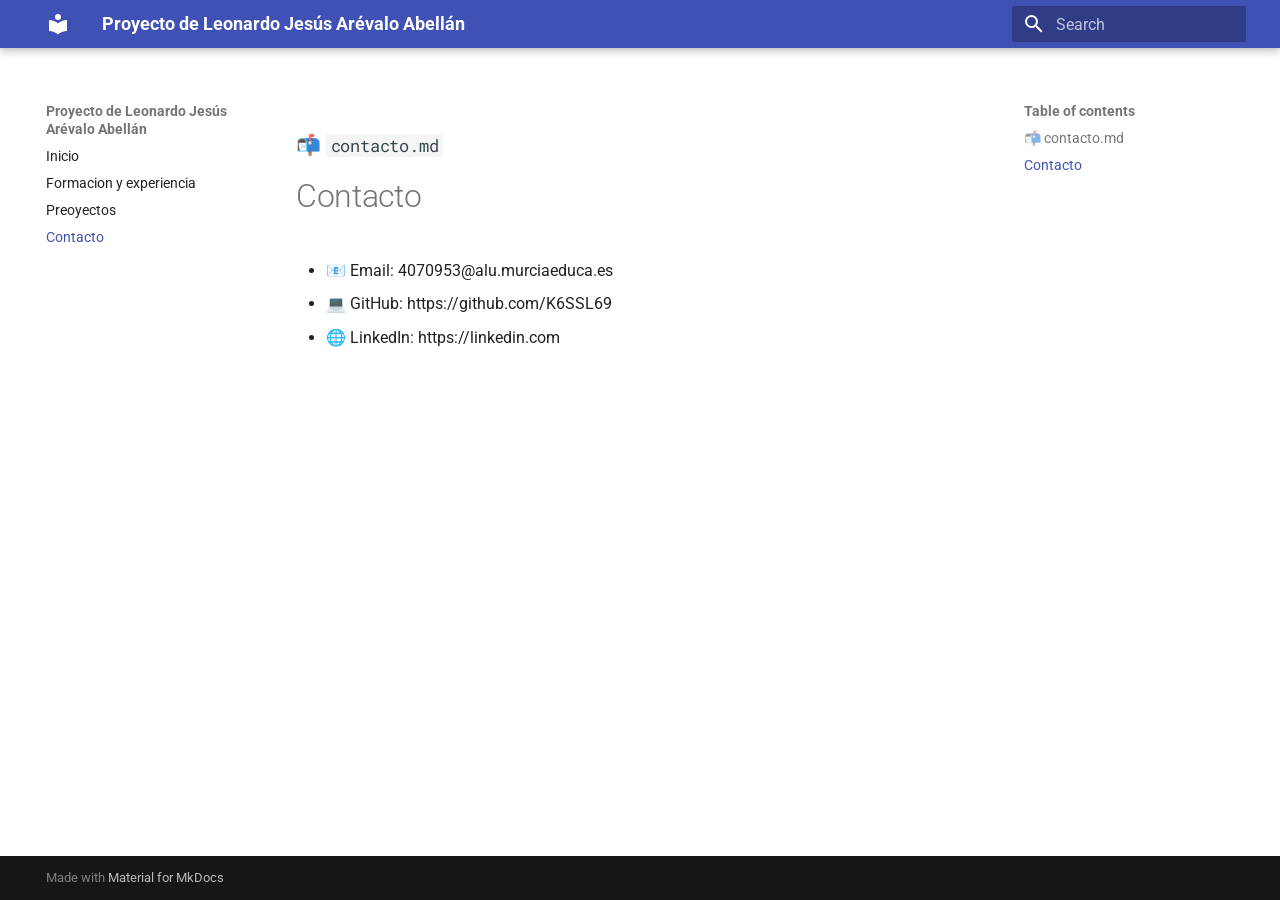
==== commit 310472ea: "Deployed e95bd7f with MkDocs version: 1.6.1" ====
--- a/contacto/index.html
+++ b/contacto/index.html
@@ -426,7 +426,6 @@
 
 
 <h3 id="contactomd">📬 <code>contacto.md</code></h3>
-<p>```markdown</p>
 <h1 id="contacto">Contacto</h1>
 <ul>
 <li>📧 Email: 4070953@alu.murciaeduca.es</li>
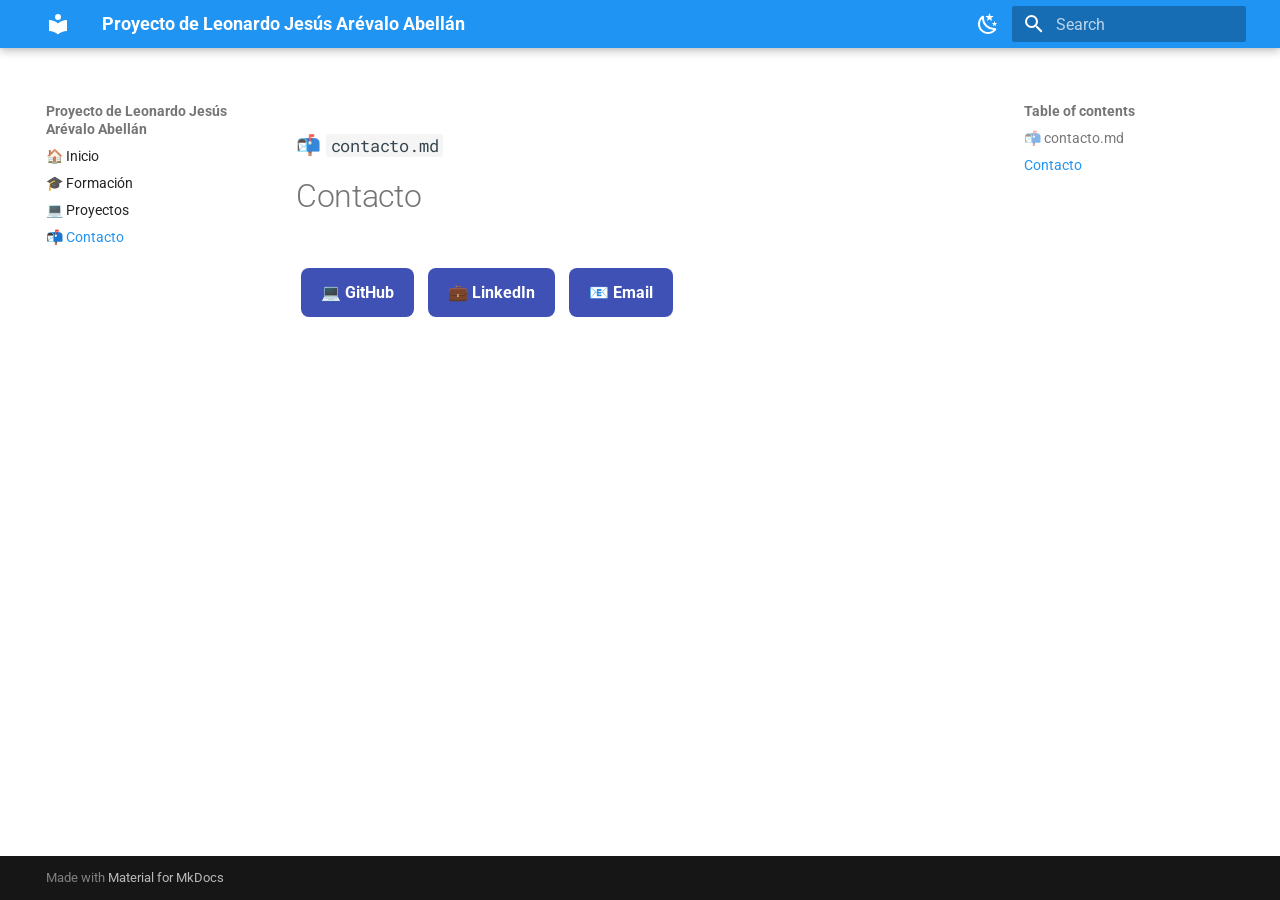
==== commit cbb2ff2d: "Deployed 5d31f85 with MkDocs version: 1.6.1" ====
--- a/contacto/index.html
+++ b/contacto/index.html
@@ -23,11 +23,14 @@
     
     
       
-        <title>Contacto - Proyecto de Leonardo Jesús Arévalo Abellán</title>
+        <title>📬 Contacto - Proyecto de Leonardo Jesús Arévalo Abellán</title>
       
     
     
       <link rel="stylesheet" href="../assets/stylesheets/main.484c7ddc.min.css">
+      
+        
+        <link rel="stylesheet" href="../assets/stylesheets/palette.ab4e12ef.min.css">
       
       
 
@@ -46,6 +49,8 @@
       
     
     
+      <link rel="stylesheet" href="../stylesheets/extra.css">
+    
     <script>__md_scope=new URL("..",location),__md_hash=e=>[...e].reduce(((e,_)=>(e<<5)-e+_.charCodeAt(0)),0),__md_get=(e,_=localStorage,t=__md_scope)=>JSON.parse(_.getItem(t.pathname+"."+e)),__md_set=(e,_,t=localStorage,a=__md_scope)=>{try{t.setItem(a.pathname+"."+e,JSON.stringify(_))}catch(e){}}</script>
     
       
@@ -55,7 +60,14 @@
   </head>
   
   
-    <body dir="ltr">
+    
+    
+      
+    
+    
+    
+    
+    <body dir="ltr" data-md-color-scheme="default" data-md-color-primary="blue" data-md-color-accent="indigo">
   
     
     <input class="md-toggle" data-md-toggle="drawer" type="checkbox" id="__drawer" autocomplete="off">
@@ -100,12 +112,38 @@
         <div class="md-header__topic" data-md-component="header-topic">
           <span class="md-ellipsis">
             
-              Contacto
+              📬 Contacto
             
           </span>
         </div>
       </div>
     </div>
+    
+      
+        <form class="md-header__option" data-md-component="palette">
+  
+    
+    
+    
+    <input class="md-option" data-md-color-media="" data-md-color-scheme="default" data-md-color-primary="blue" data-md-color-accent="indigo"  aria-label="Modo oscuro"  type="radio" name="__palette" id="__palette_0">
+    
+      <label class="md-header__button md-icon" title="Modo oscuro" for="__palette_1" hidden>
+        <svg xmlns="http://www.w3.org/2000/svg" viewBox="0 0 24 24"><path d="m17.75 4.09-2.53 1.94.91 3.06-2.63-1.81-2.63 1.81.91-3.06-2.53-1.94L12.44 4l1.06-3 1.06 3zm3.5 6.91-1.64 1.25.59 1.98-1.7-1.17-1.7 1.17.59-1.98L15.75 11l2.06-.05L18.5 9l.69 1.95zm-2.28 4.95c.83-.08 1.72 1.1 1.19 1.85-.32.45-.66.87-1.08 1.27C15.17 23 8.84 23 4.94 19.07c-3.91-3.9-3.91-10.24 0-14.14.4-.4.82-.76 1.27-1.08.75-.53 1.93.36 1.85 1.19-.27 2.86.69 5.83 2.89 8.02a9.96 9.96 0 0 0 8.02 2.89m-1.64 2.02a12.08 12.08 0 0 1-7.8-3.47c-2.17-2.19-3.33-5-3.49-7.82-2.81 3.14-2.7 7.96.31 10.98 3.02 3.01 7.84 3.12 10.98.31"/></svg>
+      </label>
+    
+  
+    
+    
+    
+    <input class="md-option" data-md-color-media="" data-md-color-scheme="slate" data-md-color-primary="blue" data-md-color-accent="indigo"  aria-label="Modo claro"  type="radio" name="__palette" id="__palette_1">
+    
+      <label class="md-header__button md-icon" title="Modo claro" for="__palette_0" hidden>
+        <svg xmlns="http://www.w3.org/2000/svg" viewBox="0 0 24 24"><path d="M12 7a5 5 0 0 1 5 5 5 5 0 0 1-5 5 5 5 0 0 1-5-5 5 5 0 0 1 5-5m0 2a3 3 0 0 0-3 3 3 3 0 0 0 3 3 3 3 0 0 0 3-3 3 3 0 0 0-3-3m0-7 2.39 3.42C13.65 5.15 12.84 5 12 5s-1.65.15-2.39.42zM3.34 7l4.16-.35A7.2 7.2 0 0 0 5.94 8.5c-.44.74-.69 1.5-.83 2.29zm.02 10 1.76-3.77a7.131 7.131 0 0 0 2.38 4.14zM20.65 7l-1.77 3.79a7.02 7.02 0 0 0-2.38-4.15zm-.01 10-4.14.36c.59-.51 1.12-1.14 1.54-1.86.42-.73.69-1.5.83-2.29zM12 22l-2.41-3.44c.74.27 1.55.44 2.41.44.82 0 1.63-.17 2.37-.44z"/></svg>
+      </label>
+    
+  
+</form>
+      
     
     
       <script>var palette=__md_get("__palette");if(palette&&palette.color){if("(prefers-color-scheme)"===palette.color.media){var media=matchMedia("(prefers-color-scheme: light)"),input=document.querySelector(media.matches?"[data-md-color-media='(prefers-color-scheme: light)']":"[data-md-color-media='(prefers-color-scheme: dark)']");palette.color.media=input.getAttribute("data-md-color-media"),palette.color.scheme=input.getAttribute("data-md-color-scheme"),palette.color.primary=input.getAttribute("data-md-color-primary"),palette.color.accent=input.getAttribute("data-md-color-accent")}for(var[key,value]of Object.entries(palette.color))document.body.setAttribute("data-md-color-"+key,value)}</script>
@@ -203,7 +241,7 @@
   <span class="md-ellipsis">
     
   
-    Inicio
+    🏠 Inicio
   
 
     
@@ -230,7 +268,7 @@
   <span class="md-ellipsis">
     
   
-    Formacion y experiencia
+    🎓 Formación
   
 
     
@@ -257,7 +295,7 @@
   <span class="md-ellipsis">
     
   
-    Preoyectos
+    💻 Proyectos
   
 
     
@@ -291,7 +329,7 @@
   <span class="md-ellipsis">
     
   
-    Contacto
+    📬 Contacto
   
 
     
@@ -309,7 +347,7 @@
   <span class="md-ellipsis">
     
   
-    Contacto
+    📬 Contacto
   
 
     
@@ -427,11 +465,9 @@
 
 <h3 id="contactomd">📬 <code>contacto.md</code></h3>
 <h1 id="contacto">Contacto</h1>
-<ul>
-<li>📧 Email: 4070953@alu.murciaeduca.es</li>
-<li>💻 GitHub: https://github.com/K6SSL69</li>
-<li>🌐 LinkedIn: https://linkedin.com</li>
-</ul>
+<p><a href="https://github.com/tuusuario" class="boton-link">💻 GitHub</a>
+<a href="https://linkedin.com/in/tuusuario" class="boton-link">💼 LinkedIn</a>
+<a href="mailto:tucorreo@email.com" class="boton-link">📧 Email</a></p>
 
 
 
--- a/assets/stylesheets/palette.ab4e12ef.min.css
+++ b/assets/stylesheets/palette.ab4e12ef.min.css
@@ -0,0 +1 @@
+@media screen{[data-md-color-scheme=slate]{--md-default-fg-color:hsla(var(--md-hue),15%,90%,0.82);--md-default-fg-color--light:hsla(var(--md-hue),15%,90%,0.56);--md-default-fg-color--lighter:hsla(var(--md-hue),15%,90%,0.32);--md-default-fg-color--lightest:hsla(var(--md-hue),15%,90%,0.12);--md-default-bg-color:hsla(var(--md-hue),15%,14%,1);--md-default-bg-color--light:hsla(var(--md-hue),15%,14%,0.54);--md-default-bg-color--lighter:hsla(var(--md-hue),15%,14%,0.26);--md-default-bg-color--lightest:hsla(var(--md-hue),15%,14%,0.07);--md-code-fg-color:hsla(var(--md-hue),18%,86%,0.82);--md-code-bg-color:hsla(var(--md-hue),15%,18%,1);--md-code-bg-color--light:hsla(var(--md-hue),15%,18%,0.9);--md-code-bg-color--lighter:hsla(var(--md-hue),15%,18%,0.54);--md-code-hl-color:#2977ff;--md-code-hl-color--light:#2977ff1a;--md-code-hl-number-color:#e6695b;--md-code-hl-special-color:#f06090;--md-code-hl-function-color:#c973d9;--md-code-hl-constant-color:#9383e2;--md-code-hl-keyword-color:#6791e0;--md-code-hl-string-color:#2fb170;--md-code-hl-name-color:var(--md-code-fg-color);--md-code-hl-operator-color:var(--md-default-fg-color--light);--md-code-hl-punctuation-color:var(--md-default-fg-color--light);--md-code-hl-comment-color:var(--md-default-fg-color--light);--md-code-hl-generic-color:var(--md-default-fg-color--light);--md-code-hl-variable-color:var(--md-default-fg-color--light);--md-typeset-color:var(--md-default-fg-color);--md-typeset-a-color:var(--md-primary-fg-color);--md-typeset-kbd-color:hsla(var(--md-hue),15%,90%,0.12);--md-typeset-kbd-accent-color:hsla(var(--md-hue),15%,90%,0.2);--md-typeset-kbd-border-color:hsla(var(--md-hue),15%,14%,1);--md-typeset-mark-color:#4287ff4d;--md-typeset-table-color:hsla(var(--md-hue),15%,95%,0.12);--md-typeset-table-color--light:hsla(var(--md-hue),15%,95%,0.035);--md-admonition-fg-color:var(--md-default-fg-color);--md-admonition-bg-color:var(--md-default-bg-color);--md-footer-bg-color:hsla(var(--md-hue),15%,10%,0.87);--md-footer-bg-color--dark:hsla(var(--md-hue),15%,8%,1);--md-shadow-z1:0 0.2rem 0.5rem #0000000d,0 0 0.05rem #0000001a;--md-shadow-z2:0 0.2rem 0.5rem #00000040,0 0 0.05rem #00000040;--md-shadow-z3:0 0.2rem 0.5rem #0006,0 0 0.05rem #00000059;color-scheme:dark}[data-md-color-scheme=slate] img[src$="#gh-light-mode-only"],[data-md-color-scheme=slate] img[src$="#only-light"]{display:none}[data-md-color-scheme=slate][data-md-color-primary=pink]{--md-typeset-a-color:#ed5487}[data-md-color-scheme=slate][data-md-color-primary=purple]{--md-typeset-a-color:#c46fd3}[data-md-color-scheme=slate][data-md-color-primary=deep-purple]{--md-typeset-a-color:#a47bea}[data-md-color-scheme=slate][data-md-color-primary=indigo]{--md-typeset-a-color:#5488e8}[data-md-color-scheme=slate][data-md-color-primary=teal]{--md-typeset-a-color:#00ccb8}[data-md-color-scheme=slate][data-md-color-primary=green]{--md-typeset-a-color:#71c174}[data-md-color-scheme=slate][data-md-color-primary=deep-orange]{--md-typeset-a-color:#ff764d}[data-md-color-scheme=slate][data-md-color-primary=brown]{--md-typeset-a-color:#c1775c}[data-md-color-scheme=slate][data-md-color-primary=black],[data-md-color-scheme=slate][data-md-color-primary=blue-grey],[data-md-color-scheme=slate][data-md-color-primary=grey],[data-md-color-scheme=slate][data-md-color-primary=white]{--md-typeset-a-color:#5e8bde}[data-md-color-switching] *,[data-md-color-switching] :after,[data-md-color-switching] :before{transition-duration:0ms!important}}[data-md-color-accent=red]{--md-accent-fg-color:#ff1947;--md-accent-fg-color--transparent:#ff19471a;--md-accent-bg-color:#fff;--md-accent-bg-color--light:#ffffffb3}[data-md-color-accent=pink]{--md-accent-fg-color:#f50056;--md-accent-fg-color--transparent:#f500561a;--md-accent-bg-color:#fff;--md-accent-bg-color--light:#ffffffb3}[data-md-color-accent=purple]{--md-accent-fg-color:#df41fb;--md-accent-fg-color--transparent:#df41fb1a;--md-accent-bg-color:#fff;--md-accent-bg-color--light:#ffffffb3}[data-md-color-accent=deep-purple]{--md-accent-fg-color:#7c4dff;--md-accent-fg-color--transparent:#7c4dff1a;--md-accent-bg-color:#fff;--md-accent-bg-color--light:#ffffffb3}[data-md-color-accent=indigo]{--md-accent-fg-color:#526cfe;--md-accent-fg-color--transparent:#526cfe1a;--md-accent-bg-color:#fff;--md-accent-bg-color--light:#ffffffb3}[data-md-color-accent=blue]{--md-accent-fg-color:#4287ff;--md-accent-fg-color--transparent:#4287ff1a;--md-accent-bg-color:#fff;--md-accent-bg-color--light:#ffffffb3}[data-md-color-accent=light-blue]{--md-accent-fg-color:#0091eb;--md-accent-fg-color--transparent:#0091eb1a;--md-accent-bg-color:#fff;--md-accent-bg-color--light:#ffffffb3}[data-md-color-accent=cyan]{--md-accent-fg-color:#00bad6;--md-accent-fg-color--transparent:#00bad61a;--md-accent-bg-color:#fff;--md-accent-bg-color--light:#ffffffb3}[data-md-color-accent=teal]{--md-accent-fg-color:#00bda4;--md-accent-fg-color--transparent:#00bda41a;--md-accent-bg-color:#fff;--md-accent-bg-color--light:#ffffffb3}[data-md-color-accent=green]{--md-accent-fg-color:#00c753;--md-accent-fg-color--transparent:#00c7531a;--md-accent-bg-color:#fff;--md-accent-bg-color--light:#ffffffb3}[data-md-color-accent=light-green]{--md-accent-fg-color:#63de17;--md-accent-fg-color--transparent:#63de171a;--md-accent-bg-color:#fff;--md-accent-bg-color--light:#ffffffb3}[data-md-color-accent=lime]{--md-accent-fg-color:#b0eb00;--md-accent-fg-color--transparent:#b0eb001a;--md-accent-bg-color:#000000de;--md-accent-bg-color--light:#0000008a}[data-md-color-accent=yellow]{--md-accent-fg-color:#ffd500;--md-accent-fg-color--transparent:#ffd5001a;--md-accent-bg-color:#000000de;--md-accent-bg-color--light:#0000008a}[data-md-color-accent=amber]{--md-accent-fg-color:#fa0;--md-accent-fg-color--transparent:#ffaa001a;--md-accent-bg-color:#000000de;--md-accent-bg-color--light:#0000008a}[data-md-color-accent=orange]{--md-accent-fg-color:#ff9100;--md-accent-fg-color--transparent:#ff91001a;--md-accent-bg-color:#000000de;--md-accent-bg-color--light:#0000008a}[data-md-color-accent=deep-orange]{--md-accent-fg-color:#ff6e42;--md-accent-fg-color--transparent:#ff6e421a;--md-accent-bg-color:#fff;--md-accent-bg-color--light:#ffffffb3}[data-md-color-primary=red]{--md-primary-fg-color:#ef5552;--md-primary-fg-color--light:#e57171;--md-primary-fg-color--dark:#e53734;--md-primary-bg-color:#fff;--md-primary-bg-color--light:#ffffffb3}[data-md-color-primary=pink]{--md-primary-fg-color:#e92063;--md-primary-fg-color--light:#ec417a;--md-primary-fg-color--dark:#c3185d;--md-primary-bg-color:#fff;--md-primary-bg-color--light:#ffffffb3}[data-md-color-primary=purple]{--md-primary-fg-color:#ab47bd;--md-primary-fg-color--light:#bb69c9;--md-primary-fg-color--dark:#8c24a8;--md-primary-bg-color:#fff;--md-primary-bg-color--light:#ffffffb3}[data-md-color-primary=deep-purple]{--md-primary-fg-color:#7e56c2;--md-primary-fg-color--light:#9574cd;--md-primary-fg-color--dark:#673ab6;--md-primary-bg-color:#fff;--md-primary-bg-color--light:#ffffffb3}[data-md-color-primary=indigo]{--md-primary-fg-color:#4051b5;--md-primary-fg-color--light:#5d6cc0;--md-primary-fg-color--dark:#303fa1;--md-primary-bg-color:#fff;--md-primary-bg-color--light:#ffffffb3}[data-md-color-primary=blue]{--md-primary-fg-color:#2094f3;--md-primary-fg-color--light:#42a5f5;--md-primary-fg-color--dark:#1975d2;--md-primary-bg-color:#fff;--md-primary-bg-color--light:#ffffffb3}[data-md-color-primary=light-blue]{--md-primary-fg-color:#02a6f2;--md-primary-fg-color--light:#28b5f6;--md-primary-fg-color--dark:#0287cf;--md-primary-bg-color:#fff;--md-primary-bg-color--light:#ffffffb3}[data-md-color-primary=cyan]{--md-primary-fg-color:#00bdd6;--md-primary-fg-color--light:#25c5da;--md-primary-fg-color--dark:#0097a8;--md-primary-bg-color:#fff;--md-primary-bg-color--light:#ffffffb3}[data-md-color-primary=teal]{--md-primary-fg-color:#009485;--md-primary-fg-color--light:#26a699;--md-primary-fg-color--dark:#007a6c;--md-primary-bg-color:#fff;--md-primary-bg-color--light:#ffffffb3}[data-md-color-primary=green]{--md-primary-fg-color:#4cae4f;--md-primary-fg-color--light:#68bb6c;--md-primary-fg-color--dark:#398e3d;--md-primary-bg-color:#fff;--md-primary-bg-color--light:#ffffffb3}[data-md-color-primary=light-green]{--md-primary-fg-color:#8bc34b;--md-primary-fg-color--light:#9ccc66;--md-primary-fg-color--dark:#689f38;--md-primary-bg-color:#fff;--md-primary-bg-color--light:#ffffffb3}[data-md-color-primary=lime]{--md-primary-fg-color:#cbdc38;--md-primary-fg-color--light:#d3e156;--md-primary-fg-color--dark:#b0b52c;--md-primary-bg-color:#000000de;--md-primary-bg-color--light:#0000008a}[data-md-color-primary=yellow]{--md-primary-fg-color:#ffec3d;--md-primary-fg-color--light:#ffee57;--md-primary-fg-color--dark:#fbc02d;--md-primary-bg-color:#000000de;--md-primary-bg-color--light:#0000008a}[data-md-color-primary=amber]{--md-primary-fg-color:#ffc105;--md-primary-fg-color--light:#ffc929;--md-primary-fg-color--dark:#ffa200;--md-primary-bg-color:#000000de;--md-primary-bg-color--light:#0000008a}[data-md-color-primary=orange]{--md-primary-fg-color:#ffa724;--md-primary-fg-color--light:#ffa724;--md-primary-fg-color--dark:#fa8900;--md-primary-bg-color:#000000de;--md-primary-bg-color--light:#0000008a}[data-md-color-primary=deep-orange]{--md-primary-fg-color:#ff6e42;--md-primary-fg-color--light:#ff8a66;--md-primary-fg-color--dark:#f4511f;--md-primary-bg-color:#fff;--md-primary-bg-color--light:#ffffffb3}[data-md-color-primary=brown]{--md-primary-fg-color:#795649;--md-primary-fg-color--light:#8d6e62;--md-primary-fg-color--dark:#5d4037;--md-primary-bg-color:#fff;--md-primary-bg-color--light:#ffffffb3}[data-md-color-primary=grey]{--md-primary-fg-color:#757575;--md-primary-fg-color--light:#9e9e9e;--md-primary-fg-color--dark:#616161;--md-primary-bg-color:#fff;--md-primary-bg-color--light:#ffffffb3;--md-typeset-a-color:#4051b5}[data-md-color-primary=blue-grey]{--md-primary-fg-color:#546d78;--md-primary-fg-color--light:#607c8a;--md-primary-fg-color--dark:#455a63;--md-primary-bg-color:#fff;--md-primary-bg-color--light:#ffffffb3;--md-typeset-a-color:#4051b5}[data-md-color-primary=light-green]:not([data-md-color-scheme=slate]){--md-typeset-a-color:#72ad2e}[data-md-color-primary=lime]:not([data-md-color-scheme=slate]){--md-typeset-a-color:#8b990a}[data-md-color-primary=yellow]:not([data-md-color-scheme=slate]){--md-typeset-a-color:#b8a500}[data-md-color-primary=amber]:not([data-md-color-scheme=slate]){--md-typeset-a-color:#d19d00}[data-md-color-primary=orange]:not([data-md-color-scheme=slate]){--md-typeset-a-color:#e68a00}[data-md-color-primary=white]{--md-primary-fg-color:hsla(var(--md-hue),0%,100%,1);--md-primary-fg-color--light:hsla(var(--md-hue),0%,100%,0.7);--md-primary-fg-color--dark:hsla(var(--md-hue),0%,0%,0.07);--md-primary-bg-color:hsla(var(--md-hue),0%,0%,0.87);--md-primary-bg-color--light:hsla(var(--md-hue),0%,0%,0.54);--md-typeset-a-color:#4051b5}[data-md-color-primary=white] .md-button{color:var(--md-typeset-a-color)}[data-md-color-primary=white] .md-button--primary{background-color:var(--md-typeset-a-color);border-color:var(--md-typeset-a-color);color:hsla(var(--md-hue),0%,100%,1)}@media screen and (min-width:60em){[data-md-color-primary=white] .md-search__form{background-color:hsla(var(--md-hue),0%,0%,.07)}[data-md-color-primary=white] .md-search__form:hover{background-color:hsla(var(--md-hue),0%,0%,.32)}[data-md-color-primary=white] .md-search__input+.md-search__icon{color:hsla(var(--md-hue),0%,0%,.87)}}@media screen and (min-width:76.25em){[data-md-color-primary=white] .md-tabs{border-bottom:.05rem solid #00000012}}[data-md-color-primary=black]{--md-primary-fg-color:hsla(var(--md-hue),15%,9%,1);--md-primary-fg-color--light:hsla(var(--md-hue),15%,9%,0.54);--md-primary-fg-color--dark:hsla(var(--md-hue),15%,9%,1);--md-primary-bg-color:hsla(var(--md-hue),15%,100%,1);--md-primary-bg-color--light:hsla(var(--md-hue),15%,100%,0.7);--md-typeset-a-color:#4051b5}[data-md-color-primary=black] .md-button{color:var(--md-typeset-a-color)}[data-md-color-primary=black] .md-button--primary{background-color:var(--md-typeset-a-color);border-color:var(--md-typeset-a-color);color:hsla(var(--md-hue),0%,100%,1)}[data-md-color-primary=black] .md-header{background-color:hsla(var(--md-hue),15%,9%,1)}@media screen and (max-width:59.984375em){[data-md-color-primary=black] .md-nav__source{background-color:hsla(var(--md-hue),15%,11%,.87)}}@media screen and (max-width:76.234375em){html [data-md-color-primary=black] .md-nav--primary .md-nav__title[for=__drawer]{background-color:hsla(var(--md-hue),15%,9%,1)}}@media screen and (min-width:76.25em){[data-md-color-primary=black] .md-tabs{background-color:hsla(var(--md-hue),15%,9%,1)}}
--- a/stylesheets/extra.css
+++ b/stylesheets/extra.css
@@ -0,0 +1,31 @@
+.boton-link {
+  display: inline-block;
+  padding: 12px 20px;
+  margin: 10px 5px;
+  background-color: #3f51b5;
+  color: white !important;
+  border-radius: 8px;
+  text-decoration: none;
+  font-weight: bold;
+  transition: transform 0.2s ease, box-shadow 0.2s ease;
+}
+
+.boton-link:hover {
+  transform: translateY(-3px);
+  box-shadow: 0 8px 15px rgba(0, 0, 0, 0.3);
+}
+.md-content {
+  animation: fadeIn 0.6s ease-in;
+}
+
+@keyframes fadeIn {
+  from {
+    opacity: 0;
+    transform: translateY(10px);
+  }
+  to {
+    opacity: 1;
+    transform: translateY(0);
+  }
+}
+
